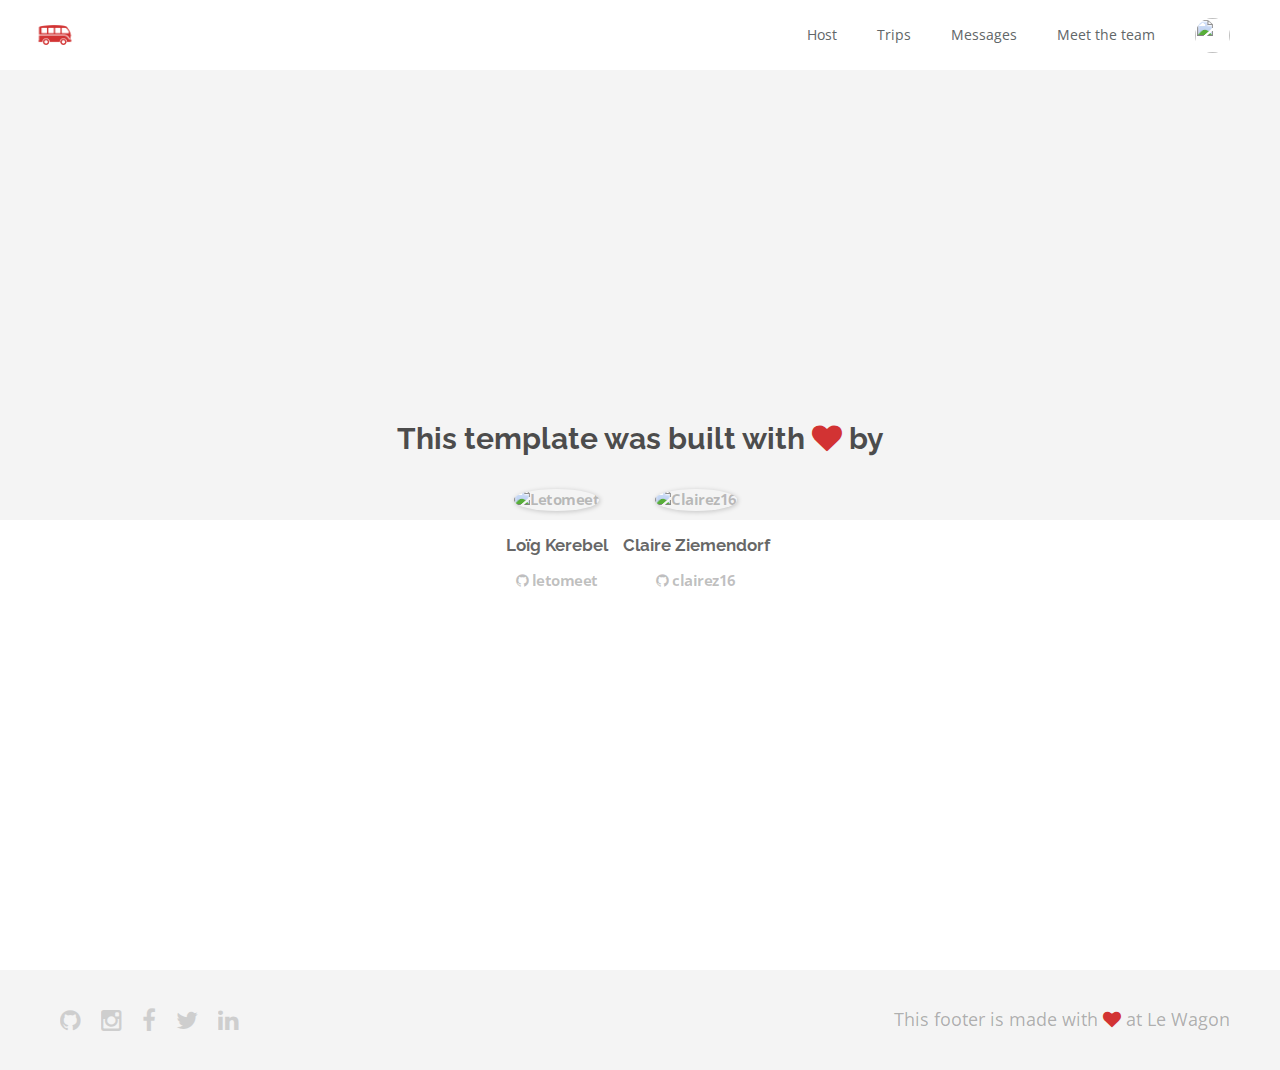
==== about.html @ 669a7488 "Automated commit at 2018-08-06 10:26:59 UTC by middleman-deploy 2.0.0-alpha" ====
<!doctype html>
<html>
  <head>
    <meta charset="utf-8">
    <meta http-equiv="x-ua-compatible" content="ie=edge">
    <meta name="viewport"
          content="width=device-width, initial-scale=1, shrink-to-fit=no">
    <!-- Use the title from a page's frontmatter if it has one -->
    <title>Le Wagon - Middleman - About</title>
    <link href="stylesheets/application-546c7dd5.css" rel="stylesheet" />
    <script src="javascripts/application-93de88c9.js"></script>
    <link href="images/favicon-f15af148.png" rel="icon" type="image/png" />
  </head>
  <body>
    <div class="navbar-wagon">
  <!-- Logo -->
  <a href="/" class="navbar-wagon-brand">
    <img src="images/logo-acc9c0ec.png" id="logo" alt="Logo" />
  </a>

  <!-- Right Navigation -->
  <div class="navbar-wagon-right hidden-xs hidden-sm">

    <a href="" class="navbar-wagon-item navbar-wagon-link">Host</a>
    <a href="" class="navbar-wagon-item navbar-wagon-link">Trips</a>
    <a href="" class="navbar-wagon-item navbar-wagon-link">Messages</a>
    <a href="team.html" class="navbar-wagon-item navbar-wagon-link">Meet the team</a>


    <!-- Profile picture with dropdown list -->
    <div class="navbar-wagon-item">
      <div class="dropdown">
        <img src="https://kitt.lewagon.com/placeholder/users/clairez16" class="avatar dropdown-toggle" id="navbar-wagon-menu" data-toggle="dropdown">
        <ul class="dropdown-menu dropdown-menu-right navbar-wagon-dropdown-menu">
          <li><a href="#">Profile</a></li>
          <li><a href="#">Dashboard</a></li>
          <li><a href="#">Log Out</a></li>
        </ul>
      </div>
    </div>
  </div>

  <!-- Dropdown appearing on mobile only -->
  <div class="navbar-wagon-item hidden-md hidden-lg">
    <div class="dropdown">
      <i class="fa fa-bars dropdown-toggle" data-toggle="dropdown"></i>
      <ul class="dropdown-menu dropdown-menu-right navbar-wagon-dropdown-menu">
        <li><a href="#">Host</a></li>
        <li><a href="#">Trips</a></li>
        <li><a href="#">Messages</a></li>
        <li><a href="team.html">Meet the team</a></li>
      </ul>
    </div>
  </div>
</div>

    <div id="about">
  <div class="about-content">
    <h1>This template was built with <i class="fa fa-heart"></i> by</h1>
    <ul class="list-inline">
        <li>
<a href="https://kitt.lewagon.com/alumni/letomeet" target="_blank">            <img src="https://kitt.lewagon.com/placeholder/users/letomeet" class="img-circle" alt="Letomeet" />
</a>          <h2>Loïg Kerebel</h2>
          <p>
<a href="https://github.com/letomeet" target="_blank">              <i class="fa fa-github"></i> letomeet
</a>          </p>
        </li>
        <li>
<a href="https://kitt.lewagon.com/alumni/clairez16" target="_blank">            <img src="https://kitt.lewagon.com/placeholder/users/clairez16" class="img-circle" alt="Clairez16" />
</a>          <h2>Claire Ziemendorf</h2>
          <p>
<a href="https://github.com/clairez16" target="_blank">              <i class="fa fa-github"></i> clairez16
</a>          </p>
        </li>
    </ul>
  </div>
</div>

    <div class="footer">
  <div class="footer-links">
    <a href="#"><i class="fa fa-github"></i></a>
    <a href="#"><i class="fa fa-instagram"></i></a>
    <a href="#"><i class="fa fa-facebook"></i></a>
    <a href="#"><i class="fa fa-twitter"></i></a>
    <a href="#"><i class="fa fa-linkedin"></i></a>
  </div>
  <div class="footer-copyright">
    This footer is made with <i class="fa fa-heart"></i> at Le Wagon
  </div>
</div>


  </body>
</html>
---- stylesheets/application-546c7dd5.css ----
@import url("https://fonts.googleapis.com/css?family=Open+Sans:400,300,700|Raleway:400,100,300,700,500");/*!
 * Bootstrap v3.3.7 (http://getbootstrap.com)
 * Copyright 2011-2016 Twitter, Inc.
 * Licensed under MIT (https://github.com/twbs/bootstrap/blob/master/LICENSE)
 *//*! normalize.css v3.0.3 | MIT License | github.com/necolas/normalize.css */html{font-family:sans-serif;-ms-text-size-adjust:100%;-webkit-text-size-adjust:100%}body{margin:0}article,aside,details,figcaption,figure,footer,header,hgroup,main,menu,nav,section,summary{display:block}audio,canvas,progress,video{display:inline-block;vertical-align:baseline}audio:not([controls]){display:none;height:0}[hidden],template{display:none}a{background-color:transparent}a:active,a:hover{outline:0}abbr[title]{border-bottom:1px dotted}b,strong{font-weight:bold}dfn{font-style:italic}h1{font-size:2em;margin:0.67em 0}mark{background:#ff0;color:#000}small{font-size:80%}sub,sup{font-size:75%;line-height:0;position:relative;vertical-align:baseline}sup{top:-0.5em}sub{bottom:-0.25em}img{border:0}svg:not(:root){overflow:hidden}figure{margin:1em 40px}hr{-webkit-box-sizing:content-box;box-sizing:content-box;height:0}pre{overflow:auto}code,kbd,pre,samp{font-family:monospace, monospace;font-size:1em}button,input,optgroup,select,textarea{color:inherit;font:inherit;margin:0}button{overflow:visible}button,select{text-transform:none}button,html input[type="button"],input[type="reset"],input[type="submit"]{-webkit-appearance:button;cursor:pointer}button[disabled],html input[disabled]{cursor:default}button::-moz-focus-inner,input::-moz-focus-inner{border:0;padding:0}input{line-height:normal}input[type="checkbox"],input[type="radio"]{-webkit-box-sizing:border-box;box-sizing:border-box;padding:0}input[type="number"]::-webkit-inner-spin-button,input[type="number"]::-webkit-outer-spin-button{height:auto}input[type="search"]{-webkit-appearance:textfield;-webkit-box-sizing:content-box;box-sizing:content-box}input[type="search"]::-webkit-search-cancel-button,input[type="search"]::-webkit-search-decoration{-webkit-appearance:none}fieldset{border:1px solid #c0c0c0;margin:0 2px;padding:0.35em 0.625em 0.75em}legend{border:0;padding:0}textarea{overflow:auto}optgroup{font-weight:bold}table{border-collapse:collapse;border-spacing:0}td,th{padding:0}/*! Source: https://github.com/h5bp/html5-boilerplate/blob/master/src/css/main.css */@media print{*,*:before,*:after{background:transparent !important;color:#000 !important;-webkit-box-shadow:none !important;box-shadow:none !important;text-shadow:none !important}a,a:visited{text-decoration:underline}a[href]:after{content:" (" attr(href) ")"}abbr[title]:after{content:" (" attr(title) ")"}a[href^="#"]:after,a[href^="javascript:"]:after{content:""}pre,blockquote{border:1px solid #999;page-break-inside:avoid}thead{display:table-header-group}tr,img{page-break-inside:avoid}img{max-width:100% !important}p,h2,h3{orphans:3;widows:3}h2,h3{page-break-after:avoid}.navbar{display:none}.btn>.caret,.dropup>.btn>.caret{border-top-color:#000 !important}.label{border:1px solid #000}.table{border-collapse:collapse !important}.table td,.table th{background-color:#fff !important}.table-bordered th,.table-bordered td{border:1px solid #ddd !important}}@font-face{font-family:'Glyphicons Halflings';src:url("../assets/bootstrap/glyphicons-halflings-regular-86b6f62b.eot");src:url("../assets/bootstrap/glyphicons-halflings-regular-86b6f62b.eot?#iefix") format("embedded-opentype"),url("../assets/bootstrap/glyphicons-halflings-regular-ca35b697.woff2") format("woff2"),url("../assets/bootstrap/glyphicons-halflings-regular-278e49a8.woff") format("woff"),url("../assets/bootstrap/glyphicons-halflings-regular-44bc1850.ttf") format("truetype"),url("../assets/bootstrap/glyphicons-halflings-regular-de51a849.svg#glyphicons_halflingsregular") format("svg")}.glyphicon{position:relative;top:1px;display:inline-block;font-family:'Glyphicons Halflings';font-style:normal;font-weight:normal;line-height:1;-webkit-font-smoothing:antialiased;-moz-osx-font-smoothing:grayscale}.glyphicon-asterisk:before{content:"\002a"}.glyphicon-plus:before{content:"\002b"}.glyphicon-euro:before,.glyphicon-eur:before{content:"\20ac"}.glyphicon-minus:before{content:"\2212"}.glyphicon-cloud:before{content:"\2601"}.glyphicon-envelope:before{content:"\2709"}.glyphicon-pencil:before{content:"\270f"}.glyphicon-glass:before{content:"\e001"}.glyphicon-music:before{content:"\e002"}.glyphicon-search:before{content:"\e003"}.glyphicon-heart:before{content:"\e005"}.glyphicon-star:before{content:"\e006"}.glyphicon-star-empty:before{content:"\e007"}.glyphicon-user:before{content:"\e008"}.glyphicon-film:before{content:"\e009"}.glyphicon-th-large:before{content:"\e010"}.glyphicon-th:before{content:"\e011"}.glyphicon-th-list:before{content:"\e012"}.glyphicon-ok:before{content:"\e013"}.glyphicon-remove:before{content:"\e014"}.glyphicon-zoom-in:before{content:"\e015"}.glyphicon-zoom-out:before{content:"\e016"}.glyphicon-off:before{content:"\e017"}.glyphicon-signal:before{content:"\e018"}.glyphicon-cog:before{content:"\e019"}.glyphicon-trash:before{content:"\e020"}.glyphicon-home:before{content:"\e021"}.glyphicon-file:before{content:"\e022"}.glyphicon-time:before{content:"\e023"}.glyphicon-road:before{content:"\e024"}.glyphicon-download-alt:before{content:"\e025"}.glyphicon-download:before{content:"\e026"}.glyphicon-upload:before{content:"\e027"}.glyphicon-inbox:before{content:"\e028"}.glyphicon-play-circle:before{content:"\e029"}.glyphicon-repeat:before{content:"\e030"}.glyphicon-refresh:before{content:"\e031"}.glyphicon-list-alt:before{content:"\e032"}.glyphicon-lock:before{content:"\e033"}.glyphicon-flag:before{content:"\e034"}.glyphicon-headphones:before{content:"\e035"}.glyphicon-volume-off:before{content:"\e036"}.glyphicon-volume-down:before{content:"\e037"}.glyphicon-volume-up:before{content:"\e038"}.glyphicon-qrcode:before{content:"\e039"}.glyphicon-barcode:before{content:"\e040"}.glyphicon-tag:before{content:"\e041"}.glyphicon-tags:before{content:"\e042"}.glyphicon-book:before{content:"\e043"}.glyphicon-bookmark:before{content:"\e044"}.glyphicon-print:before{content:"\e045"}.glyphicon-camera:before{content:"\e046"}.glyphicon-font:before{content:"\e047"}.glyphicon-bold:before{content:"\e048"}.glyphicon-italic:before{content:"\e049"}.glyphicon-text-height:before{content:"\e050"}.glyphicon-text-width:before{content:"\e051"}.glyphicon-align-left:before{content:"\e052"}.glyphicon-align-center:before{content:"\e053"}.glyphicon-align-right:before{content:"\e054"}.glyphicon-align-justify:before{content:"\e055"}.glyphicon-list:before{content:"\e056"}.glyphicon-indent-left:before{content:"\e057"}.glyphicon-indent-right:before{content:"\e058"}.glyphicon-facetime-video:before{content:"\e059"}.glyphicon-picture:before{content:"\e060"}.glyphicon-map-marker:before{content:"\e062"}.glyphicon-adjust:before{content:"\e063"}.glyphicon-tint:before{content:"\e064"}.glyphicon-edit:before{content:"\e065"}.glyphicon-share:before{content:"\e066"}.glyphicon-check:before{content:"\e067"}.glyphicon-move:before{content:"\e068"}.glyphicon-step-backward:before{content:"\e069"}.glyphicon-fast-backward:before{content:"\e070"}.glyphicon-backward:before{content:"\e071"}.glyphicon-play:before{content:"\e072"}.glyphicon-pause:before{content:"\e073"}.glyphicon-stop:before{content:"\e074"}.glyphicon-forward:before{content:"\e075"}.glyphicon-fast-forward:before{content:"\e076"}.glyphicon-step-forward:before{content:"\e077"}.glyphicon-eject:before{content:"\e078"}.glyphicon-chevron-left:before{content:"\e079"}.glyphicon-chevron-right:before{content:"\e080"}.glyphicon-plus-sign:before{content:"\e081"}.glyphicon-minus-sign:before{content:"\e082"}.glyphicon-remove-sign:before{content:"\e083"}.glyphicon-ok-sign:before{content:"\e084"}.glyphicon-question-sign:before{content:"\e085"}.glyphicon-info-sign:before{content:"\e086"}.glyphicon-screenshot:before{content:"\e087"}.glyphicon-remove-circle:before{content:"\e088"}.glyphicon-ok-circle:before{content:"\e089"}.glyphicon-ban-circle:before{content:"\e090"}.glyphicon-arrow-left:before{content:"\e091"}.glyphicon-arrow-right:before{content:"\e092"}.glyphicon-arrow-up:before{content:"\e093"}.glyphicon-arrow-down:before{content:"\e094"}.glyphicon-share-alt:before{content:"\e095"}.glyphicon-resize-full:before{content:"\e096"}.glyphicon-resize-small:before{content:"\e097"}.glyphicon-exclamation-sign:before{content:"\e101"}.glyphicon-gift:before{content:"\e102"}.glyphicon-leaf:before{content:"\e103"}.glyphicon-fire:before{content:"\e104"}.glyphicon-eye-open:before{content:"\e105"}.glyphicon-eye-close:before{content:"\e106"}.glyphicon-warning-sign:before{content:"\e107"}.glyphicon-plane:before{content:"\e108"}.glyphicon-calendar:before{content:"\e109"}.glyphicon-random:before{content:"\e110"}.glyphicon-comment:before{content:"\e111"}.glyphicon-magnet:before{content:"\e112"}.glyphicon-chevron-up:before{content:"\e113"}.glyphicon-chevron-down:before{content:"\e114"}.glyphicon-retweet:before{content:"\e115"}.glyphicon-shopping-cart:before{content:"\e116"}.glyphicon-folder-close:before{content:"\e117"}.glyphicon-folder-open:before{content:"\e118"}.glyphicon-resize-vertical:before{content:"\e119"}.glyphicon-resize-horizontal:before{content:"\e120"}.glyphicon-hdd:before{content:"\e121"}.glyphicon-bullhorn:before{content:"\e122"}.glyphicon-bell:before{content:"\e123"}.glyphicon-certificate:before{content:"\e124"}.glyphicon-thumbs-up:before{content:"\e125"}.glyphicon-thumbs-down:before{content:"\e126"}.glyphicon-hand-right:before{content:"\e127"}.glyphicon-hand-left:before{content:"\e128"}.glyphicon-hand-up:before{content:"\e129"}.glyphicon-hand-down:before{content:"\e130"}.glyphicon-circle-arrow-right:before{content:"\e131"}.glyphicon-circle-arrow-left:before{content:"\e132"}.glyphicon-circle-arrow-up:before{content:"\e133"}.glyphicon-circle-arrow-down:before{content:"\e134"}.glyphicon-globe:before{content:"\e135"}.glyphicon-wrench:before{content:"\e136"}.glyphicon-tasks:before{content:"\e137"}.glyphicon-filter:before{content:"\e138"}.glyphicon-briefcase:before{content:"\e139"}.glyphicon-fullscreen:before{content:"\e140"}.glyphicon-dashboard:before{content:"\e141"}.glyphicon-paperclip:before{content:"\e142"}.glyphicon-heart-empty:before{content:"\e143"}.glyphicon-link:before{content:"\e144"}.glyphicon-phone:before{content:"\e145"}.glyphicon-pushpin:before{content:"\e146"}.glyphicon-usd:before{content:"\e148"}.glyphicon-gbp:before{content:"\e149"}.glyphicon-sort:before{content:"\e150"}.glyphicon-sort-by-alphabet:before{content:"\e151"}.glyphicon-sort-by-alphabet-alt:before{content:"\e152"}.glyphicon-sort-by-order:before{content:"\e153"}.glyphicon-sort-by-order-alt:before{content:"\e154"}.glyphicon-sort-by-attributes:before{content:"\e155"}.glyphicon-sort-by-attributes-alt:before{content:"\e156"}.glyphicon-unchecked:before{content:"\e157"}.glyphicon-expand:before{content:"\e158"}.glyphicon-collapse-down:before{content:"\e159"}.glyphicon-collapse-up:before{content:"\e160"}.glyphicon-log-in:before{content:"\e161"}.glyphicon-flash:before{content:"\e162"}.glyphicon-log-out:before{content:"\e163"}.glyphicon-new-window:before{content:"\e164"}.glyphicon-record:before{content:"\e165"}.glyphicon-save:before{content:"\e166"}.glyphicon-open:before{content:"\e167"}.glyphicon-saved:before{content:"\e168"}.glyphicon-import:before{content:"\e169"}.glyphicon-export:before{content:"\e170"}.glyphicon-send:before{content:"\e171"}.glyphicon-floppy-disk:before{content:"\e172"}.glyphicon-floppy-saved:before{content:"\e173"}.glyphicon-floppy-remove:before{content:"\e174"}.glyphicon-floppy-save:before{content:"\e175"}.glyphicon-floppy-open:before{content:"\e176"}.glyphicon-credit-card:before{content:"\e177"}.glyphicon-transfer:before{content:"\e178"}.glyphicon-cutlery:before{content:"\e179"}.glyphicon-header:before{content:"\e180"}.glyphicon-compressed:before{content:"\e181"}.glyphicon-earphone:before{content:"\e182"}.glyphicon-phone-alt:before{content:"\e183"}.glyphicon-tower:before{content:"\e184"}.glyphicon-stats:before{content:"\e185"}.glyphicon-sd-video:before{content:"\e186"}.glyphicon-hd-video:before{content:"\e187"}.glyphicon-subtitles:before{content:"\e188"}.glyphicon-sound-stereo:before{content:"\e189"}.glyphicon-sound-dolby:before{content:"\e190"}.glyphicon-sound-5-1:before{content:"\e191"}.glyphicon-sound-6-1:before{content:"\e192"}.glyphicon-sound-7-1:before{content:"\e193"}.glyphicon-copyright-mark:before{content:"\e194"}.glyphicon-registration-mark:before{content:"\e195"}.glyphicon-cloud-download:before{content:"\e197"}.glyphicon-cloud-upload:before{content:"\e198"}.glyphicon-tree-conifer:before{content:"\e199"}.glyphicon-tree-deciduous:before{content:"\e200"}.glyphicon-cd:before{content:"\e201"}.glyphicon-save-file:before{content:"\e202"}.glyphicon-open-file:before{content:"\e203"}.glyphicon-level-up:before{content:"\e204"}.glyphicon-copy:before{content:"\e205"}.glyphicon-paste:before{content:"\e206"}.glyphicon-alert:before{content:"\e209"}.glyphicon-equalizer:before{content:"\e210"}.glyphicon-king:before{content:"\e211"}.glyphicon-queen:before{content:"\e212"}.glyphicon-pawn:before{content:"\e213"}.glyphicon-bishop:before{content:"\e214"}.glyphicon-knight:before{content:"\e215"}.glyphicon-baby-formula:before{content:"\e216"}.glyphicon-tent:before{content:"\26fa"}.glyphicon-blackboard:before{content:"\e218"}.glyphicon-bed:before{content:"\e219"}.glyphicon-apple:before{content:"\f8ff"}.glyphicon-erase:before{content:"\e221"}.glyphicon-hourglass:before{content:"\231b"}.glyphicon-lamp:before{content:"\e223"}.glyphicon-duplicate:before{content:"\e224"}.glyphicon-piggy-bank:before{content:"\e225"}.glyphicon-scissors:before{content:"\e226"}.glyphicon-bitcoin:before{content:"\e227"}.glyphicon-btc:before{content:"\e227"}.glyphicon-xbt:before{content:"\e227"}.glyphicon-yen:before{content:"\00a5"}.glyphicon-jpy:before{content:"\00a5"}.glyphicon-ruble:before{content:"\20bd"}.glyphicon-rub:before{content:"\20bd"}.glyphicon-scale:before{content:"\e230"}.glyphicon-ice-lolly:before{content:"\e231"}.glyphicon-ice-lolly-tasted:before{content:"\e232"}.glyphicon-education:before{content:"\e233"}.glyphicon-option-horizontal:before{content:"\e234"}.glyphicon-option-vertical:before{content:"\e235"}.glyphicon-menu-hamburger:before{content:"\e236"}.glyphicon-modal-window:before{content:"\e237"}.glyphicon-oil:before{content:"\e238"}.glyphicon-grain:before{content:"\e239"}.glyphicon-sunglasses:before{content:"\e240"}.glyphicon-text-size:before{content:"\e241"}.glyphicon-text-color:before{content:"\e242"}.glyphicon-text-background:before{content:"\e243"}.glyphicon-object-align-top:before{content:"\e244"}.glyphicon-object-align-bottom:before{content:"\e245"}.glyphicon-object-align-horizontal:before{content:"\e246"}.glyphicon-object-align-left:before{content:"\e247"}.glyphicon-object-align-vertical:before{content:"\e248"}.glyphicon-object-align-right:before{content:"\e249"}.glyphicon-triangle-right:before{content:"\e250"}.glyphicon-triangle-left:before{content:"\e251"}.glyphicon-triangle-bottom:before{content:"\e252"}.glyphicon-triangle-top:before{content:"\e253"}.glyphicon-console:before{content:"\e254"}.glyphicon-superscript:before{content:"\e255"}.glyphicon-subscript:before{content:"\e256"}.glyphicon-menu-left:before{content:"\e257"}.glyphicon-menu-right:before{content:"\e258"}.glyphicon-menu-down:before{content:"\e259"}.glyphicon-menu-up:before{content:"\e260"}*{-webkit-box-sizing:border-box;box-sizing:border-box}*:before,*:after{-webkit-box-sizing:border-box;box-sizing:border-box}html{font-size:10px;-webkit-tap-highlight-color:transparent}body{font-family:"Open Sans", "Helvetica", "sans-serif";font-size:18px;line-height:1.42857143;color:#333333;background-color:#F4F4F4}input,button,select,textarea{font-family:inherit;font-size:inherit;line-height:inherit}a{color:#469AE0;text-decoration:none}a:hover,a:focus{color:#1f74ba;text-decoration:underline}a:focus{outline:5px auto -webkit-focus-ring-color;outline-offset:-2px}figure{margin:0}img{vertical-align:middle}.img-responsive{display:block;max-width:100%;height:auto}.img-rounded{border-radius:2px}.img-thumbnail{padding:4px;line-height:1.42857143;background-color:#F4F4F4;border:1px solid #ddd;border-radius:2px;-webkit-transition:all 0.2s ease-in-out;transition:all 0.2s ease-in-out;display:inline-block;max-width:100%;height:auto}.img-circle{border-radius:50%}hr{margin-top:25px;margin-bottom:25px;border:0;border-top:1px solid #eeeeee}.sr-only{position:absolute;width:1px;height:1px;margin:-1px;padding:0;overflow:hidden;clip:rect(0, 0, 0, 0);border:0}.sr-only-focusable:active,.sr-only-focusable:focus{position:static;width:auto;height:auto;margin:0;overflow:visible;clip:auto}[role="button"]{cursor:pointer}h1,h2,h3,h4,h5,h6,.h1,.h2,.h3,.h4,.h5,.h6{font-family:"Raleway", "Helvetica", "sans-serif";font-weight:500;line-height:1.1;color:inherit}h1 small,h1 .small,h2 small,h2 .small,h3 small,h3 .small,h4 small,h4 .small,h5 small,h5 .small,h6 small,h6 .small,.h1 small,.h1 .small,.h2 small,.h2 .small,.h3 small,.h3 .small,.h4 small,.h4 .small,.h5 small,.h5 .small,.h6 small,.h6 .small{font-weight:normal;line-height:1;color:#777777}h1,.h1,h2,.h2,h3,.h3{margin-top:25px;margin-bottom:12.5px}h1 small,h1 .small,.h1 small,.h1 .small,h2 small,h2 .small,.h2 small,.h2 .small,h3 small,h3 .small,.h3 small,.h3 .small{font-size:65%}h4,.h4,h5,.h5,h6,.h6{margin-top:12.5px;margin-bottom:12.5px}h4 small,h4 .small,.h4 small,.h4 .small,h5 small,h5 .small,.h5 small,.h5 .small,h6 small,h6 .small,.h6 small,.h6 .small{font-size:75%}h1,.h1{font-size:46px}h2,.h2{font-size:38px}h3,.h3{font-size:31px}h4,.h4{font-size:23px}h5,.h5{font-size:18px}h6,.h6{font-size:16px}p{margin:0 0 12.5px}.lead{margin-bottom:25px;font-size:20px;font-weight:300;line-height:1.4}@media (min-width: 768px){.lead{font-size:27px}}small,.small{font-size:88%}mark,.mark{background-color:#fcf8e3;padding:.2em}.text-left{text-align:left}.text-right{text-align:right}.text-center{text-align:center}.text-justify{text-align:justify}.text-nowrap{white-space:nowrap}.text-lowercase{text-transform:lowercase}.text-uppercase,.initialism{text-transform:uppercase}.text-capitalize{text-transform:capitalize}.text-muted{color:#777777}.text-primary{color:#469AE0}a.text-primary:hover,a.text-primary:focus{color:#2381d0}.text-success{color:#3c763d}a.text-success:hover,a.text-success:focus{color:#2b542c}.text-info{color:#31708f}a.text-info:hover,a.text-info:focus{color:#245269}.text-warning{color:#8a6d3b}a.text-warning:hover,a.text-warning:focus{color:#66512c}.text-danger{color:#a94442}a.text-danger:hover,a.text-danger:focus{color:#843534}.bg-primary{color:#fff}.bg-primary{background-color:#469AE0}a.bg-primary:hover,a.bg-primary:focus{background-color:#2381d0}.bg-success{background-color:#dff0d8}a.bg-success:hover,a.bg-success:focus{background-color:#c1e2b3}.bg-info{background-color:#d9edf7}a.bg-info:hover,a.bg-info:focus{background-color:#afd9ee}.bg-warning{background-color:#fcf8e3}a.bg-warning:hover,a.bg-warning:focus{background-color:#f7ecb5}.bg-danger{background-color:#f2dede}a.bg-danger:hover,a.bg-danger:focus{background-color:#e4b9b9}.page-header{padding-bottom:11.5px;margin:50px 0 25px;border-bottom:1px solid #eeeeee}ul,ol{margin-top:0;margin-bottom:12.5px}ul ul,ul ol,ol ul,ol ol{margin-bottom:0}.list-unstyled{padding-left:0;list-style:none}.list-inline{padding-left:0;list-style:none;margin-left:-5px}.list-inline>li{display:inline-block;padding-left:5px;padding-right:5px}dl{margin-top:0;margin-bottom:25px}dt,dd{line-height:1.42857143}dt{font-weight:bold}dd{margin-left:0}.dl-horizontal dd:before,.dl-horizontal dd:after{content:" ";display:table}.dl-horizontal dd:after{clear:both}@media (min-width: 768px){.dl-horizontal dt{float:left;width:160px;clear:left;text-align:right;overflow:hidden;text-overflow:ellipsis;white-space:nowrap}.dl-horizontal dd{margin-left:180px}}abbr[title],abbr[data-original-title]{cursor:help;border-bottom:1px dotted #777777}.initialism{font-size:90%}blockquote{padding:12.5px 25px;margin:0 0 25px;font-size:22.5px;border-left:5px solid #eeeeee}blockquote p:last-child,blockquote ul:last-child,blockquote ol:last-child{margin-bottom:0}blockquote footer,blockquote small,blockquote .small{display:block;font-size:80%;line-height:1.42857143;color:#777777}blockquote footer:before,blockquote small:before,blockquote .small:before{content:'\2014 \00A0'}.blockquote-reverse,blockquote.pull-right{padding-right:15px;padding-left:0;border-right:5px solid #eeeeee;border-left:0;text-align:right}.blockquote-reverse footer:before,.blockquote-reverse small:before,.blockquote-reverse .small:before,blockquote.pull-right footer:before,blockquote.pull-right small:before,blockquote.pull-right .small:before{content:''}.blockquote-reverse footer:after,.blockquote-reverse small:after,.blockquote-reverse .small:after,blockquote.pull-right footer:after,blockquote.pull-right small:after,blockquote.pull-right .small:after{content:'\00A0 \2014'}address{margin-bottom:25px;font-style:normal;line-height:1.42857143}code,kbd,pre,samp{font-family:Menlo, Monaco, Consolas, "Courier New", monospace}code{padding:2px 4px;font-size:90%;color:#c7254e;background-color:#f9f2f4;border-radius:2px}kbd{padding:2px 4px;font-size:90%;color:#fff;background-color:#333;border-radius:2px;-webkit-box-shadow:inset 0 -1px 0 rgba(0,0,0,0.25);box-shadow:inset 0 -1px 0 rgba(0,0,0,0.25)}kbd kbd{padding:0;font-size:100%;font-weight:bold;-webkit-box-shadow:none;box-shadow:none}pre{display:block;padding:12px;margin:0 0 12.5px;font-size:17px;line-height:1.42857143;word-break:break-all;word-wrap:break-word;color:#333333;background-color:#f5f5f5;border:1px solid #ccc;border-radius:2px}pre code{padding:0;font-size:inherit;color:inherit;white-space:pre-wrap;background-color:transparent;border-radius:0}.pre-scrollable{max-height:340px;overflow-y:scroll}.container{margin-right:auto;margin-left:auto;padding-left:15px;padding-right:15px}.container:before,.container:after{content:" ";display:table}.container:after{clear:both}@media (min-width: 768px){.container{width:750px}}@media (min-width: 992px){.container{width:970px}}@media (min-width: 1200px){.container{width:1170px}}.container-fluid{margin-right:auto;margin-left:auto;padding-left:15px;padding-right:15px}.container-fluid:before,.container-fluid:after{content:" ";display:table}.container-fluid:after{clear:both}.row{margin-left:-15px;margin-right:-15px}.row:before,.row:after{content:" ";display:table}.row:after{clear:both}.col-xs-1,.col-sm-1,.col-md-1,.col-lg-1,.col-xs-2,.col-sm-2,.col-md-2,.col-lg-2,.col-xs-3,.col-sm-3,.col-md-3,.col-lg-3,.col-xs-4,.col-sm-4,.col-md-4,.col-lg-4,.col-xs-5,.col-sm-5,.col-md-5,.col-lg-5,.col-xs-6,.col-sm-6,.col-md-6,.col-lg-6,.col-xs-7,.col-sm-7,.col-md-7,.col-lg-7,.col-xs-8,.col-sm-8,.col-md-8,.col-lg-8,.col-xs-9,.col-sm-9,.col-md-9,.col-lg-9,.col-xs-10,.col-sm-10,.col-md-10,.col-lg-10,.col-xs-11,.col-sm-11,.col-md-11,.col-lg-11,.col-xs-12,.col-sm-12,.col-md-12,.col-lg-12{position:relative;min-height:1px;padding-left:15px;padding-right:15px}.col-xs-1,.col-xs-2,.col-xs-3,.col-xs-4,.col-xs-5,.col-xs-6,.col-xs-7,.col-xs-8,.col-xs-9,.col-xs-10,.col-xs-11,.col-xs-12{float:left}.col-xs-1{width:8.33333333%}.col-xs-2{width:16.66666667%}.col-xs-3{width:25%}.col-xs-4{width:33.33333333%}.col-xs-5{width:41.66666667%}.col-xs-6{width:50%}.col-xs-7{width:58.33333333%}.col-xs-8{width:66.66666667%}.col-xs-9{width:75%}.col-xs-10{width:83.33333333%}.col-xs-11{width:91.66666667%}.col-xs-12{width:100%}.col-xs-pull-0{right:auto}.col-xs-pull-1{right:8.33333333%}.col-xs-pull-2{right:16.66666667%}.col-xs-pull-3{right:25%}.col-xs-pull-4{right:33.33333333%}.col-xs-pull-5{right:41.66666667%}.col-xs-pull-6{right:50%}.col-xs-pull-7{right:58.33333333%}.col-xs-pull-8{right:66.66666667%}.col-xs-pull-9{right:75%}.col-xs-pull-10{right:83.33333333%}.col-xs-pull-11{right:91.66666667%}.col-xs-pull-12{right:100%}.col-xs-push-0{left:auto}.col-xs-push-1{left:8.33333333%}.col-xs-push-2{left:16.66666667%}.col-xs-push-3{left:25%}.col-xs-push-4{left:33.33333333%}.col-xs-push-5{left:41.66666667%}.col-xs-push-6{left:50%}.col-xs-push-7{left:58.33333333%}.col-xs-push-8{left:66.66666667%}.col-xs-push-9{left:75%}.col-xs-push-10{left:83.33333333%}.col-xs-push-11{left:91.66666667%}.col-xs-push-12{left:100%}.col-xs-offset-0{margin-left:0%}.col-xs-offset-1{margin-left:8.33333333%}.col-xs-offset-2{margin-left:16.66666667%}.col-xs-offset-3{margin-left:25%}.col-xs-offset-4{margin-left:33.33333333%}.col-xs-offset-5{margin-left:41.66666667%}.col-xs-offset-6{margin-left:50%}.col-xs-offset-7{margin-left:58.33333333%}.col-xs-offset-8{margin-left:66.66666667%}.col-xs-offset-9{margin-left:75%}.col-xs-offset-10{margin-left:83.33333333%}.col-xs-offset-11{margin-left:91.66666667%}.col-xs-offset-12{margin-left:100%}@media (min-width: 768px){.col-sm-1,.col-sm-2,.col-sm-3,.col-sm-4,.col-sm-5,.col-sm-6,.col-sm-7,.col-sm-8,.col-sm-9,.col-sm-10,.col-sm-11,.col-sm-12{float:left}.col-sm-1{width:8.33333333%}.col-sm-2{width:16.66666667%}.col-sm-3{width:25%}.col-sm-4{width:33.33333333%}.col-sm-5{width:41.66666667%}.col-sm-6{width:50%}.col-sm-7{width:58.33333333%}.col-sm-8{width:66.66666667%}.col-sm-9{width:75%}.col-sm-10{width:83.33333333%}.col-sm-11{width:91.66666667%}.col-sm-12{width:100%}.col-sm-pull-0{right:auto}.col-sm-pull-1{right:8.33333333%}.col-sm-pull-2{right:16.66666667%}.col-sm-pull-3{right:25%}.col-sm-pull-4{right:33.33333333%}.col-sm-pull-5{right:41.66666667%}.col-sm-pull-6{right:50%}.col-sm-pull-7{right:58.33333333%}.col-sm-pull-8{right:66.66666667%}.col-sm-pull-9{right:75%}.col-sm-pull-10{right:83.33333333%}.col-sm-pull-11{right:91.66666667%}.col-sm-pull-12{right:100%}.col-sm-push-0{left:auto}.col-sm-push-1{left:8.33333333%}.col-sm-push-2{left:16.66666667%}.col-sm-push-3{left:25%}.col-sm-push-4{left:33.33333333%}.col-sm-push-5{left:41.66666667%}.col-sm-push-6{left:50%}.col-sm-push-7{left:58.33333333%}.col-sm-push-8{left:66.66666667%}.col-sm-push-9{left:75%}.col-sm-push-10{left:83.33333333%}.col-sm-push-11{left:91.66666667%}.col-sm-push-12{left:100%}.col-sm-offset-0{margin-left:0%}.col-sm-offset-1{margin-left:8.33333333%}.col-sm-offset-2{margin-left:16.66666667%}.col-sm-offset-3{margin-left:25%}.col-sm-offset-4{margin-left:33.33333333%}.col-sm-offset-5{margin-left:41.66666667%}.col-sm-offset-6{margin-left:50%}.col-sm-offset-7{margin-left:58.33333333%}.col-sm-offset-8{margin-left:66.66666667%}.col-sm-offset-9{margin-left:75%}.col-sm-offset-10{margin-left:83.33333333%}.col-sm-offset-11{margin-left:91.66666667%}.col-sm-offset-12{margin-left:100%}}@media (min-width: 992px){.col-md-1,.col-md-2,.col-md-3,.col-md-4,.col-md-5,.col-md-6,.col-md-7,.col-md-8,.col-md-9,.col-md-10,.col-md-11,.col-md-12{float:left}.col-md-1{width:8.33333333%}.col-md-2{width:16.66666667%}.col-md-3{width:25%}.col-md-4{width:33.33333333%}.col-md-5{width:41.66666667%}.col-md-6{width:50%}.col-md-7{width:58.33333333%}.col-md-8{width:66.66666667%}.col-md-9{width:75%}.col-md-10{width:83.33333333%}.col-md-11{width:91.66666667%}.col-md-12{width:100%}.col-md-pull-0{right:auto}.col-md-pull-1{right:8.33333333%}.col-md-pull-2{right:16.66666667%}.col-md-pull-3{right:25%}.col-md-pull-4{right:33.33333333%}.col-md-pull-5{right:41.66666667%}.col-md-pull-6{right:50%}.col-md-pull-7{right:58.33333333%}.col-md-pull-8{right:66.66666667%}.col-md-pull-9{right:75%}.col-md-pull-10{right:83.33333333%}.col-md-pull-11{right:91.66666667%}.col-md-pull-12{right:100%}.col-md-push-0{left:auto}.col-md-push-1{left:8.33333333%}.col-md-push-2{left:16.66666667%}.col-md-push-3{left:25%}.col-md-push-4{left:33.33333333%}.col-md-push-5{left:41.66666667%}.col-md-push-6{left:50%}.col-md-push-7{left:58.33333333%}.col-md-push-8{left:66.66666667%}.col-md-push-9{left:75%}.col-md-push-10{left:83.33333333%}.col-md-push-11{left:91.66666667%}.col-md-push-12{left:100%}.col-md-offset-0{margin-left:0%}.col-md-offset-1{margin-left:8.33333333%}.col-md-offset-2{margin-left:16.66666667%}.col-md-offset-3{margin-left:25%}.col-md-offset-4{margin-left:33.33333333%}.col-md-offset-5{margin-left:41.66666667%}.col-md-offset-6{margin-left:50%}.col-md-offset-7{margin-left:58.33333333%}.col-md-offset-8{margin-left:66.66666667%}.col-md-offset-9{margin-left:75%}.col-md-offset-10{margin-left:83.33333333%}.col-md-offset-11{margin-left:91.66666667%}.col-md-offset-12{margin-left:100%}}@media (min-width: 1200px){.col-lg-1,.col-lg-2,.col-lg-3,.col-lg-4,.col-lg-5,.col-lg-6,.col-lg-7,.col-lg-8,.col-lg-9,.col-lg-10,.col-lg-11,.col-lg-12{float:left}.col-lg-1{width:8.33333333%}.col-lg-2{width:16.66666667%}.col-lg-3{width:25%}.col-lg-4{width:33.33333333%}.col-lg-5{width:41.66666667%}.col-lg-6{width:50%}.col-lg-7{width:58.33333333%}.col-lg-8{width:66.66666667%}.col-lg-9{width:75%}.col-lg-10{width:83.33333333%}.col-lg-11{width:91.66666667%}.col-lg-12{width:100%}.col-lg-pull-0{right:auto}.col-lg-pull-1{right:8.33333333%}.col-lg-pull-2{right:16.66666667%}.col-lg-pull-3{right:25%}.col-lg-pull-4{right:33.33333333%}.col-lg-pull-5{right:41.66666667%}.col-lg-pull-6{right:50%}.col-lg-pull-7{right:58.33333333%}.col-lg-pull-8{right:66.66666667%}.col-lg-pull-9{right:75%}.col-lg-pull-10{right:83.33333333%}.col-lg-pull-11{right:91.66666667%}.col-lg-pull-12{right:100%}.col-lg-push-0{left:auto}.col-lg-push-1{left:8.33333333%}.col-lg-push-2{left:16.66666667%}.col-lg-push-3{left:25%}.col-lg-push-4{left:33.33333333%}.col-lg-push-5{left:41.66666667%}.col-lg-push-6{left:50%}.col-lg-push-7{left:58.33333333%}.col-lg-push-8{left:66.66666667%}.col-lg-push-9{left:75%}.col-lg-push-10{left:83.33333333%}.col-lg-push-11{left:91.66666667%}.col-lg-push-12{left:100%}.col-lg-offset-0{margin-left:0%}.col-lg-offset-1{margin-left:8.33333333%}.col-lg-offset-2{margin-left:16.66666667%}.col-lg-offset-3{margin-left:25%}.col-lg-offset-4{margin-left:33.33333333%}.col-lg-offset-5{margin-left:41.66666667%}.col-lg-offset-6{margin-left:50%}.col-lg-offset-7{margin-left:58.33333333%}.col-lg-offset-8{margin-left:66.66666667%}.col-lg-offset-9{margin-left:75%}.col-lg-offset-10{margin-left:83.33333333%}.col-lg-offset-11{margin-left:91.66666667%}.col-lg-offset-12{margin-left:100%}}table{background-color:transparent}caption{padding-top:8px;padding-bottom:8px;color:#777777;text-align:left}th{text-align:left}.table{width:100%;max-width:100%;margin-bottom:25px}.table>thead>tr>th,.table>thead>tr>td,.table>tbody>tr>th,.table>tbody>tr>td,.table>tfoot>tr>th,.table>tfoot>tr>td{padding:8px;line-height:1.42857143;vertical-align:top;border-top:1px solid #ddd}.table>thead>tr>th{vertical-align:bottom;border-bottom:2px solid #ddd}.table>caption+thead>tr:first-child>th,.table>caption+thead>tr:first-child>td,.table>colgroup+thead>tr:first-child>th,.table>colgroup+thead>tr:first-child>td,.table>thead:first-child>tr:first-child>th,.table>thead:first-child>tr:first-child>td{border-top:0}.table>tbody+tbody{border-top:2px solid #ddd}.table .table{background-color:#F4F4F4}.table-condensed>thead>tr>th,.table-condensed>thead>tr>td,.table-condensed>tbody>tr>th,.table-condensed>tbody>tr>td,.table-condensed>tfoot>tr>th,.table-condensed>tfoot>tr>td{padding:5px}.table-bordered{border:1px solid #ddd}.table-bordered>thead>tr>th,.table-bordered>thead>tr>td,.table-bordered>tbody>tr>th,.table-bordered>tbody>tr>td,.table-bordered>tfoot>tr>th,.table-bordered>tfoot>tr>td{border:1px solid #ddd}.table-bordered>thead>tr>th,.table-bordered>thead>tr>td{border-bottom-width:2px}.table-striped>tbody>tr:nth-of-type(odd){background-color:#f9f9f9}.table-hover>tbody>tr:hover{background-color:#f5f5f5}table col[class*="col-"]{position:static;float:none;display:table-column}table td[class*="col-"],table th[class*="col-"]{position:static;float:none;display:table-cell}.table>thead>tr>td.active,.table>thead>tr>th.active,.table>thead>tr.active>td,.table>thead>tr.active>th,.table>tbody>tr>td.active,.table>tbody>tr>th.active,.table>tbody>tr.active>td,.table>tbody>tr.active>th,.table>tfoot>tr>td.active,.table>tfoot>tr>th.active,.table>tfoot>tr.active>td,.table>tfoot>tr.active>th{background-color:#f5f5f5}.table-hover>tbody>tr>td.active:hover,.table-hover>tbody>tr>th.active:hover,.table-hover>tbody>tr.active:hover>td,.table-hover>tbody>tr:hover>.active,.table-hover>tbody>tr.active:hover>th{background-color:#e8e8e8}.table>thead>tr>td.success,.table>thead>tr>th.success,.table>thead>tr.success>td,.table>thead>tr.success>th,.table>tbody>tr>td.success,.table>tbody>tr>th.success,.table>tbody>tr.success>td,.table>tbody>tr.success>th,.table>tfoot>tr>td.success,.table>tfoot>tr>th.success,.table>tfoot>tr.success>td,.table>tfoot>tr.success>th{background-color:#dff0d8}.table-hover>tbody>tr>td.success:hover,.table-hover>tbody>tr>th.success:hover,.table-hover>tbody>tr.success:hover>td,.table-hover>tbody>tr:hover>.success,.table-hover>tbody>tr.success:hover>th{background-color:#d0e9c6}.table>thead>tr>td.info,.table>thead>tr>th.info,.table>thead>tr.info>td,.table>thead>tr.info>th,.table>tbody>tr>td.info,.table>tbody>tr>th.info,.table>tbody>tr.info>td,.table>tbody>tr.info>th,.table>tfoot>tr>td.info,.table>tfoot>tr>th.info,.table>tfoot>tr.info>td,.table>tfoot>tr.info>th{background-color:#d9edf7}.table-hover>tbody>tr>td.info:hover,.table-hover>tbody>tr>th.info:hover,.table-hover>tbody>tr.info:hover>td,.table-hover>tbody>tr:hover>.info,.table-hover>tbody>tr.info:hover>th{background-color:#c4e3f3}.table>thead>tr>td.warning,.table>thead>tr>th.warning,.table>thead>tr.warning>td,.table>thead>tr.warning>th,.table>tbody>tr>td.warning,.table>tbody>tr>th.warning,.table>tbody>tr.warning>td,.table>tbody>tr.warning>th,.table>tfoot>tr>td.warning,.table>tfoot>tr>th.warning,.table>tfoot>tr.warning>td,.table>tfoot>tr.warning>th{background-color:#fcf8e3}.table-hover>tbody>tr>td.warning:hover,.table-hover>tbody>tr>th.warning:hover,.table-hover>tbody>tr.warning:hover>td,.table-hover>tbody>tr:hover>.warning,.table-hover>tbody>tr.warning:hover>th{background-color:#faf2cc}.table>thead>tr>td.danger,.table>thead>tr>th.danger,.table>thead>tr.danger>td,.table>thead>tr.danger>th,.table>tbody>tr>td.danger,.table>tbody>tr>th.danger,.table>tbody>tr.danger>td,.table>tbody>tr.danger>th,.table>tfoot>tr>td.danger,.table>tfoot>tr>th.danger,.table>tfoot>tr.danger>td,.table>tfoot>tr.danger>th{background-color:#f2dede}.table-hover>tbody>tr>td.danger:hover,.table-hover>tbody>tr>th.danger:hover,.table-hover>tbody>tr.danger:hover>td,.table-hover>tbody>tr:hover>.danger,.table-hover>tbody>tr.danger:hover>th{background-color:#ebcccc}.table-responsive{overflow-x:auto;min-height:0.01%}@media screen and (max-width: 767px){.table-responsive{width:100%;margin-bottom:18.75px;overflow-y:hidden;-ms-overflow-style:-ms-autohiding-scrollbar;border:1px solid #ddd}.table-responsive>.table{margin-bottom:0}.table-responsive>.table>thead>tr>th,.table-responsive>.table>thead>tr>td,.table-responsive>.table>tbody>tr>th,.table-responsive>.table>tbody>tr>td,.table-responsive>.table>tfoot>tr>th,.table-responsive>.table>tfoot>tr>td{white-space:nowrap}.table-responsive>.table-bordered{border:0}.table-responsive>.table-bordered>thead>tr>th:first-child,.table-responsive>.table-bordered>thead>tr>td:first-child,.table-responsive>.table-bordered>tbody>tr>th:first-child,.table-responsive>.table-bordered>tbody>tr>td:first-child,.table-responsive>.table-bordered>tfoot>tr>th:first-child,.table-responsive>.table-bordered>tfoot>tr>td:first-child{border-left:0}.table-responsive>.table-bordered>thead>tr>th:last-child,.table-responsive>.table-bordered>thead>tr>td:last-child,.table-responsive>.table-bordered>tbody>tr>th:last-child,.table-responsive>.table-bordered>tbody>tr>td:last-child,.table-responsive>.table-bordered>tfoot>tr>th:last-child,.table-responsive>.table-bordered>tfoot>tr>td:last-child{border-right:0}.table-responsive>.table-bordered>tbody>tr:last-child>th,.table-responsive>.table-bordered>tbody>tr:last-child>td,.table-responsive>.table-bordered>tfoot>tr:last-child>th,.table-responsive>.table-bordered>tfoot>tr:last-child>td{border-bottom:0}}fieldset{padding:0;margin:0;border:0;min-width:0}legend{display:block;width:100%;padding:0;margin-bottom:25px;font-size:27px;line-height:inherit;color:#333333;border:0;border-bottom:1px solid #e5e5e5}label{display:inline-block;max-width:100%;margin-bottom:5px;font-weight:bold}input[type="search"]{-webkit-box-sizing:border-box;box-sizing:border-box}input[type="radio"],input[type="checkbox"]{margin:4px 0 0;margin-top:1px \9;line-height:normal}input[type="file"]{display:block}input[type="range"]{display:block;width:100%}select[multiple],select[size]{height:auto}input[type="file"]:focus,input[type="radio"]:focus,input[type="checkbox"]:focus{outline:5px auto -webkit-focus-ring-color;outline-offset:-2px}output{display:block;padding-top:7px;font-size:18px;line-height:1.42857143;color:#000000}.form-control{display:block;width:100%;height:39px;padding:6px 12px;font-size:18px;line-height:1.42857143;color:#000000;background-color:#fff;background-image:none;border:1px solid #ccc;border-radius:2px;-webkit-box-shadow:inset 0 1px 1px rgba(0,0,0,0.075);box-shadow:inset 0 1px 1px rgba(0,0,0,0.075);-webkit-transition:border-color ease-in-out 0.15s, box-shadow ease-in-out 0.15s;-webkit-transition:border-color ease-in-out 0.15s, -webkit-box-shadow ease-in-out 0.15s;transition:border-color ease-in-out 0.15s, -webkit-box-shadow ease-in-out 0.15s;transition:border-color ease-in-out 0.15s, box-shadow ease-in-out 0.15s;transition:border-color ease-in-out 0.15s, box-shadow ease-in-out 0.15s, -webkit-box-shadow ease-in-out 0.15s}.form-control:focus{border-color:#66afe9;outline:0;-webkit-box-shadow:inset 0 1px 1px rgba(0,0,0,0.075),0 0 8px rgba(102,175,233,0.6);box-shadow:inset 0 1px 1px rgba(0,0,0,0.075),0 0 8px rgba(102,175,233,0.6)}.form-control::-moz-placeholder{color:#999;opacity:1}.form-control:-ms-input-placeholder{color:#999}.form-control::-webkit-input-placeholder{color:#999}.form-control::-ms-expand{border:0;background-color:transparent}.form-control[disabled],.form-control[readonly],fieldset[disabled] .form-control{background-color:#eeeeee;opacity:1}.form-control[disabled],fieldset[disabled] .form-control{cursor:not-allowed}textarea.form-control{height:auto}input[type="search"]{-webkit-appearance:none}@media screen and (-webkit-min-device-pixel-ratio: 0){input[type="date"].form-control,input[type="time"].form-control,input[type="datetime-local"].form-control,input[type="month"].form-control{line-height:39px}input[type="date"].input-sm,.input-group-sm>input[type="date"].form-control,.input-group-sm>input[type="date"].input-group-addon,.input-group-sm>.input-group-btn>input[type="date"].btn,.input-group-sm input[type="date"],input[type="time"].input-sm,.input-group-sm>input[type="time"].form-control,.input-group-sm>input[type="time"].input-group-addon,.input-group-sm>.input-group-btn>input[type="time"].btn,.input-group-sm input[type="time"],input[type="datetime-local"].input-sm,.input-group-sm>input[type="datetime-local"].form-control,.input-group-sm>input[type="datetime-local"].input-group-addon,.input-group-sm>.input-group-btn>input[type="datetime-local"].btn,.input-group-sm input[type="datetime-local"],input[type="month"].input-sm,.input-group-sm>input[type="month"].form-control,.input-group-sm>input[type="month"].input-group-addon,.input-group-sm>.input-group-btn>input[type="month"].btn,.input-group-sm input[type="month"]{line-height:36px}input[type="date"].input-lg,.input-group-lg>input[type="date"].form-control,.input-group-lg>input[type="date"].input-group-addon,.input-group-lg>.input-group-btn>input[type="date"].btn,.input-group-lg input[type="date"],input[type="time"].input-lg,.input-group-lg>input[type="time"].form-control,.input-group-lg>input[type="time"].input-group-addon,.input-group-lg>.input-group-btn>input[type="time"].btn,.input-group-lg input[type="time"],input[type="datetime-local"].input-lg,.input-group-lg>input[type="datetime-local"].form-control,.input-group-lg>input[type="datetime-local"].input-group-addon,.input-group-lg>.input-group-btn>input[type="datetime-local"].btn,.input-group-lg input[type="datetime-local"],input[type="month"].input-lg,.input-group-lg>input[type="month"].form-control,.input-group-lg>input[type="month"].input-group-addon,.input-group-lg>.input-group-btn>input[type="month"].btn,.input-group-lg input[type="month"]{line-height:53px}}.form-group{margin-bottom:15px}.radio,.checkbox{position:relative;display:block;margin-top:10px;margin-bottom:10px}.radio label,.checkbox label{min-height:25px;padding-left:20px;margin-bottom:0;font-weight:normal;cursor:pointer}.radio input[type="radio"],.radio-inline input[type="radio"],.checkbox input[type="checkbox"],.checkbox-inline input[type="checkbox"]{position:absolute;margin-left:-20px;margin-top:4px \9}.radio+.radio,.checkbox+.checkbox{margin-top:-5px}.radio-inline,.checkbox-inline{position:relative;display:inline-block;padding-left:20px;margin-bottom:0;vertical-align:middle;font-weight:normal;cursor:pointer}.radio-inline+.radio-inline,.checkbox-inline+.checkbox-inline{margin-top:0;margin-left:10px}input[type="radio"][disabled],input[type="radio"].disabled,fieldset[disabled] input[type="radio"],input[type="checkbox"][disabled],input[type="checkbox"].disabled,fieldset[disabled] input[type="checkbox"]{cursor:not-allowed}.radio-inline.disabled,fieldset[disabled] .radio-inline,.checkbox-inline.disabled,fieldset[disabled] .checkbox-inline{cursor:not-allowed}.radio.disabled label,fieldset[disabled] .radio label,.checkbox.disabled label,fieldset[disabled] .checkbox label{cursor:not-allowed}.form-control-static{padding-top:7px;padding-bottom:7px;margin-bottom:0;min-height:43px}.form-control-static.input-lg,.input-group-lg>.form-control-static.form-control,.input-group-lg>.form-control-static.input-group-addon,.input-group-lg>.input-group-btn>.form-control-static.btn,.form-control-static.input-sm,.input-group-sm>.form-control-static.form-control,.input-group-sm>.form-control-static.input-group-addon,.input-group-sm>.input-group-btn>.form-control-static.btn{padding-left:0;padding-right:0}.input-sm,.input-group-sm>.form-control,.input-group-sm>.input-group-addon,.input-group-sm>.input-group-btn>.btn{height:36px;padding:5px 10px;font-size:16px;line-height:1.5;border-radius:2px}select.input-sm,.input-group-sm>select.form-control,.input-group-sm>select.input-group-addon,.input-group-sm>.input-group-btn>select.btn{height:36px;line-height:36px}textarea.input-sm,.input-group-sm>textarea.form-control,.input-group-sm>textarea.input-group-addon,.input-group-sm>.input-group-btn>textarea.btn,select[multiple].input-sm,.input-group-sm>select[multiple].form-control,.input-group-sm>select[multiple].input-group-addon,.input-group-sm>.input-group-btn>select[multiple].btn{height:auto}.form-group-sm .form-control{height:36px;padding:5px 10px;font-size:16px;line-height:1.5;border-radius:2px}.form-group-sm select.form-control{height:36px;line-height:36px}.form-group-sm textarea.form-control,.form-group-sm select[multiple].form-control{height:auto}.form-group-sm .form-control-static{height:36px;min-height:41px;padding:6px 10px;font-size:16px;line-height:1.5}.input-lg,.input-group-lg>.form-control,.input-group-lg>.input-group-addon,.input-group-lg>.input-group-btn>.btn{height:53px;padding:10px 16px;font-size:23px;line-height:1.3333333;border-radius:2px}select.input-lg,.input-group-lg>select.form-control,.input-group-lg>select.input-group-addon,.input-group-lg>.input-group-btn>select.btn{height:53px;line-height:53px}textarea.input-lg,.input-group-lg>textarea.form-control,.input-group-lg>textarea.input-group-addon,.input-group-lg>.input-group-btn>textarea.btn,select[multiple].input-lg,.input-group-lg>select[multiple].form-control,.input-group-lg>select[multiple].input-group-addon,.input-group-lg>.input-group-btn>select[multiple].btn{height:auto}.form-group-lg .form-control{height:53px;padding:10px 16px;font-size:23px;line-height:1.3333333;border-radius:2px}.form-group-lg select.form-control{height:53px;line-height:53px}.form-group-lg textarea.form-control,.form-group-lg select[multiple].form-control{height:auto}.form-group-lg .form-control-static{height:53px;min-height:48px;padding:11px 16px;font-size:23px;line-height:1.3333333}.has-feedback{position:relative}.has-feedback .form-control{padding-right:48.75px}.form-control-feedback{position:absolute;top:0;right:0;z-index:2;display:block;width:39px;height:39px;line-height:39px;text-align:center;pointer-events:none}.input-lg+.form-control-feedback,.input-group-lg>.form-control+.form-control-feedback,.input-group-lg>.input-group-addon+.form-control-feedback,.input-group-lg>.input-group-btn>.btn+.form-control-feedback,.input-group-lg+.form-control-feedback,.form-group-lg .form-control+.form-control-feedback{width:53px;height:53px;line-height:53px}.input-sm+.form-control-feedback,.input-group-sm>.form-control+.form-control-feedback,.input-group-sm>.input-group-addon+.form-control-feedback,.input-group-sm>.input-group-btn>.btn+.form-control-feedback,.input-group-sm+.form-control-feedback,.form-group-sm .form-control+.form-control-feedback{width:36px;height:36px;line-height:36px}.has-success .help-block,.has-success .control-label,.has-success .radio,.has-success .checkbox,.has-success .radio-inline,.has-success .checkbox-inline,.has-success.radio label,.has-success.checkbox label,.has-success.radio-inline label,.has-success.checkbox-inline label{color:#3c763d}.has-success .form-control{border-color:#3c763d;-webkit-box-shadow:inset 0 1px 1px rgba(0,0,0,0.075);box-shadow:inset 0 1px 1px rgba(0,0,0,0.075)}.has-success .form-control:focus{border-color:#2b542c;-webkit-box-shadow:inset 0 1px 1px rgba(0,0,0,0.075),0 0 6px #67b168;box-shadow:inset 0 1px 1px rgba(0,0,0,0.075),0 0 6px #67b168}.has-success .input-group-addon{color:#3c763d;border-color:#3c763d;background-color:#dff0d8}.has-success .form-control-feedback{color:#3c763d}.has-warning .help-block,.has-warning .control-label,.has-warning .radio,.has-warning .checkbox,.has-warning .radio-inline,.has-warning .checkbox-inline,.has-warning.radio label,.has-warning.checkbox label,.has-warning.radio-inline label,.has-warning.checkbox-inline label{color:#8a6d3b}.has-warning .form-control{border-color:#8a6d3b;-webkit-box-shadow:inset 0 1px 1px rgba(0,0,0,0.075);box-shadow:inset 0 1px 1px rgba(0,0,0,0.075)}.has-warning .form-control:focus{border-color:#66512c;-webkit-box-shadow:inset 0 1px 1px rgba(0,0,0,0.075),0 0 6px #c0a16b;box-shadow:inset 0 1px 1px rgba(0,0,0,0.075),0 0 6px #c0a16b}.has-warning .input-group-addon{color:#8a6d3b;border-color:#8a6d3b;background-color:#fcf8e3}.has-warning .form-control-feedback{color:#8a6d3b}.has-error .help-block,.has-error .control-label,.has-error .radio,.has-error .checkbox,.has-error .radio-inline,.has-error .checkbox-inline,.has-error.radio label,.has-error.checkbox label,.has-error.radio-inline label,.has-error.checkbox-inline label{color:#a94442}.has-error .form-control{border-color:#a94442;-webkit-box-shadow:inset 0 1px 1px rgba(0,0,0,0.075);box-shadow:inset 0 1px 1px rgba(0,0,0,0.075)}.has-error .form-control:focus{border-color:#843534;-webkit-box-shadow:inset 0 1px 1px rgba(0,0,0,0.075),0 0 6px #ce8483;box-shadow:inset 0 1px 1px rgba(0,0,0,0.075),0 0 6px #ce8483}.has-error .input-group-addon{color:#a94442;border-color:#a94442;background-color:#f2dede}.has-error .form-control-feedback{color:#a94442}.has-feedback label ~ .form-control-feedback{top:30px}.has-feedback label.sr-only ~ .form-control-feedback{top:0}.help-block{display:block;margin-top:5px;margin-bottom:10px;color:#737373}@media (min-width: 768px){.form-inline .form-group{display:inline-block;margin-bottom:0;vertical-align:middle}.form-inline .form-control{display:inline-block;width:auto;vertical-align:middle}.form-inline .form-control-static{display:inline-block}.form-inline .input-group{display:inline-table;vertical-align:middle}.form-inline .input-group .input-group-addon,.form-inline .input-group .input-group-btn,.form-inline .input-group .form-control{width:auto}.form-inline .input-group>.form-control{width:100%}.form-inline .control-label{margin-bottom:0;vertical-align:middle}.form-inline .radio,.form-inline .checkbox{display:inline-block;margin-top:0;margin-bottom:0;vertical-align:middle}.form-inline .radio label,.form-inline .checkbox label{padding-left:0}.form-inline .radio input[type="radio"],.form-inline .checkbox input[type="checkbox"]{position:relative;margin-left:0}.form-inline .has-feedback .form-control-feedback{top:0}}.form-horizontal .radio,.form-horizontal .checkbox,.form-horizontal .radio-inline,.form-horizontal .checkbox-inline{margin-top:0;margin-bottom:0;padding-top:7px}.form-horizontal .radio,.form-horizontal .checkbox{min-height:32px}.form-horizontal .form-group{margin-left:-15px;margin-right:-15px}.form-horizontal .form-group:before,.form-horizontal .form-group:after{content:" ";display:table}.form-horizontal .form-group:after{clear:both}@media (min-width: 768px){.form-horizontal .control-label{text-align:right;margin-bottom:0;padding-top:7px}}.form-horizontal .has-feedback .form-control-feedback{right:15px}@media (min-width: 768px){.form-horizontal .form-group-lg .control-label{padding-top:11px;font-size:23px}}@media (min-width: 768px){.form-horizontal .form-group-sm .control-label{padding-top:6px;font-size:16px}}.btn{display:inline-block;margin-bottom:0;font-weight:normal;text-align:center;vertical-align:middle;-ms-touch-action:manipulation;touch-action:manipulation;cursor:pointer;background-image:none;border:1px solid transparent;white-space:nowrap;padding:6px 12px;font-size:18px;line-height:1.42857143;border-radius:2px;-webkit-user-select:none;-moz-user-select:none;-ms-user-select:none;user-select:none}.btn:focus,.btn.focus,.btn:active:focus,.btn:active.focus,.btn.active:focus,.btn.active.focus{outline:5px auto -webkit-focus-ring-color;outline-offset:-2px}.btn:hover,.btn:focus,.btn.focus{color:#333;text-decoration:none}.btn:active,.btn.active{outline:0;background-image:none;-webkit-box-shadow:inset 0 3px 5px rgba(0,0,0,0.125);box-shadow:inset 0 3px 5px rgba(0,0,0,0.125)}.btn.disabled,.btn[disabled],fieldset[disabled] .btn{cursor:not-allowed;opacity:0.65;filter:alpha(opacity=65);-webkit-box-shadow:none;box-shadow:none}a.btn.disabled,fieldset[disabled] a.btn{pointer-events:none}.btn-default{color:#333;background-color:#fff;border-color:#ccc}.btn-default:focus,.btn-default.focus{color:#333;background-color:#e6e6e6;border-color:#8c8c8c}.btn-default:hover{color:#333;background-color:#e6e6e6;border-color:#adadad}.btn-default:active,.btn-default.active,.open>.btn-default.dropdown-toggle{color:#333;background-color:#e6e6e6;border-color:#adadad}.btn-default:active:hover,.btn-default:active:focus,.btn-default:active.focus,.btn-default.active:hover,.btn-default.active:focus,.btn-default.active.focus,.open>.btn-default.dropdown-toggle:hover,.open>.btn-default.dropdown-toggle:focus,.open>.btn-default.dropdown-toggle.focus{color:#333;background-color:#d4d4d4;border-color:#8c8c8c}.btn-default:active,.btn-default.active,.open>.btn-default.dropdown-toggle{background-image:none}.btn-default.disabled:hover,.btn-default.disabled:focus,.btn-default.disabled.focus,.btn-default[disabled]:hover,.btn-default[disabled]:focus,.btn-default[disabled].focus,fieldset[disabled] .btn-default:hover,fieldset[disabled] .btn-default:focus,fieldset[disabled] .btn-default.focus{background-color:#fff;border-color:#ccc}.btn-default .badge{color:#fff;background-color:#333}.btn-primary{color:#fff;background-color:#469AE0;border-color:#308edc}.btn-primary:focus,.btn-primary.focus{color:#fff;background-color:#2381d0;border-color:#144b79}.btn-primary:hover{color:#fff;background-color:#2381d0;border-color:#1e6eb2}.btn-primary:active,.btn-primary.active,.open>.btn-primary.dropdown-toggle{color:#fff;background-color:#2381d0;border-color:#1e6eb2}.btn-primary:active:hover,.btn-primary:active:focus,.btn-primary:active.focus,.btn-primary.active:hover,.btn-primary.active:focus,.btn-primary.active.focus,.open>.btn-primary.dropdown-toggle:hover,.open>.btn-primary.dropdown-toggle:focus,.open>.btn-primary.dropdown-toggle.focus{color:#fff;background-color:#1e6eb2;border-color:#144b79}.btn-primary:active,.btn-primary.active,.open>.btn-primary.dropdown-toggle{background-image:none}.btn-primary.disabled:hover,.btn-primary.disabled:focus,.btn-primary.disabled.focus,.btn-primary[disabled]:hover,.btn-primary[disabled]:focus,.btn-primary[disabled].focus,fieldset[disabled] .btn-primary:hover,fieldset[disabled] .btn-primary:focus,fieldset[disabled] .btn-primary.focus{background-color:#469AE0;border-color:#308edc}.btn-primary .badge{color:#469AE0;background-color:#fff}.btn-success{color:#fff;background-color:#32B796;border-color:#2da386}.btn-success:focus,.btn-success.focus{color:#fff;background-color:#278f75;border-color:#113f34}.btn-success:hover{color:#fff;background-color:#278f75;border-color:#1f735e}.btn-success:active,.btn-success.active,.open>.btn-success.dropdown-toggle{color:#fff;background-color:#278f75;border-color:#1f735e}.btn-success:active:hover,.btn-success:active:focus,.btn-success:active.focus,.btn-success.active:hover,.btn-success.active:focus,.btn-success.active.focus,.open>.btn-success.dropdown-toggle:hover,.open>.btn-success.dropdown-toggle:focus,.open>.btn-success.dropdown-toggle.focus{color:#fff;background-color:#1f735e;border-color:#113f34}.btn-success:active,.btn-success.active,.open>.btn-success.dropdown-toggle{background-image:none}.btn-success.disabled:hover,.btn-success.disabled:focus,.btn-success.disabled.focus,.btn-success[disabled]:hover,.btn-success[disabled]:focus,.btn-success[disabled].focus,fieldset[disabled] .btn-success:hover,fieldset[disabled] .btn-success:focus,fieldset[disabled] .btn-success.focus{background-color:#32B796;border-color:#2da386}.btn-success .badge{color:#32B796;background-color:#fff}.btn-info{color:#fff;background-color:#FDB631;border-color:#fdad18}.btn-info:focus,.btn-info.focus{color:#fff;background-color:#f9a302;border-color:#946101}.btn-info:hover{color:#fff;background-color:#f9a302;border-color:#d58c02}.btn-info:active,.btn-info.active,.open>.btn-info.dropdown-toggle{color:#fff;background-color:#f9a302;border-color:#d58c02}.btn-info:active:hover,.btn-info:active:focus,.btn-info:active.focus,.btn-info.active:hover,.btn-info.active:focus,.btn-info.active.focus,.open>.btn-info.dropdown-toggle:hover,.open>.btn-info.dropdown-toggle:focus,.open>.btn-info.dropdown-toggle.focus{color:#fff;background-color:#d58c02;border-color:#946101}.btn-info:active,.btn-info.active,.open>.btn-info.dropdown-toggle{background-image:none}.btn-info.disabled:hover,.btn-info.disabled:focus,.btn-info.disabled.focus,.btn-info[disabled]:hover,.btn-info[disabled]:focus,.btn-info[disabled].focus,fieldset[disabled] .btn-info:hover,fieldset[disabled] .btn-info:focus,fieldset[disabled] .btn-info.focus{background-color:#FDB631;border-color:#fdad18}.btn-info .badge{color:#FDB631;background-color:#fff}.btn-warning{color:#fff;background-color:#E67E22;border-color:#d67118}.btn-warning:focus,.btn-warning.focus{color:#fff;background-color:#bf6516;border-color:#64350b}.btn-warning:hover{color:#fff;background-color:#bf6516;border-color:#9f5412}.btn-warning:active,.btn-warning.active,.open>.btn-warning.dropdown-toggle{color:#fff;background-color:#bf6516;border-color:#9f5412}.btn-warning:active:hover,.btn-warning:active:focus,.btn-warning:active.focus,.btn-warning.active:hover,.btn-warning.active:focus,.btn-warning.active.focus,.open>.btn-warning.dropdown-toggle:hover,.open>.btn-warning.dropdown-toggle:focus,.open>.btn-warning.dropdown-toggle.focus{color:#fff;background-color:#9f5412;border-color:#64350b}.btn-warning:active,.btn-warning.active,.open>.btn-warning.dropdown-toggle{background-image:none}.btn-warning.disabled:hover,.btn-warning.disabled:focus,.btn-warning.disabled.focus,.btn-warning[disabled]:hover,.btn-warning[disabled]:focus,.btn-warning[disabled].focus,fieldset[disabled] .btn-warning:hover,fieldset[disabled] .btn-warning:focus,fieldset[disabled] .btn-warning.focus{background-color:#E67E22;border-color:#d67118}.btn-warning .badge{color:#E67E22;background-color:#fff}.btn-danger{color:#fff;background-color:#EE5F5B;border-color:#ec4844}.btn-danger:focus,.btn-danger.focus{color:#fff;background-color:#e9322d;border-color:#9f1411}.btn-danger:hover{color:#fff;background-color:#e9322d;border-color:#dc1c17}.btn-danger:active,.btn-danger.active,.open>.btn-danger.dropdown-toggle{color:#fff;background-color:#e9322d;border-color:#dc1c17}.btn-danger:active:hover,.btn-danger:active:focus,.btn-danger:active.focus,.btn-danger.active:hover,.btn-danger.active:focus,.btn-danger.active.focus,.open>.btn-danger.dropdown-toggle:hover,.open>.btn-danger.dropdown-toggle:focus,.open>.btn-danger.dropdown-toggle.focus{color:#fff;background-color:#dc1c17;border-color:#9f1411}.btn-danger:active,.btn-danger.active,.open>.btn-danger.dropdown-toggle{background-image:none}.btn-danger.disabled:hover,.btn-danger.disabled:focus,.btn-danger.disabled.focus,.btn-danger[disabled]:hover,.btn-danger[disabled]:focus,.btn-danger[disabled].focus,fieldset[disabled] .btn-danger:hover,fieldset[disabled] .btn-danger:focus,fieldset[disabled] .btn-danger.focus{background-color:#EE5F5B;border-color:#ec4844}.btn-danger .badge{color:#EE5F5B;background-color:#fff}.btn-link{color:#469AE0;font-weight:normal;border-radius:0}.btn-link,.btn-link:active,.btn-link.active,.btn-link[disabled],fieldset[disabled] .btn-link{background-color:transparent;-webkit-box-shadow:none;box-shadow:none}.btn-link,.btn-link:hover,.btn-link:focus,.btn-link:active{border-color:transparent}.btn-link:hover,.btn-link:focus{color:#1f74ba;text-decoration:underline;background-color:transparent}.btn-link[disabled]:hover,.btn-link[disabled]:focus,fieldset[disabled] .btn-link:hover,fieldset[disabled] .btn-link:focus{color:#777777;text-decoration:none}.btn-lg,.btn-group-lg>.btn{padding:10px 16px;font-size:23px;line-height:1.3333333;border-radius:2px}.btn-sm,.btn-group-sm>.btn{padding:5px 10px;font-size:16px;line-height:1.5;border-radius:2px}.btn-xs,.btn-group-xs>.btn{padding:1px 5px;font-size:16px;line-height:1.5;border-radius:2px}.btn-block{display:block;width:100%}.btn-block+.btn-block{margin-top:5px}input[type="submit"].btn-block,input[type="reset"].btn-block,input[type="button"].btn-block{width:100%}.fade{opacity:0;-webkit-transition:opacity 0.15s linear;transition:opacity 0.15s linear}.fade.in{opacity:1}.collapse{display:none}.collapse.in{display:block}tr.collapse.in{display:table-row}tbody.collapse.in{display:table-row-group}.collapsing{position:relative;height:0;overflow:hidden;-webkit-transition-property:height, visibility;transition-property:height, visibility;-webkit-transition-duration:0.35s;transition-duration:0.35s;-webkit-transition-timing-function:ease;transition-timing-function:ease}.caret{display:inline-block;width:0;height:0;margin-left:2px;vertical-align:middle;border-top:4px dashed;border-top:4px solid \9;border-right:4px solid transparent;border-left:4px solid transparent}.dropup,.dropdown{position:relative}.dropdown-toggle:focus{outline:0}.dropdown-menu{position:absolute;top:100%;left:0;z-index:1000;display:none;float:left;min-width:160px;padding:5px 0;margin:2px 0 0;list-style:none;font-size:18px;text-align:left;background-color:#fff;border:1px solid #ccc;border:1px solid rgba(0,0,0,0.15);border-radius:2px;-webkit-box-shadow:0 6px 12px rgba(0,0,0,0.175);box-shadow:0 6px 12px rgba(0,0,0,0.175);background-clip:padding-box}.dropdown-menu.pull-right{right:0;left:auto}.dropdown-menu .divider{height:1px;margin:11.5px 0;overflow:hidden;background-color:#e5e5e5}.dropdown-menu>li>a{display:block;padding:3px 20px;clear:both;font-weight:normal;line-height:1.42857143;color:#333333;white-space:nowrap}.dropdown-menu>li>a:hover,.dropdown-menu>li>a:focus{text-decoration:none;color:#262626;background-color:#f5f5f5}.dropdown-menu>.active>a,.dropdown-menu>.active>a:hover,.dropdown-menu>.active>a:focus{color:#fff;text-decoration:none;outline:0;background-color:#469AE0}.dropdown-menu>.disabled>a,.dropdown-menu>.disabled>a:hover,.dropdown-menu>.disabled>a:focus{color:#777777}.dropdown-menu>.disabled>a:hover,.dropdown-menu>.disabled>a:focus{text-decoration:none;background-color:transparent;background-image:none;filter:progid:DXImageTransform.Microsoft.gradient(enabled = false);cursor:not-allowed}.open>.dropdown-menu{display:block}.open>a{outline:0}.dropdown-menu-right{left:auto;right:0}.dropdown-menu-left{left:0;right:auto}.dropdown-header{display:block;padding:3px 20px;font-size:16px;line-height:1.42857143;color:#777777;white-space:nowrap}.dropdown-backdrop{position:fixed;left:0;right:0;bottom:0;top:0;z-index:990}.pull-right>.dropdown-menu{right:0;left:auto}.dropup .caret,.navbar-fixed-bottom .dropdown .caret{border-top:0;border-bottom:4px dashed;border-bottom:4px solid \9;content:""}.dropup .dropdown-menu,.navbar-fixed-bottom .dropdown .dropdown-menu{top:auto;bottom:100%;margin-bottom:2px}@media (min-width: 768px){.navbar-right .dropdown-menu{right:0;left:auto}.navbar-right .dropdown-menu-left{left:0;right:auto}}.btn-group,.btn-group-vertical{position:relative;display:inline-block;vertical-align:middle}.btn-group>.btn,.btn-group-vertical>.btn{position:relative;float:left}.btn-group>.btn:hover,.btn-group>.btn:focus,.btn-group>.btn:active,.btn-group>.btn.active,.btn-group-vertical>.btn:hover,.btn-group-vertical>.btn:focus,.btn-group-vertical>.btn:active,.btn-group-vertical>.btn.active{z-index:2}.btn-group .btn+.btn,.btn-group .btn+.btn-group,.btn-group .btn-group+.btn,.btn-group .btn-group+.btn-group{margin-left:-1px}.btn-toolbar{margin-left:-5px}.btn-toolbar:before,.btn-toolbar:after{content:" ";display:table}.btn-toolbar:after{clear:both}.btn-toolbar .btn,.btn-toolbar .btn-group,.btn-toolbar .input-group{float:left}.btn-toolbar>.btn,.btn-toolbar>.btn-group,.btn-toolbar>.input-group{margin-left:5px}.btn-group>.btn:not(:first-child):not(:last-child):not(.dropdown-toggle){border-radius:0}.btn-group>.btn:first-child{margin-left:0}.btn-group>.btn:first-child:not(:last-child):not(.dropdown-toggle){border-bottom-right-radius:0;border-top-right-radius:0}.btn-group>.btn:last-child:not(:first-child),.btn-group>.dropdown-toggle:not(:first-child){border-bottom-left-radius:0;border-top-left-radius:0}.btn-group>.btn-group{float:left}.btn-group>.btn-group:not(:first-child):not(:last-child)>.btn{border-radius:0}.btn-group>.btn-group:first-child:not(:last-child)>.btn:last-child,.btn-group>.btn-group:first-child:not(:last-child)>.dropdown-toggle{border-bottom-right-radius:0;border-top-right-radius:0}.btn-group>.btn-group:last-child:not(:first-child)>.btn:first-child{border-bottom-left-radius:0;border-top-left-radius:0}.btn-group .dropdown-toggle:active,.btn-group.open .dropdown-toggle{outline:0}.btn-group>.btn+.dropdown-toggle{padding-left:8px;padding-right:8px}.btn-group>.btn-lg+.dropdown-toggle,.btn-group-lg.btn-group>.btn+.dropdown-toggle{padding-left:12px;padding-right:12px}.btn-group.open .dropdown-toggle{-webkit-box-shadow:inset 0 3px 5px rgba(0,0,0,0.125);box-shadow:inset 0 3px 5px rgba(0,0,0,0.125)}.btn-group.open .dropdown-toggle.btn-link{-webkit-box-shadow:none;box-shadow:none}.btn .caret{margin-left:0}.btn-lg .caret,.btn-group-lg>.btn .caret{border-width:5px 5px 0;border-bottom-width:0}.dropup .btn-lg .caret,.dropup .btn-group-lg>.btn .caret{border-width:0 5px 5px}.btn-group-vertical>.btn,.btn-group-vertical>.btn-group,.btn-group-vertical>.btn-group>.btn{display:block;float:none;width:100%;max-width:100%}.btn-group-vertical>.btn-group:before,.btn-group-vertical>.btn-group:after{content:" ";display:table}.btn-group-vertical>.btn-group:after{clear:both}.btn-group-vertical>.btn-group>.btn{float:none}.btn-group-vertical>.btn+.btn,.btn-group-vertical>.btn+.btn-group,.btn-group-vertical>.btn-group+.btn,.btn-group-vertical>.btn-group+.btn-group{margin-top:-1px;margin-left:0}.btn-group-vertical>.btn:not(:first-child):not(:last-child){border-radius:0}.btn-group-vertical>.btn:first-child:not(:last-child){border-top-right-radius:2px;border-top-left-radius:2px;border-bottom-right-radius:0;border-bottom-left-radius:0}.btn-group-vertical>.btn:last-child:not(:first-child){border-top-right-radius:0;border-top-left-radius:0;border-bottom-right-radius:2px;border-bottom-left-radius:2px}.btn-group-vertical>.btn-group:not(:first-child):not(:last-child)>.btn{border-radius:0}.btn-group-vertical>.btn-group:first-child:not(:last-child)>.btn:last-child,.btn-group-vertical>.btn-group:first-child:not(:last-child)>.dropdown-toggle{border-bottom-right-radius:0;border-bottom-left-radius:0}.btn-group-vertical>.btn-group:last-child:not(:first-child)>.btn:first-child{border-top-right-radius:0;border-top-left-radius:0}.btn-group-justified{display:table;width:100%;table-layout:fixed;border-collapse:separate}.btn-group-justified>.btn,.btn-group-justified>.btn-group{float:none;display:table-cell;width:1%}.btn-group-justified>.btn-group .btn{width:100%}.btn-group-justified>.btn-group .dropdown-menu{left:auto}[data-toggle="buttons"]>.btn input[type="radio"],[data-toggle="buttons"]>.btn input[type="checkbox"],[data-toggle="buttons"]>.btn-group>.btn input[type="radio"],[data-toggle="buttons"]>.btn-group>.btn input[type="checkbox"]{position:absolute;clip:rect(0, 0, 0, 0);pointer-events:none}.input-group{position:relative;display:table;border-collapse:separate}.input-group[class*="col-"]{float:none;padding-left:0;padding-right:0}.input-group .form-control{position:relative;z-index:2;float:left;width:100%;margin-bottom:0}.input-group .form-control:focus{z-index:3}.input-group-addon,.input-group-btn,.input-group .form-control{display:table-cell}.input-group-addon:not(:first-child):not(:last-child),.input-group-btn:not(:first-child):not(:last-child),.input-group .form-control:not(:first-child):not(:last-child){border-radius:0}.input-group-addon,.input-group-btn{width:1%;white-space:nowrap;vertical-align:middle}.input-group-addon{padding:6px 12px;font-size:18px;font-weight:normal;line-height:1;color:#000000;text-align:center;background-color:#eeeeee;border:1px solid #ccc;border-radius:2px}.input-group-addon.input-sm,.input-group-sm>.input-group-addon,.input-group-sm>.input-group-btn>.input-group-addon.btn{padding:5px 10px;font-size:16px;border-radius:2px}.input-group-addon.input-lg,.input-group-lg>.input-group-addon,.input-group-lg>.input-group-btn>.input-group-addon.btn{padding:10px 16px;font-size:23px;border-radius:2px}.input-group-addon input[type="radio"],.input-group-addon input[type="checkbox"]{margin-top:0}.input-group .form-control:first-child,.input-group-addon:first-child,.input-group-btn:first-child>.btn,.input-group-btn:first-child>.btn-group>.btn,.input-group-btn:first-child>.dropdown-toggle,.input-group-btn:last-child>.btn:not(:last-child):not(.dropdown-toggle),.input-group-btn:last-child>.btn-group:not(:last-child)>.btn{border-bottom-right-radius:0;border-top-right-radius:0}.input-group-addon:first-child{border-right:0}.input-group .form-control:last-child,.input-group-addon:last-child,.input-group-btn:last-child>.btn,.input-group-btn:last-child>.btn-group>.btn,.input-group-btn:last-child>.dropdown-toggle,.input-group-btn:first-child>.btn:not(:first-child),.input-group-btn:first-child>.btn-group:not(:first-child)>.btn{border-bottom-left-radius:0;border-top-left-radius:0}.input-group-addon:last-child{border-left:0}.input-group-btn{position:relative;font-size:0;white-space:nowrap}.input-group-btn>.btn{position:relative}.input-group-btn>.btn+.btn{margin-left:-1px}.input-group-btn>.btn:hover,.input-group-btn>.btn:focus,.input-group-btn>.btn:active{z-index:2}.input-group-btn:first-child>.btn,.input-group-btn:first-child>.btn-group{margin-right:-1px}.input-group-btn:last-child>.btn,.input-group-btn:last-child>.btn-group{z-index:2;margin-left:-1px}.nav{margin-bottom:0;padding-left:0;list-style:none}.nav:before,.nav:after{content:" ";display:table}.nav:after{clear:both}.nav>li{position:relative;display:block}.nav>li>a{position:relative;display:block;padding:10px 15px}.nav>li>a:hover,.nav>li>a:focus{text-decoration:none;background-color:#eeeeee}.nav>li.disabled>a{color:#777777}.nav>li.disabled>a:hover,.nav>li.disabled>a:focus{color:#777777;text-decoration:none;background-color:transparent;cursor:not-allowed}.nav .open>a,.nav .open>a:hover,.nav .open>a:focus{background-color:#eeeeee;border-color:#469AE0}.nav .nav-divider{height:1px;margin:11.5px 0;overflow:hidden;background-color:#e5e5e5}.nav>li>a>img{max-width:none}.nav-tabs{border-bottom:1px solid #ddd}.nav-tabs>li{float:left;margin-bottom:-1px}.nav-tabs>li>a{margin-right:2px;line-height:1.42857143;border:1px solid transparent;border-radius:2px 2px 0 0}.nav-tabs>li>a:hover{border-color:#eeeeee #eeeeee #ddd}.nav-tabs>li.active>a,.nav-tabs>li.active>a:hover,.nav-tabs>li.active>a:focus{color:#000000;background-color:#F4F4F4;border:1px solid #ddd;border-bottom-color:transparent;cursor:default}.nav-pills>li{float:left}.nav-pills>li>a{border-radius:2px}.nav-pills>li+li{margin-left:2px}.nav-pills>li.active>a,.nav-pills>li.active>a:hover,.nav-pills>li.active>a:focus{color:#fff;background-color:#469AE0}.nav-stacked>li{float:none}.nav-stacked>li+li{margin-top:2px;margin-left:0}.nav-justified,.nav-tabs.nav-justified{width:100%}.nav-justified>li,.nav-tabs.nav-justified>li{float:none}.nav-justified>li>a,.nav-tabs.nav-justified>li>a{text-align:center;margin-bottom:5px}.nav-justified>.dropdown .dropdown-menu{top:auto;left:auto}@media (min-width: 768px){.nav-justified>li,.nav-tabs.nav-justified>li{display:table-cell;width:1%}.nav-justified>li>a,.nav-tabs.nav-justified>li>a{margin-bottom:0}}.nav-tabs-justified,.nav-tabs.nav-justified{border-bottom:0}.nav-tabs-justified>li>a,.nav-tabs.nav-justified>li>a{margin-right:0;border-radius:2px}.nav-tabs-justified>.active>a,.nav-tabs.nav-justified>.active>a,.nav-tabs-justified>.active>a:hover,.nav-tabs.nav-justified>.active>a:hover,.nav-tabs-justified>.active>a:focus,.nav-tabs.nav-justified>.active>a:focus{border:1px solid #ddd}@media (min-width: 768px){.nav-tabs-justified>li>a,.nav-tabs.nav-justified>li>a{border-bottom:1px solid #ddd;border-radius:2px 2px 0 0}.nav-tabs-justified>.active>a,.nav-tabs.nav-justified>.active>a,.nav-tabs-justified>.active>a:hover,.nav-tabs.nav-justified>.active>a:hover,.nav-tabs-justified>.active>a:focus,.nav-tabs.nav-justified>.active>a:focus{border-bottom-color:#F4F4F4}}.tab-content>.tab-pane{display:none}.tab-content>.active{display:block}.nav-tabs .dropdown-menu{margin-top:-1px;border-top-right-radius:0;border-top-left-radius:0}.navbar{position:relative;min-height:50px;margin-bottom:25px;border:1px solid transparent}.navbar:before,.navbar:after{content:" ";display:table}.navbar:after{clear:both}@media (min-width: 768px){.navbar{border-radius:2px}}.navbar-header:before,.navbar-header:after{content:" ";display:table}.navbar-header:after{clear:both}@media (min-width: 768px){.navbar-header{float:left}}.navbar-collapse{overflow-x:visible;padding-right:15px;padding-left:15px;border-top:1px solid transparent;-webkit-box-shadow:inset 0 1px 0 rgba(255,255,255,0.1);box-shadow:inset 0 1px 0 rgba(255,255,255,0.1);-webkit-overflow-scrolling:touch}.navbar-collapse:before,.navbar-collapse:after{content:" ";display:table}.navbar-collapse:after{clear:both}.navbar-collapse.in{overflow-y:auto}@media (min-width: 768px){.navbar-collapse{width:auto;border-top:0;-webkit-box-shadow:none;box-shadow:none}.navbar-collapse.collapse{display:block !important;height:auto !important;padding-bottom:0;overflow:visible !important}.navbar-collapse.in{overflow-y:visible}.navbar-fixed-top .navbar-collapse,.navbar-static-top .navbar-collapse,.navbar-fixed-bottom .navbar-collapse{padding-left:0;padding-right:0}}.navbar-fixed-top .navbar-collapse,.navbar-fixed-bottom .navbar-collapse{max-height:340px}@media (max-device-width: 480px) and (orientation: landscape){.navbar-fixed-top .navbar-collapse,.navbar-fixed-bottom .navbar-collapse{max-height:200px}}.container>.navbar-header,.container>.navbar-collapse,.container-fluid>.navbar-header,.container-fluid>.navbar-collapse{margin-right:-15px;margin-left:-15px}@media (min-width: 768px){.container>.navbar-header,.container>.navbar-collapse,.container-fluid>.navbar-header,.container-fluid>.navbar-collapse{margin-right:0;margin-left:0}}.navbar-static-top{z-index:1000;border-width:0 0 1px}@media (min-width: 768px){.navbar-static-top{border-radius:0}}.navbar-fixed-top,.navbar-fixed-bottom{position:fixed;right:0;left:0;z-index:1030}@media (min-width: 768px){.navbar-fixed-top,.navbar-fixed-bottom{border-radius:0}}.navbar-fixed-top{top:0;border-width:0 0 1px}.navbar-fixed-bottom{bottom:0;margin-bottom:0;border-width:1px 0 0}.navbar-brand{float:left;padding:12.5px 15px;font-size:23px;line-height:25px;height:50px}.navbar-brand:hover,.navbar-brand:focus{text-decoration:none}.navbar-brand>img{display:block}@media (min-width: 768px){.navbar>.container .navbar-brand,.navbar>.container-fluid .navbar-brand{margin-left:-15px}}.navbar-toggle{position:relative;float:right;margin-right:15px;padding:9px 10px;margin-top:8px;margin-bottom:8px;background-color:transparent;background-image:none;border:1px solid transparent;border-radius:2px}.navbar-toggle:focus{outline:0}.navbar-toggle .icon-bar{display:block;width:22px;height:2px;border-radius:1px}.navbar-toggle .icon-bar+.icon-bar{margin-top:4px}@media (min-width: 768px){.navbar-toggle{display:none}}.navbar-nav{margin:6.25px -15px}.navbar-nav>li>a{padding-top:10px;padding-bottom:10px;line-height:25px}@media (max-width: 767px){.navbar-nav .open .dropdown-menu{position:static;float:none;width:auto;margin-top:0;background-color:transparent;border:0;-webkit-box-shadow:none;box-shadow:none}.navbar-nav .open .dropdown-menu>li>a,.navbar-nav .open .dropdown-menu .dropdown-header{padding:5px 15px 5px 25px}.navbar-nav .open .dropdown-menu>li>a{line-height:25px}.navbar-nav .open .dropdown-menu>li>a:hover,.navbar-nav .open .dropdown-menu>li>a:focus{background-image:none}}@media (min-width: 768px){.navbar-nav{float:left;margin:0}.navbar-nav>li{float:left}.navbar-nav>li>a{padding-top:12.5px;padding-bottom:12.5px}}.navbar-form{margin-left:-15px;margin-right:-15px;padding:10px 15px;border-top:1px solid transparent;border-bottom:1px solid transparent;-webkit-box-shadow:inset 0 1px 0 rgba(255,255,255,0.1),0 1px 0 rgba(255,255,255,0.1);box-shadow:inset 0 1px 0 rgba(255,255,255,0.1),0 1px 0 rgba(255,255,255,0.1);margin-top:5.5px;margin-bottom:5.5px}@media (min-width: 768px){.navbar-form .form-group{display:inline-block;margin-bottom:0;vertical-align:middle}.navbar-form .form-control{display:inline-block;width:auto;vertical-align:middle}.navbar-form .form-control-static{display:inline-block}.navbar-form .input-group{display:inline-table;vertical-align:middle}.navbar-form .input-group .input-group-addon,.navbar-form .input-group .input-group-btn,.navbar-form .input-group .form-control{width:auto}.navbar-form .input-group>.form-control{width:100%}.navbar-form .control-label{margin-bottom:0;vertical-align:middle}.navbar-form .radio,.navbar-form .checkbox{display:inline-block;margin-top:0;margin-bottom:0;vertical-align:middle}.navbar-form .radio label,.navbar-form .checkbox label{padding-left:0}.navbar-form .radio input[type="radio"],.navbar-form .checkbox input[type="checkbox"]{position:relative;margin-left:0}.navbar-form .has-feedback .form-control-feedback{top:0}}@media (max-width: 767px){.navbar-form .form-group{margin-bottom:5px}.navbar-form .form-group:last-child{margin-bottom:0}}@media (min-width: 768px){.navbar-form{width:auto;border:0;margin-left:0;margin-right:0;padding-top:0;padding-bottom:0;-webkit-box-shadow:none;box-shadow:none}}.navbar-nav>li>.dropdown-menu{margin-top:0;border-top-right-radius:0;border-top-left-radius:0}.navbar-fixed-bottom .navbar-nav>li>.dropdown-menu{margin-bottom:0;border-top-right-radius:2px;border-top-left-radius:2px;border-bottom-right-radius:0;border-bottom-left-radius:0}.navbar-btn{margin-top:5.5px;margin-bottom:5.5px}.navbar-btn.btn-sm,.btn-group-sm>.navbar-btn.btn{margin-top:7px;margin-bottom:7px}.navbar-btn.btn-xs,.btn-group-xs>.navbar-btn.btn{margin-top:14px;margin-bottom:14px}.navbar-text{margin-top:12.5px;margin-bottom:12.5px}@media (min-width: 768px){.navbar-text{float:left;margin-left:15px;margin-right:15px}}@media (min-width: 768px){.navbar-left{float:left !important}.navbar-right{float:right !important;margin-right:-15px}.navbar-right ~ .navbar-right{margin-right:0}}.navbar-default{background-color:#f8f8f8;border-color:#e7e7e7}.navbar-default .navbar-brand{color:#777}.navbar-default .navbar-brand:hover,.navbar-default .navbar-brand:focus{color:#5e5e5e;background-color:transparent}.navbar-default .navbar-text{color:#777}.navbar-default .navbar-nav>li>a{color:#777}.navbar-default .navbar-nav>li>a:hover,.navbar-default .navbar-nav>li>a:focus{color:#333;background-color:transparent}.navbar-default .navbar-nav>.active>a,.navbar-default .navbar-nav>.active>a:hover,.navbar-default .navbar-nav>.active>a:focus{color:#555;background-color:#e7e7e7}.navbar-default .navbar-nav>.disabled>a,.navbar-default .navbar-nav>.disabled>a:hover,.navbar-default .navbar-nav>.disabled>a:focus{color:#ccc;background-color:transparent}.navbar-default .navbar-toggle{border-color:#ddd}.navbar-default .navbar-toggle:hover,.navbar-default .navbar-toggle:focus{background-color:#ddd}.navbar-default .navbar-toggle .icon-bar{background-color:#888}.navbar-default .navbar-collapse,.navbar-default .navbar-form{border-color:#e7e7e7}.navbar-default .navbar-nav>.open>a,.navbar-default .navbar-nav>.open>a:hover,.navbar-default .navbar-nav>.open>a:focus{background-color:#e7e7e7;color:#555}@media (max-width: 767px){.navbar-default .navbar-nav .open .dropdown-menu>li>a{color:#777}.navbar-default .navbar-nav .open .dropdown-menu>li>a:hover,.navbar-default .navbar-nav .open .dropdown-menu>li>a:focus{color:#333;background-color:transparent}.navbar-default .navbar-nav .open .dropdown-menu>.active>a,.navbar-default .navbar-nav .open .dropdown-menu>.active>a:hover,.navbar-default .navbar-nav .open .dropdown-menu>.active>a:focus{color:#555;background-color:#e7e7e7}.navbar-default .navbar-nav .open .dropdown-menu>.disabled>a,.navbar-default .navbar-nav .open .dropdown-menu>.disabled>a:hover,.navbar-default .navbar-nav .open .dropdown-menu>.disabled>a:focus{color:#ccc;background-color:transparent}}.navbar-default .navbar-link{color:#777}.navbar-default .navbar-link:hover{color:#333}.navbar-default .btn-link{color:#777}.navbar-default .btn-link:hover,.navbar-default .btn-link:focus{color:#333}.navbar-default .btn-link[disabled]:hover,.navbar-default .btn-link[disabled]:focus,fieldset[disabled] .navbar-default .btn-link:hover,fieldset[disabled] .navbar-default .btn-link:focus{color:#ccc}.navbar-inverse{background-color:#222;border-color:#090909}.navbar-inverse .navbar-brand{color:#9d9d9d}.navbar-inverse .navbar-brand:hover,.navbar-inverse .navbar-brand:focus{color:#fff;background-color:transparent}.navbar-inverse .navbar-text{color:#9d9d9d}.navbar-inverse .navbar-nav>li>a{color:#9d9d9d}.navbar-inverse .navbar-nav>li>a:hover,.navbar-inverse .navbar-nav>li>a:focus{color:#fff;background-color:transparent}.navbar-inverse .navbar-nav>.active>a,.navbar-inverse .navbar-nav>.active>a:hover,.navbar-inverse .navbar-nav>.active>a:focus{color:#fff;background-color:#090909}.navbar-inverse .navbar-nav>.disabled>a,.navbar-inverse .navbar-nav>.disabled>a:hover,.navbar-inverse .navbar-nav>.disabled>a:focus{color:#444;background-color:transparent}.navbar-inverse .navbar-toggle{border-color:#333}.navbar-inverse .navbar-toggle:hover,.navbar-inverse .navbar-toggle:focus{background-color:#333}.navbar-inverse .navbar-toggle .icon-bar{background-color:#fff}.navbar-inverse .navbar-collapse,.navbar-inverse .navbar-form{border-color:#101010}.navbar-inverse .navbar-nav>.open>a,.navbar-inverse .navbar-nav>.open>a:hover,.navbar-inverse .navbar-nav>.open>a:focus{background-color:#090909;color:#fff}@media (max-width: 767px){.navbar-inverse .navbar-nav .open .dropdown-menu>.dropdown-header{border-color:#090909}.navbar-inverse .navbar-nav .open .dropdown-menu .divider{background-color:#090909}.navbar-inverse .navbar-nav .open .dropdown-menu>li>a{color:#9d9d9d}.navbar-inverse .navbar-nav .open .dropdown-menu>li>a:hover,.navbar-inverse .navbar-nav .open .dropdown-menu>li>a:focus{color:#fff;background-color:transparent}.navbar-inverse .navbar-nav .open .dropdown-menu>.active>a,.navbar-inverse .navbar-nav .open .dropdown-menu>.active>a:hover,.navbar-inverse .navbar-nav .open .dropdown-menu>.active>a:focus{color:#fff;background-color:#090909}.navbar-inverse .navbar-nav .open .dropdown-menu>.disabled>a,.navbar-inverse .navbar-nav .open .dropdown-menu>.disabled>a:hover,.navbar-inverse .navbar-nav .open .dropdown-menu>.disabled>a:focus{color:#444;background-color:transparent}}.navbar-inverse .navbar-link{color:#9d9d9d}.navbar-inverse .navbar-link:hover{color:#fff}.navbar-inverse .btn-link{color:#9d9d9d}.navbar-inverse .btn-link:hover,.navbar-inverse .btn-link:focus{color:#fff}.navbar-inverse .btn-link[disabled]:hover,.navbar-inverse .btn-link[disabled]:focus,fieldset[disabled] .navbar-inverse .btn-link:hover,fieldset[disabled] .navbar-inverse .btn-link:focus{color:#444}.breadcrumb{padding:8px 15px;margin-bottom:25px;list-style:none;background-color:#f5f5f5;border-radius:2px}.breadcrumb>li{display:inline-block}.breadcrumb>li+li:before{content:"/ ";padding:0 5px;color:#ccc}.breadcrumb>.active{color:#777777}.pagination{display:inline-block;padding-left:0;margin:25px 0;border-radius:2px}.pagination>li{display:inline}.pagination>li>a,.pagination>li>span{position:relative;float:left;padding:6px 12px;line-height:1.42857143;text-decoration:none;color:#469AE0;background-color:#fff;border:1px solid #ddd;margin-left:-1px}.pagination>li:first-child>a,.pagination>li:first-child>span{margin-left:0;border-bottom-left-radius:2px;border-top-left-radius:2px}.pagination>li:last-child>a,.pagination>li:last-child>span{border-bottom-right-radius:2px;border-top-right-radius:2px}.pagination>li>a:hover,.pagination>li>a:focus,.pagination>li>span:hover,.pagination>li>span:focus{z-index:2;color:#1f74ba;background-color:#eeeeee;border-color:#ddd}.pagination>.active>a,.pagination>.active>a:hover,.pagination>.active>a:focus,.pagination>.active>span,.pagination>.active>span:hover,.pagination>.active>span:focus{z-index:3;color:#fff;background-color:#469AE0;border-color:#469AE0;cursor:default}.pagination>.disabled>span,.pagination>.disabled>span:hover,.pagination>.disabled>span:focus,.pagination>.disabled>a,.pagination>.disabled>a:hover,.pagination>.disabled>a:focus{color:#777777;background-color:#fff;border-color:#ddd;cursor:not-allowed}.pagination-lg>li>a,.pagination-lg>li>span{padding:10px 16px;font-size:23px;line-height:1.3333333}.pagination-lg>li:first-child>a,.pagination-lg>li:first-child>span{border-bottom-left-radius:2px;border-top-left-radius:2px}.pagination-lg>li:last-child>a,.pagination-lg>li:last-child>span{border-bottom-right-radius:2px;border-top-right-radius:2px}.pagination-sm>li>a,.pagination-sm>li>span{padding:5px 10px;font-size:16px;line-height:1.5}.pagination-sm>li:first-child>a,.pagination-sm>li:first-child>span{border-bottom-left-radius:2px;border-top-left-radius:2px}.pagination-sm>li:last-child>a,.pagination-sm>li:last-child>span{border-bottom-right-radius:2px;border-top-right-radius:2px}.pager{padding-left:0;margin:25px 0;list-style:none;text-align:center}.pager:before,.pager:after{content:" ";display:table}.pager:after{clear:both}.pager li{display:inline}.pager li>a,.pager li>span{display:inline-block;padding:5px 14px;background-color:#fff;border:1px solid #ddd;border-radius:15px}.pager li>a:hover,.pager li>a:focus{text-decoration:none;background-color:#eeeeee}.pager .next>a,.pager .next>span{float:right}.pager .previous>a,.pager .previous>span{float:left}.pager .disabled>a,.pager .disabled>a:hover,.pager .disabled>a:focus,.pager .disabled>span{color:#777777;background-color:#fff;cursor:not-allowed}.label{display:inline;padding:.2em .6em .3em;font-size:75%;font-weight:bold;line-height:1;color:#fff;text-align:center;white-space:nowrap;vertical-align:baseline;border-radius:.25em}.label:empty{display:none}.btn .label{position:relative;top:-1px}a.label:hover,a.label:focus{color:#fff;text-decoration:none;cursor:pointer}.label-default{background-color:#777777}.label-default[href]:hover,.label-default[href]:focus{background-color:#5e5e5e}.label-primary{background-color:#469AE0}.label-primary[href]:hover,.label-primary[href]:focus{background-color:#2381d0}.label-success{background-color:#32B796}.label-success[href]:hover,.label-success[href]:focus{background-color:#278f75}.label-info{background-color:#FDB631}.label-info[href]:hover,.label-info[href]:focus{background-color:#f9a302}.label-warning{background-color:#E67E22}.label-warning[href]:hover,.label-warning[href]:focus{background-color:#bf6516}.label-danger{background-color:#EE5F5B}.label-danger[href]:hover,.label-danger[href]:focus{background-color:#e9322d}.badge{display:inline-block;min-width:10px;padding:3px 7px;font-size:16px;font-weight:bold;color:#fff;line-height:1;vertical-align:middle;white-space:nowrap;text-align:center;background-color:#777777;border-radius:10px}.badge:empty{display:none}.btn .badge{position:relative;top:-1px}.btn-xs .badge,.btn-group-xs>.btn .badge,.btn-group-xs>.btn .badge{top:0;padding:1px 5px}.list-group-item.active>.badge,.nav-pills>.active>a>.badge{color:#469AE0;background-color:#fff}.list-group-item>.badge{float:right}.list-group-item>.badge+.badge{margin-right:5px}.nav-pills>li>a>.badge{margin-left:3px}a.badge:hover,a.badge:focus{color:#fff;text-decoration:none;cursor:pointer}.jumbotron{padding-top:30px;padding-bottom:30px;margin-bottom:30px;color:inherit;background-color:#eeeeee}.jumbotron h1,.jumbotron .h1{color:inherit}.jumbotron p{margin-bottom:15px;font-size:27px;font-weight:200}.jumbotron>hr{border-top-color:#d5d5d5}.container .jumbotron,.container-fluid .jumbotron{border-radius:2px;padding-left:15px;padding-right:15px}.jumbotron .container{max-width:100%}@media screen and (min-width: 768px){.jumbotron{padding-top:48px;padding-bottom:48px}.container .jumbotron,.container-fluid .jumbotron{padding-left:60px;padding-right:60px}.jumbotron h1,.jumbotron .h1{font-size:81px}}.thumbnail{display:block;padding:4px;margin-bottom:25px;line-height:1.42857143;background-color:#F4F4F4;border:1px solid #ddd;border-radius:2px;-webkit-transition:border 0.2s ease-in-out;transition:border 0.2s ease-in-out}.thumbnail>img,.thumbnail a>img{display:block;max-width:100%;height:auto;margin-left:auto;margin-right:auto}.thumbnail .caption{padding:9px;color:#333333}a.thumbnail:hover,a.thumbnail:focus,a.thumbnail.active{border-color:#469AE0}.alert{padding:15px;margin-bottom:25px;border:1px solid transparent;border-radius:2px}.alert h4{margin-top:0;color:inherit}.alert .alert-link{font-weight:bold}.alert>p,.alert>ul{margin-bottom:0}.alert>p+p{margin-top:5px}.alert-dismissable,.alert-dismissible{padding-right:35px}.alert-dismissable .close,.alert-dismissible .close{position:relative;top:-2px;right:-21px;color:inherit}.alert-success{background-color:#dff0d8;border-color:#d6e9c6;color:#3c763d}.alert-success hr{border-top-color:#c9e2b3}.alert-success .alert-link{color:#2b542c}.alert-info{background-color:#d9edf7;border-color:#bce8f1;color:#31708f}.alert-info hr{border-top-color:#a6e1ec}.alert-info .alert-link{color:#245269}.alert-warning{background-color:#fcf8e3;border-color:#faebcc;color:#8a6d3b}.alert-warning hr{border-top-color:#f7e1b5}.alert-warning .alert-link{color:#66512c}.alert-danger{background-color:#f2dede;border-color:#ebccd1;color:#a94442}.alert-danger hr{border-top-color:#e4b9c0}.alert-danger .alert-link{color:#843534}@-webkit-keyframes progress-bar-stripes{from{background-position:40px 0}to{background-position:0 0}}@keyframes progress-bar-stripes{from{background-position:40px 0}to{background-position:0 0}}.progress{overflow:hidden;height:25px;margin-bottom:25px;background-color:#f5f5f5;border-radius:2px;-webkit-box-shadow:inset 0 1px 2px rgba(0,0,0,0.1);box-shadow:inset 0 1px 2px rgba(0,0,0,0.1)}.progress-bar{float:left;width:0%;height:100%;font-size:16px;line-height:25px;color:#fff;text-align:center;background-color:#469AE0;-webkit-box-shadow:inset 0 -1px 0 rgba(0,0,0,0.15);box-shadow:inset 0 -1px 0 rgba(0,0,0,0.15);-webkit-transition:width 0.6s ease;transition:width 0.6s ease}.progress-striped .progress-bar,.progress-bar-striped{background-image:linear-gradient(45deg, rgba(255,255,255,0.15) 25%, transparent 25%, transparent 50%, rgba(255,255,255,0.15) 50%, rgba(255,255,255,0.15) 75%, transparent 75%, transparent);background-size:40px 40px}.progress.active .progress-bar,.progress-bar.active{-webkit-animation:progress-bar-stripes 2s linear infinite;animation:progress-bar-stripes 2s linear infinite}.progress-bar-success{background-color:#32B796}.progress-striped .progress-bar-success{background-image:linear-gradient(45deg, rgba(255,255,255,0.15) 25%, transparent 25%, transparent 50%, rgba(255,255,255,0.15) 50%, rgba(255,255,255,0.15) 75%, transparent 75%, transparent)}.progress-bar-info{background-color:#FDB631}.progress-striped .progress-bar-info{background-image:linear-gradient(45deg, rgba(255,255,255,0.15) 25%, transparent 25%, transparent 50%, rgba(255,255,255,0.15) 50%, rgba(255,255,255,0.15) 75%, transparent 75%, transparent)}.progress-bar-warning{background-color:#E67E22}.progress-striped .progress-bar-warning{background-image:linear-gradient(45deg, rgba(255,255,255,0.15) 25%, transparent 25%, transparent 50%, rgba(255,255,255,0.15) 50%, rgba(255,255,255,0.15) 75%, transparent 75%, transparent)}.progress-bar-danger{background-color:#EE5F5B}.progress-striped .progress-bar-danger{background-image:linear-gradient(45deg, rgba(255,255,255,0.15) 25%, transparent 25%, transparent 50%, rgba(255,255,255,0.15) 50%, rgba(255,255,255,0.15) 75%, transparent 75%, transparent)}.media{margin-top:15px}.media:first-child{margin-top:0}.media,.media-body{zoom:1;overflow:hidden}.media-body{width:10000px}.media-object{display:block}.media-object.img-thumbnail{max-width:none}.media-right,.media>.pull-right{padding-left:10px}.media-left,.media>.pull-left{padding-right:10px}.media-left,.media-right,.media-body{display:table-cell;vertical-align:top}.media-middle{vertical-align:middle}.media-bottom{vertical-align:bottom}.media-heading{margin-top:0;margin-bottom:5px}.media-list{padding-left:0;list-style:none}.list-group{margin-bottom:20px;padding-left:0}.list-group-item{position:relative;display:block;padding:10px 15px;margin-bottom:-1px;background-color:#fff;border:1px solid #ddd}.list-group-item:first-child{border-top-right-radius:2px;border-top-left-radius:2px}.list-group-item:last-child{margin-bottom:0;border-bottom-right-radius:2px;border-bottom-left-radius:2px}a.list-group-item,button.list-group-item{color:#555}a.list-group-item .list-group-item-heading,button.list-group-item .list-group-item-heading{color:#333}a.list-group-item:hover,a.list-group-item:focus,button.list-group-item:hover,button.list-group-item:focus{text-decoration:none;color:#555;background-color:#f5f5f5}button.list-group-item{width:100%;text-align:left}.list-group-item.disabled,.list-group-item.disabled:hover,.list-group-item.disabled:focus{background-color:#eeeeee;color:#777777;cursor:not-allowed}.list-group-item.disabled .list-group-item-heading,.list-group-item.disabled:hover .list-group-item-heading,.list-group-item.disabled:focus .list-group-item-heading{color:inherit}.list-group-item.disabled .list-group-item-text,.list-group-item.disabled:hover .list-group-item-text,.list-group-item.disabled:focus .list-group-item-text{color:#777777}.list-group-item.active,.list-group-item.active:hover,.list-group-item.active:focus{z-index:2;color:#fff;background-color:#469AE0;border-color:#469AE0}.list-group-item.active .list-group-item-heading,.list-group-item.active .list-group-item-heading>small,.list-group-item.active .list-group-item-heading>.small,.list-group-item.active:hover .list-group-item-heading,.list-group-item.active:hover .list-group-item-heading>small,.list-group-item.active:hover .list-group-item-heading>.small,.list-group-item.active:focus .list-group-item-heading,.list-group-item.active:focus .list-group-item-heading>small,.list-group-item.active:focus .list-group-item-heading>.small{color:inherit}.list-group-item.active .list-group-item-text,.list-group-item.active:hover .list-group-item-text,.list-group-item.active:focus .list-group-item-text{color:#f5f9fd}.list-group-item-success{color:#3c763d;background-color:#dff0d8}a.list-group-item-success,button.list-group-item-success{color:#3c763d}a.list-group-item-success .list-group-item-heading,button.list-group-item-success .list-group-item-heading{color:inherit}a.list-group-item-success:hover,a.list-group-item-success:focus,button.list-group-item-success:hover,button.list-group-item-success:focus{color:#3c763d;background-color:#d0e9c6}a.list-group-item-success.active,a.list-group-item-success.active:hover,a.list-group-item-success.active:focus,button.list-group-item-success.active,button.list-group-item-success.active:hover,button.list-group-item-success.active:focus{color:#fff;background-color:#3c763d;border-color:#3c763d}.list-group-item-info{color:#31708f;background-color:#d9edf7}a.list-group-item-info,button.list-group-item-info{color:#31708f}a.list-group-item-info .list-group-item-heading,button.list-group-item-info .list-group-item-heading{color:inherit}a.list-group-item-info:hover,a.list-group-item-info:focus,button.list-group-item-info:hover,button.list-group-item-info:focus{color:#31708f;background-color:#c4e3f3}a.list-group-item-info.active,a.list-group-item-info.active:hover,a.list-group-item-info.active:focus,button.list-group-item-info.active,button.list-group-item-info.active:hover,button.list-group-item-info.active:focus{color:#fff;background-color:#31708f;border-color:#31708f}.list-group-item-warning{color:#8a6d3b;background-color:#fcf8e3}a.list-group-item-warning,button.list-group-item-warning{color:#8a6d3b}a.list-group-item-warning .list-group-item-heading,button.list-group-item-warning .list-group-item-heading{color:inherit}a.list-group-item-warning:hover,a.list-group-item-warning:focus,button.list-group-item-warning:hover,button.list-group-item-warning:focus{color:#8a6d3b;background-color:#faf2cc}a.list-group-item-warning.active,a.list-group-item-warning.active:hover,a.list-group-item-warning.active:focus,button.list-group-item-warning.active,button.list-group-item-warning.active:hover,button.list-group-item-warning.active:focus{color:#fff;background-color:#8a6d3b;border-color:#8a6d3b}.list-group-item-danger{color:#a94442;background-color:#f2dede}a.list-group-item-danger,button.list-group-item-danger{color:#a94442}a.list-group-item-danger .list-group-item-heading,button.list-group-item-danger .list-group-item-heading{color:inherit}a.list-group-item-danger:hover,a.list-group-item-danger:focus,button.list-group-item-danger:hover,button.list-group-item-danger:focus{color:#a94442;background-color:#ebcccc}a.list-group-item-danger.active,a.list-group-item-danger.active:hover,a.list-group-item-danger.active:focus,button.list-group-item-danger.active,button.list-group-item-danger.active:hover,button.list-group-item-danger.active:focus{color:#fff;background-color:#a94442;border-color:#a94442}.list-group-item-heading{margin-top:0;margin-bottom:5px}.list-group-item-text{margin-bottom:0;line-height:1.3}.panel{margin-bottom:25px;background-color:#fff;border:1px solid transparent;border-radius:2px;-webkit-box-shadow:0 1px 1px rgba(0,0,0,0.05);box-shadow:0 1px 1px rgba(0,0,0,0.05)}.panel-body{padding:15px}.panel-body:before,.panel-body:after{content:" ";display:table}.panel-body:after{clear:both}.panel-heading{padding:10px 15px;border-bottom:1px solid transparent;border-top-right-radius:1px;border-top-left-radius:1px}.panel-heading>.dropdown .dropdown-toggle{color:inherit}.panel-title{margin-top:0;margin-bottom:0;font-size:21px;color:inherit}.panel-title>a,.panel-title>small,.panel-title>.small,.panel-title>small>a,.panel-title>.small>a{color:inherit}.panel-footer{padding:10px 15px;background-color:#f5f5f5;border-top:1px solid #ddd;border-bottom-right-radius:1px;border-bottom-left-radius:1px}.panel>.list-group,.panel>.panel-collapse>.list-group{margin-bottom:0}.panel>.list-group .list-group-item,.panel>.panel-collapse>.list-group .list-group-item{border-width:1px 0;border-radius:0}.panel>.list-group:first-child .list-group-item:first-child,.panel>.panel-collapse>.list-group:first-child .list-group-item:first-child{border-top:0;border-top-right-radius:1px;border-top-left-radius:1px}.panel>.list-group:last-child .list-group-item:last-child,.panel>.panel-collapse>.list-group:last-child .list-group-item:last-child{border-bottom:0;border-bottom-right-radius:1px;border-bottom-left-radius:1px}.panel>.panel-heading+.panel-collapse>.list-group .list-group-item:first-child{border-top-right-radius:0;border-top-left-radius:0}.panel-heading+.list-group .list-group-item:first-child{border-top-width:0}.list-group+.panel-footer{border-top-width:0}.panel>.table,.panel>.table-responsive>.table,.panel>.panel-collapse>.table{margin-bottom:0}.panel>.table caption,.panel>.table-responsive>.table caption,.panel>.panel-collapse>.table caption{padding-left:15px;padding-right:15px}.panel>.table:first-child,.panel>.table-responsive:first-child>.table:first-child{border-top-right-radius:1px;border-top-left-radius:1px}.panel>.table:first-child>thead:first-child>tr:first-child,.panel>.table:first-child>tbody:first-child>tr:first-child,.panel>.table-responsive:first-child>.table:first-child>thead:first-child>tr:first-child,.panel>.table-responsive:first-child>.table:first-child>tbody:first-child>tr:first-child{border-top-left-radius:1px;border-top-right-radius:1px}.panel>.table:first-child>thead:first-child>tr:first-child td:first-child,.panel>.table:first-child>thead:first-child>tr:first-child th:first-child,.panel>.table:first-child>tbody:first-child>tr:first-child td:first-child,.panel>.table:first-child>tbody:first-child>tr:first-child th:first-child,.panel>.table-responsive:first-child>.table:first-child>thead:first-child>tr:first-child td:first-child,.panel>.table-responsive:first-child>.table:first-child>thead:first-child>tr:first-child th:first-child,.panel>.table-responsive:first-child>.table:first-child>tbody:first-child>tr:first-child td:first-child,.panel>.table-responsive:first-child>.table:first-child>tbody:first-child>tr:first-child th:first-child{border-top-left-radius:1px}.panel>.table:first-child>thead:first-child>tr:first-child td:last-child,.panel>.table:first-child>thead:first-child>tr:first-child th:last-child,.panel>.table:first-child>tbody:first-child>tr:first-child td:last-child,.panel>.table:first-child>tbody:first-child>tr:first-child th:last-child,.panel>.table-responsive:first-child>.table:first-child>thead:first-child>tr:first-child td:last-child,.panel>.table-responsive:first-child>.table:first-child>thead:first-child>tr:first-child th:last-child,.panel>.table-responsive:first-child>.table:first-child>tbody:first-child>tr:first-child td:last-child,.panel>.table-responsive:first-child>.table:first-child>tbody:first-child>tr:first-child th:last-child{border-top-right-radius:1px}.panel>.table:last-child,.panel>.table-responsive:last-child>.table:last-child{border-bottom-right-radius:1px;border-bottom-left-radius:1px}.panel>.table:last-child>tbody:last-child>tr:last-child,.panel>.table:last-child>tfoot:last-child>tr:last-child,.panel>.table-responsive:last-child>.table:last-child>tbody:last-child>tr:last-child,.panel>.table-responsive:last-child>.table:last-child>tfoot:last-child>tr:last-child{border-bottom-left-radius:1px;border-bottom-right-radius:1px}.panel>.table:last-child>tbody:last-child>tr:last-child td:first-child,.panel>.table:last-child>tbody:last-child>tr:last-child th:first-child,.panel>.table:last-child>tfoot:last-child>tr:last-child td:first-child,.panel>.table:last-child>tfoot:last-child>tr:last-child th:first-child,.panel>.table-responsive:last-child>.table:last-child>tbody:last-child>tr:last-child td:first-child,.panel>.table-responsive:last-child>.table:last-child>tbody:last-child>tr:last-child th:first-child,.panel>.table-responsive:last-child>.table:last-child>tfoot:last-child>tr:last-child td:first-child,.panel>.table-responsive:last-child>.table:last-child>tfoot:last-child>tr:last-child th:first-child{border-bottom-left-radius:1px}.panel>.table:last-child>tbody:last-child>tr:last-child td:last-child,.panel>.table:last-child>tbody:last-child>tr:last-child th:last-child,.panel>.table:last-child>tfoot:last-child>tr:last-child td:last-child,.panel>.table:last-child>tfoot:last-child>tr:last-child th:last-child,.panel>.table-responsive:last-child>.table:last-child>tbody:last-child>tr:last-child td:last-child,.panel>.table-responsive:last-child>.table:last-child>tbody:last-child>tr:last-child th:last-child,.panel>.table-responsive:last-child>.table:last-child>tfoot:last-child>tr:last-child td:last-child,.panel>.table-responsive:last-child>.table:last-child>tfoot:last-child>tr:last-child th:last-child{border-bottom-right-radius:1px}.panel>.panel-body+.table,.panel>.panel-body+.table-responsive,.panel>.table+.panel-body,.panel>.table-responsive+.panel-body{border-top:1px solid #ddd}.panel>.table>tbody:first-child>tr:first-child th,.panel>.table>tbody:first-child>tr:first-child td{border-top:0}.panel>.table-bordered,.panel>.table-responsive>.table-bordered{border:0}.panel>.table-bordered>thead>tr>th:first-child,.panel>.table-bordered>thead>tr>td:first-child,.panel>.table-bordered>tbody>tr>th:first-child,.panel>.table-bordered>tbody>tr>td:first-child,.panel>.table-bordered>tfoot>tr>th:first-child,.panel>.table-bordered>tfoot>tr>td:first-child,.panel>.table-responsive>.table-bordered>thead>tr>th:first-child,.panel>.table-responsive>.table-bordered>thead>tr>td:first-child,.panel>.table-responsive>.table-bordered>tbody>tr>th:first-child,.panel>.table-responsive>.table-bordered>tbody>tr>td:first-child,.panel>.table-responsive>.table-bordered>tfoot>tr>th:first-child,.panel>.table-responsive>.table-bordered>tfoot>tr>td:first-child{border-left:0}.panel>.table-bordered>thead>tr>th:last-child,.panel>.table-bordered>thead>tr>td:last-child,.panel>.table-bordered>tbody>tr>th:last-child,.panel>.table-bordered>tbody>tr>td:last-child,.panel>.table-bordered>tfoot>tr>th:last-child,.panel>.table-bordered>tfoot>tr>td:last-child,.panel>.table-responsive>.table-bordered>thead>tr>th:last-child,.panel>.table-responsive>.table-bordered>thead>tr>td:last-child,.panel>.table-responsive>.table-bordered>tbody>tr>th:last-child,.panel>.table-responsive>.table-bordered>tbody>tr>td:last-child,.panel>.table-responsive>.table-bordered>tfoot>tr>th:last-child,.panel>.table-responsive>.table-bordered>tfoot>tr>td:last-child{border-right:0}.panel>.table-bordered>thead>tr:first-child>td,.panel>.table-bordered>thead>tr:first-child>th,.panel>.table-bordered>tbody>tr:first-child>td,.panel>.table-bordered>tbody>tr:first-child>th,.panel>.table-responsive>.table-bordered>thead>tr:first-child>td,.panel>.table-responsive>.table-bordered>thead>tr:first-child>th,.panel>.table-responsive>.table-bordered>tbody>tr:first-child>td,.panel>.table-responsive>.table-bordered>tbody>tr:first-child>th{border-bottom:0}.panel>.table-bordered>tbody>tr:last-child>td,.panel>.table-bordered>tbody>tr:last-child>th,.panel>.table-bordered>tfoot>tr:last-child>td,.panel>.table-bordered>tfoot>tr:last-child>th,.panel>.table-responsive>.table-bordered>tbody>tr:last-child>td,.panel>.table-responsive>.table-bordered>tbody>tr:last-child>th,.panel>.table-responsive>.table-bordered>tfoot>tr:last-child>td,.panel>.table-responsive>.table-bordered>tfoot>tr:last-child>th{border-bottom:0}.panel>.table-responsive{border:0;margin-bottom:0}.panel-group{margin-bottom:25px}.panel-group .panel{margin-bottom:0;border-radius:2px}.panel-group .panel+.panel{margin-top:5px}.panel-group .panel-heading{border-bottom:0}.panel-group .panel-heading+.panel-collapse>.panel-body,.panel-group .panel-heading+.panel-collapse>.list-group{border-top:1px solid #ddd}.panel-group .panel-footer{border-top:0}.panel-group .panel-footer+.panel-collapse .panel-body{border-bottom:1px solid #ddd}.panel-default{border-color:#ddd}.panel-default>.panel-heading{color:#333333;background-color:#f5f5f5;border-color:#ddd}.panel-default>.panel-heading+.panel-collapse>.panel-body{border-top-color:#ddd}.panel-default>.panel-heading .badge{color:#f5f5f5;background-color:#333333}.panel-default>.panel-footer+.panel-collapse>.panel-body{border-bottom-color:#ddd}.panel-primary{border-color:#469AE0}.panel-primary>.panel-heading{color:#fff;background-color:#469AE0;border-color:#469AE0}.panel-primary>.panel-heading+.panel-collapse>.panel-body{border-top-color:#469AE0}.panel-primary>.panel-heading .badge{color:#469AE0;background-color:#fff}.panel-primary>.panel-footer+.panel-collapse>.panel-body{border-bottom-color:#469AE0}.panel-success{border-color:#d6e9c6}.panel-success>.panel-heading{color:#3c763d;background-color:#dff0d8;border-color:#d6e9c6}.panel-success>.panel-heading+.panel-collapse>.panel-body{border-top-color:#d6e9c6}.panel-success>.panel-heading .badge{color:#dff0d8;background-color:#3c763d}.panel-success>.panel-footer+.panel-collapse>.panel-body{border-bottom-color:#d6e9c6}.panel-info{border-color:#bce8f1}.panel-info>.panel-heading{color:#31708f;background-color:#d9edf7;border-color:#bce8f1}.panel-info>.panel-heading+.panel-collapse>.panel-body{border-top-color:#bce8f1}.panel-info>.panel-heading .badge{color:#d9edf7;background-color:#31708f}.panel-info>.panel-footer+.panel-collapse>.panel-body{border-bottom-color:#bce8f1}.panel-warning{border-color:#faebcc}.panel-warning>.panel-heading{color:#8a6d3b;background-color:#fcf8e3;border-color:#faebcc}.panel-warning>.panel-heading+.panel-collapse>.panel-body{border-top-color:#faebcc}.panel-warning>.panel-heading .badge{color:#fcf8e3;background-color:#8a6d3b}.panel-warning>.panel-footer+.panel-collapse>.panel-body{border-bottom-color:#faebcc}.panel-danger{border-color:#ebccd1}.panel-danger>.panel-heading{color:#a94442;background-color:#f2dede;border-color:#ebccd1}.panel-danger>.panel-heading+.panel-collapse>.panel-body{border-top-color:#ebccd1}.panel-danger>.panel-heading .badge{color:#f2dede;background-color:#a94442}.panel-danger>.panel-footer+.panel-collapse>.panel-body{border-bottom-color:#ebccd1}.embed-responsive{position:relative;display:block;height:0;padding:0;overflow:hidden}.embed-responsive .embed-responsive-item,.embed-responsive iframe,.embed-responsive embed,.embed-responsive object,.embed-responsive video{position:absolute;top:0;left:0;bottom:0;height:100%;width:100%;border:0}.embed-responsive-16by9{padding-bottom:56.25%}.embed-responsive-4by3{padding-bottom:75%}.well{min-height:20px;padding:19px;margin-bottom:20px;background-color:#f5f5f5;border:1px solid #e3e3e3;border-radius:2px;-webkit-box-shadow:inset 0 1px 1px rgba(0,0,0,0.05);box-shadow:inset 0 1px 1px rgba(0,0,0,0.05)}.well blockquote{border-color:#ddd;border-color:rgba(0,0,0,0.15)}.well-lg{padding:24px;border-radius:2px}.well-sm{padding:9px;border-radius:2px}.close{float:right;font-size:27px;font-weight:bold;line-height:1;color:#000;text-shadow:0 1px 0 #fff;opacity:0.2;filter:alpha(opacity=20)}.close:hover,.close:focus{color:#000;text-decoration:none;cursor:pointer;opacity:0.5;filter:alpha(opacity=50)}button.close{padding:0;cursor:pointer;background:transparent;border:0;-webkit-appearance:none}.modal-open{overflow:hidden}.modal{display:none;overflow:hidden;position:fixed;top:0;right:0;bottom:0;left:0;z-index:1050;-webkit-overflow-scrolling:touch;outline:0}.modal.fade .modal-dialog{-webkit-transform:translate(0, -25%);transform:translate(0, -25%);-webkit-transition:-webkit-transform 0.3s ease-out;transition:-webkit-transform 0.3s ease-out;transition:transform 0.3s ease-out;transition:transform 0.3s ease-out, -webkit-transform 0.3s ease-out}.modal.in .modal-dialog{-webkit-transform:translate(0, 0);transform:translate(0, 0)}.modal-open .modal{overflow-x:hidden;overflow-y:auto}.modal-dialog{position:relative;width:auto;margin:10px}.modal-content{position:relative;background-color:#fff;border:1px solid #999;border:1px solid rgba(0,0,0,0.2);border-radius:2px;-webkit-box-shadow:0 3px 9px rgba(0,0,0,0.5);box-shadow:0 3px 9px rgba(0,0,0,0.5);background-clip:padding-box;outline:0}.modal-backdrop{position:fixed;top:0;right:0;bottom:0;left:0;z-index:1040;background-color:#000}.modal-backdrop.fade{opacity:0;filter:alpha(opacity=0)}.modal-backdrop.in{opacity:0.5;filter:alpha(opacity=50)}.modal-header{padding:15px;border-bottom:1px solid #e5e5e5}.modal-header:before,.modal-header:after{content:" ";display:table}.modal-header:after{clear:both}.modal-header .close{margin-top:-2px}.modal-title{margin:0;line-height:1.42857143}.modal-body{position:relative;padding:15px}.modal-footer{padding:15px;text-align:right;border-top:1px solid #e5e5e5}.modal-footer:before,.modal-footer:after{content:" ";display:table}.modal-footer:after{clear:both}.modal-footer .btn+.btn{margin-left:5px;margin-bottom:0}.modal-footer .btn-group .btn+.btn{margin-left:-1px}.modal-footer .btn-block+.btn-block{margin-left:0}.modal-scrollbar-measure{position:absolute;top:-9999px;width:50px;height:50px;overflow:scroll}@media (min-width: 768px){.modal-dialog{width:600px;margin:30px auto}.modal-content{-webkit-box-shadow:0 5px 15px rgba(0,0,0,0.5);box-shadow:0 5px 15px rgba(0,0,0,0.5)}.modal-sm{width:300px}}@media (min-width: 992px){.modal-lg{width:900px}}.tooltip{position:absolute;z-index:1070;display:block;font-family:"Open Sans", "Helvetica", "sans-serif";font-style:normal;font-weight:normal;letter-spacing:normal;line-break:auto;line-height:1.42857143;text-align:left;text-align:start;text-decoration:none;text-shadow:none;text-transform:none;white-space:normal;word-break:normal;word-spacing:normal;word-wrap:normal;font-size:16px;opacity:0;filter:alpha(opacity=0)}.tooltip.in{opacity:0.9;filter:alpha(opacity=90)}.tooltip.top{margin-top:-3px;padding:5px 0}.tooltip.right{margin-left:3px;padding:0 5px}.tooltip.bottom{margin-top:3px;padding:5px 0}.tooltip.left{margin-left:-3px;padding:0 5px}.tooltip-inner{max-width:200px;padding:3px 8px;color:#fff;text-align:center;background-color:#000;border-radius:2px}.tooltip-arrow{position:absolute;width:0;height:0;border-color:transparent;border-style:solid}.tooltip.top .tooltip-arrow{bottom:0;left:50%;margin-left:-5px;border-width:5px 5px 0;border-top-color:#000}.tooltip.top-left .tooltip-arrow{bottom:0;right:5px;margin-bottom:-5px;border-width:5px 5px 0;border-top-color:#000}.tooltip.top-right .tooltip-arrow{bottom:0;left:5px;margin-bottom:-5px;border-width:5px 5px 0;border-top-color:#000}.tooltip.right .tooltip-arrow{top:50%;left:0;margin-top:-5px;border-width:5px 5px 5px 0;border-right-color:#000}.tooltip.left .tooltip-arrow{top:50%;right:0;margin-top:-5px;border-width:5px 0 5px 5px;border-left-color:#000}.tooltip.bottom .tooltip-arrow{top:0;left:50%;margin-left:-5px;border-width:0 5px 5px;border-bottom-color:#000}.tooltip.bottom-left .tooltip-arrow{top:0;right:5px;margin-top:-5px;border-width:0 5px 5px;border-bottom-color:#000}.tooltip.bottom-right .tooltip-arrow{top:0;left:5px;margin-top:-5px;border-width:0 5px 5px;border-bottom-color:#000}.popover{position:absolute;top:0;left:0;z-index:1060;display:none;max-width:276px;padding:1px;font-family:"Open Sans", "Helvetica", "sans-serif";font-style:normal;font-weight:normal;letter-spacing:normal;line-break:auto;line-height:1.42857143;text-align:left;text-align:start;text-decoration:none;text-shadow:none;text-transform:none;white-space:normal;word-break:normal;word-spacing:normal;word-wrap:normal;font-size:18px;background-color:#fff;background-clip:padding-box;border:1px solid #ccc;border:1px solid rgba(0,0,0,0.2);border-radius:2px;-webkit-box-shadow:0 5px 10px rgba(0,0,0,0.2);box-shadow:0 5px 10px rgba(0,0,0,0.2)}.popover.top{margin-top:-10px}.popover.right{margin-left:10px}.popover.bottom{margin-top:10px}.popover.left{margin-left:-10px}.popover-title{margin:0;padding:8px 14px;font-size:18px;background-color:#f7f7f7;border-bottom:1px solid #ebebeb;border-radius:1px 1px 0 0}.popover-content{padding:9px 14px}.popover>.arrow,.popover>.arrow:after{position:absolute;display:block;width:0;height:0;border-color:transparent;border-style:solid}.popover>.arrow{border-width:11px}.popover>.arrow:after{border-width:10px;content:""}.popover.top>.arrow{left:50%;margin-left:-11px;border-bottom-width:0;border-top-color:#999999;border-top-color:rgba(0,0,0,0.25);bottom:-11px}.popover.top>.arrow:after{content:" ";bottom:1px;margin-left:-10px;border-bottom-width:0;border-top-color:#fff}.popover.right>.arrow{top:50%;left:-11px;margin-top:-11px;border-left-width:0;border-right-color:#999999;border-right-color:rgba(0,0,0,0.25)}.popover.right>.arrow:after{content:" ";left:1px;bottom:-10px;border-left-width:0;border-right-color:#fff}.popover.bottom>.arrow{left:50%;margin-left:-11px;border-top-width:0;border-bottom-color:#999999;border-bottom-color:rgba(0,0,0,0.25);top:-11px}.popover.bottom>.arrow:after{content:" ";top:1px;margin-left:-10px;border-top-width:0;border-bottom-color:#fff}.popover.left>.arrow{top:50%;right:-11px;margin-top:-11px;border-right-width:0;border-left-color:#999999;border-left-color:rgba(0,0,0,0.25)}.popover.left>.arrow:after{content:" ";right:1px;border-right-width:0;border-left-color:#fff;bottom:-10px}.carousel{position:relative}.carousel-inner{position:relative;overflow:hidden;width:100%}.carousel-inner>.item{display:none;position:relative;-webkit-transition:0.6s ease-in-out left;transition:0.6s ease-in-out left}.carousel-inner>.item>img,.carousel-inner>.item>a>img{display:block;max-width:100%;height:auto;line-height:1}@media all and (transform-3d), (-webkit-transform-3d){.carousel-inner>.item{-webkit-transition:-webkit-transform 0.6s ease-in-out;transition:-webkit-transform 0.6s ease-in-out;transition:transform 0.6s ease-in-out;transition:transform 0.6s ease-in-out, -webkit-transform 0.6s ease-in-out;-webkit-backface-visibility:hidden;backface-visibility:hidden;-webkit-perspective:1000px;perspective:1000px}.carousel-inner>.item.next,.carousel-inner>.item.active.right{-webkit-transform:translate3d(100%, 0, 0);transform:translate3d(100%, 0, 0);left:0}.carousel-inner>.item.prev,.carousel-inner>.item.active.left{-webkit-transform:translate3d(-100%, 0, 0);transform:translate3d(-100%, 0, 0);left:0}.carousel-inner>.item.next.left,.carousel-inner>.item.prev.right,.carousel-inner>.item.active{-webkit-transform:translate3d(0, 0, 0);transform:translate3d(0, 0, 0);left:0}}.carousel-inner>.active,.carousel-inner>.next,.carousel-inner>.prev{display:block}.carousel-inner>.active{left:0}.carousel-inner>.next,.carousel-inner>.prev{position:absolute;top:0;width:100%}.carousel-inner>.next{left:100%}.carousel-inner>.prev{left:-100%}.carousel-inner>.next.left,.carousel-inner>.prev.right{left:0}.carousel-inner>.active.left{left:-100%}.carousel-inner>.active.right{left:100%}.carousel-control{position:absolute;top:0;left:0;bottom:0;width:15%;opacity:0.5;filter:alpha(opacity=50);font-size:20px;color:#fff;text-align:center;text-shadow:0 1px 2px rgba(0,0,0,0.6);background-color:transparent}.carousel-control.left{background-image:-webkit-gradient(linear, left top, right top, from(rgba(0,0,0,0.5)), to(rgba(0,0,0,0.0001)));background-image:linear-gradient(to right, rgba(0,0,0,0.5) 0%, rgba(0,0,0,0.0001) 100%);background-repeat:repeat-x;filter:progid:DXImageTransform.Microsoft.gradient(startColorstr='#80000000', endColorstr='#00000000', GradientType=1)}.carousel-control.right{left:auto;right:0;background-image:-webkit-gradient(linear, left top, right top, from(rgba(0,0,0,0.0001)), to(rgba(0,0,0,0.5)));background-image:linear-gradient(to right, rgba(0,0,0,0.0001) 0%, rgba(0,0,0,0.5) 100%);background-repeat:repeat-x;filter:progid:DXImageTransform.Microsoft.gradient(startColorstr='#00000000', endColorstr='#80000000', GradientType=1)}.carousel-control:hover,.carousel-control:focus{outline:0;color:#fff;text-decoration:none;opacity:0.9;filter:alpha(opacity=90)}.carousel-control .icon-prev,.carousel-control .icon-next,.carousel-control .glyphicon-chevron-left,.carousel-control .glyphicon-chevron-right{position:absolute;top:50%;margin-top:-10px;z-index:5;display:inline-block}.carousel-control .icon-prev,.carousel-control .glyphicon-chevron-left{left:50%;margin-left:-10px}.carousel-control .icon-next,.carousel-control .glyphicon-chevron-right{right:50%;margin-right:-10px}.carousel-control .icon-prev,.carousel-control .icon-next{width:20px;height:20px;line-height:1;font-family:serif}.carousel-control .icon-prev:before{content:'\2039'}.carousel-control .icon-next:before{content:'\203a'}.carousel-indicators{position:absolute;bottom:10px;left:50%;z-index:15;width:60%;margin-left:-30%;padding-left:0;list-style:none;text-align:center}.carousel-indicators li{display:inline-block;width:10px;height:10px;margin:1px;text-indent:-999px;border:1px solid #fff;border-radius:10px;cursor:pointer;background-color:#000 \9;background-color:transparent}.carousel-indicators .active{margin:0;width:12px;height:12px;background-color:#fff}.carousel-caption{position:absolute;left:15%;right:15%;bottom:20px;z-index:10;padding-top:20px;padding-bottom:20px;color:#fff;text-align:center;text-shadow:0 1px 2px rgba(0,0,0,0.6)}.carousel-caption .btn{text-shadow:none}@media screen and (min-width: 768px){.carousel-control .glyphicon-chevron-left,.carousel-control .glyphicon-chevron-right,.carousel-control .icon-prev,.carousel-control .icon-next{width:30px;height:30px;margin-top:-10px;font-size:30px}.carousel-control .glyphicon-chevron-left,.carousel-control .icon-prev{margin-left:-10px}.carousel-control .glyphicon-chevron-right,.carousel-control .icon-next{margin-right:-10px}.carousel-caption{left:20%;right:20%;padding-bottom:30px}.carousel-indicators{bottom:20px}}.clearfix:before,.clearfix:after{content:" ";display:table}.clearfix:after{clear:both}.center-block{display:block;margin-left:auto;margin-right:auto}.pull-right{float:right !important}.pull-left{float:left !important}.hide{display:none !important}.show{display:block !important}.invisible{visibility:hidden}.text-hide{font:0/0 a;color:transparent;text-shadow:none;background-color:transparent;border:0}.hidden{display:none !important}.affix{position:fixed}@-ms-viewport{width:device-width}.visible-xs{display:none !important}.visible-sm{display:none !important}.visible-md{display:none !important}.visible-lg{display:none !important}.visible-xs-block,.visible-xs-inline,.visible-xs-inline-block,.visible-sm-block,.visible-sm-inline,.visible-sm-inline-block,.visible-md-block,.visible-md-inline,.visible-md-inline-block,.visible-lg-block,.visible-lg-inline,.visible-lg-inline-block{display:none !important}@media (max-width: 767px){.visible-xs{display:block !important}table.visible-xs{display:table !important}tr.visible-xs{display:table-row !important}th.visible-xs,td.visible-xs{display:table-cell !important}}@media (max-width: 767px){.visible-xs-block{display:block !important}}@media (max-width: 767px){.visible-xs-inline{display:inline !important}}@media (max-width: 767px){.visible-xs-inline-block{display:inline-block !important}}@media (min-width: 768px) and (max-width: 991px){.visible-sm{display:block !important}table.visible-sm{display:table !important}tr.visible-sm{display:table-row !important}th.visible-sm,td.visible-sm{display:table-cell !important}}@media (min-width: 768px) and (max-width: 991px){.visible-sm-block{display:block !important}}@media (min-width: 768px) and (max-width: 991px){.visible-sm-inline{display:inline !important}}@media (min-width: 768px) and (max-width: 991px){.visible-sm-inline-block{display:inline-block !important}}@media (min-width: 992px) and (max-width: 1199px){.visible-md{display:block !important}table.visible-md{display:table !important}tr.visible-md{display:table-row !important}th.visible-md,td.visible-md{display:table-cell !important}}@media (min-width: 992px) and (max-width: 1199px){.visible-md-block{display:block !important}}@media (min-width: 992px) and (max-width: 1199px){.visible-md-inline{display:inline !important}}@media (min-width: 992px) and (max-width: 1199px){.visible-md-inline-block{display:inline-block !important}}@media (min-width: 1200px){.visible-lg{display:block !important}table.visible-lg{display:table !important}tr.visible-lg{display:table-row !important}th.visible-lg,td.visible-lg{display:table-cell !important}}@media (min-width: 1200px){.visible-lg-block{display:block !important}}@media (min-width: 1200px){.visible-lg-inline{display:inline !important}}@media (min-width: 1200px){.visible-lg-inline-block{display:inline-block !important}}@media (max-width: 767px){.hidden-xs{display:none !important}}@media (min-width: 768px) and (max-width: 991px){.hidden-sm{display:none !important}}@media (min-width: 992px) and (max-width: 1199px){.hidden-md{display:none !important}}@media (min-width: 1200px){.hidden-lg{display:none !important}}.visible-print{display:none !important}@media print{.visible-print{display:block !important}table.visible-print{display:table !important}tr.visible-print{display:table-row !important}th.visible-print,td.visible-print{display:table-cell !important}}.visible-print-block{display:none !important}@media print{.visible-print-block{display:block !important}}.visible-print-inline{display:none !important}@media print{.visible-print-inline{display:inline !important}}.visible-print-inline-block{display:none !important}@media print{.visible-print-inline-block{display:inline-block !important}}@media print{.hidden-print{display:none !important}}/*!
 *  Font Awesome 4.2.0 by @davegandy - http://fontawesome.io - @fontawesome
 *  License - http://fontawesome.io/license (Font: SIL OFL 1.1, CSS: MIT License)
 */@font-face{font-family:'FontAwesome';src:url(../assets/fontawesome-webfont-01839790.eot?v=4.2.0);src:url(../assets/fontawesome-webfont-01839790.eot?#iefix&v=4.2.0) format("embedded-opentype"),url(../assets/fontawesome-webfont-7d65e022.woff?v=4.2.0) format("woff"),url(../assets/fontawesome-webfont-6225ccc4.ttf?v=4.2.0) format("truetype"),url(../assets/fontawesome-webfont-cd980eab.svg?v=4.2.0#fontawesomeregular) format("svg");font-weight:normal;font-style:normal}.fa{display:inline-block;font:normal normal normal 14px/1 FontAwesome;font-size:inherit;text-rendering:auto;-webkit-font-smoothing:antialiased;-moz-osx-font-smoothing:grayscale}.fa-lg{font-size:1.33333333em;line-height:0.75em;vertical-align:-15%}.fa-2x{font-size:2em}.fa-3x{font-size:3em}.fa-4x{font-size:4em}.fa-5x{font-size:5em}.fa-fw{width:1.28571429em;text-align:center}.fa-ul{padding-left:0;margin-left:2.14285714em;list-style-type:none}.fa-ul>li{position:relative}.fa-li{position:absolute;left:-2.14285714em;width:2.14285714em;top:0.14285714em;text-align:center}.fa-li.fa-lg{left:-1.85714286em}.fa-border{padding:.2em .25em .15em;border:solid 0.08em #eee;border-radius:.1em}.pull-right{float:right}.pull-left{float:left}.fa.pull-left{margin-right:.3em}.fa.pull-right{margin-left:.3em}.fa-spin{-webkit-animation:fa-spin 2s infinite linear;animation:fa-spin 2s infinite linear}@-webkit-keyframes fa-spin{0%{-webkit-transform:rotate(0deg);transform:rotate(0deg)}100%{-webkit-transform:rotate(359deg);transform:rotate(359deg)}}@keyframes fa-spin{0%{-webkit-transform:rotate(0deg);transform:rotate(0deg)}100%{-webkit-transform:rotate(359deg);transform:rotate(359deg)}}.fa-rotate-90{filter:progid:DXImageTransform.Microsoft.BasicImage(rotation=1);-webkit-transform:rotate(90deg);transform:rotate(90deg)}.fa-rotate-180{filter:progid:DXImageTransform.Microsoft.BasicImage(rotation=2);-webkit-transform:rotate(180deg);transform:rotate(180deg)}.fa-rotate-270{filter:progid:DXImageTransform.Microsoft.BasicImage(rotation=3);-webkit-transform:rotate(270deg);transform:rotate(270deg)}.fa-flip-horizontal{filter:progid:DXImageTransform.Microsoft.BasicImage(rotation=0);-webkit-transform:scale(-1, 1);transform:scale(-1, 1)}.fa-flip-vertical{filter:progid:DXImageTransform.Microsoft.BasicImage(rotation=2);-webkit-transform:scale(1, -1);transform:scale(1, -1)}:root .fa-rotate-90,:root .fa-rotate-180,:root .fa-rotate-270,:root .fa-flip-horizontal,:root .fa-flip-vertical{-webkit-filter:none;filter:none}.fa-stack{position:relative;display:inline-block;width:2em;height:2em;line-height:2em;vertical-align:middle}.fa-stack-1x,.fa-stack-2x{position:absolute;left:0;width:100%;text-align:center}.fa-stack-1x{line-height:inherit}.fa-stack-2x{font-size:2em}.fa-inverse{color:#fff}.fa-glass:before{content:""}.fa-music:before{content:""}.fa-search:before{content:""}.fa-envelope-o:before{content:""}.fa-heart:before{content:""}.fa-star:before{content:""}.fa-star-o:before{content:""}.fa-user:before{content:""}.fa-film:before{content:""}.fa-th-large:before{content:""}.fa-th:before{content:""}.fa-th-list:before{content:""}.fa-check:before{content:""}.fa-remove:before,.fa-close:before,.fa-times:before{content:""}.fa-search-plus:before{content:""}.fa-search-minus:before{content:""}.fa-power-off:before{content:""}.fa-signal:before{content:""}.fa-gear:before,.fa-cog:before{content:""}.fa-trash-o:before{content:""}.fa-home:before{content:""}.fa-file-o:before{content:""}.fa-clock-o:before{content:""}.fa-road:before{content:""}.fa-download:before{content:""}.fa-arrow-circle-o-down:before{content:""}.fa-arrow-circle-o-up:before{content:""}.fa-inbox:before{content:""}.fa-play-circle-o:before{content:""}.fa-rotate-right:before,.fa-repeat:before{content:""}.fa-refresh:before{content:""}.fa-list-alt:before{content:""}.fa-lock:before{content:""}.fa-flag:before{content:""}.fa-headphones:before{content:""}.fa-volume-off:before{content:""}.fa-volume-down:before{content:""}.fa-volume-up:before{content:""}.fa-qrcode:before{content:""}.fa-barcode:before{content:""}.fa-tag:before{content:""}.fa-tags:before{content:""}.fa-book:before{content:""}.fa-bookmark:before{content:""}.fa-print:before{content:""}.fa-camera:before{content:""}.fa-font:before{content:""}.fa-bold:before{content:""}.fa-italic:before{content:""}.fa-text-height:before{content:""}.fa-text-width:before{content:""}.fa-align-left:before{content:""}.fa-align-center:before{content:""}.fa-align-right:before{content:""}.fa-align-justify:before{content:""}.fa-list:before{content:""}.fa-dedent:before,.fa-outdent:before{content:""}.fa-indent:before{content:""}.fa-video-camera:before{content:""}.fa-photo:before,.fa-image:before,.fa-picture-o:before{content:""}.fa-pencil:before{content:""}.fa-map-marker:before{content:""}.fa-adjust:before{content:""}.fa-tint:before{content:""}.fa-edit:before,.fa-pencil-square-o:before{content:""}.fa-share-square-o:before{content:""}.fa-check-square-o:before{content:""}.fa-arrows:before{content:""}.fa-step-backward:before{content:""}.fa-fast-backward:before{content:""}.fa-backward:before{content:""}.fa-play:before{content:""}.fa-pause:before{content:""}.fa-stop:before{content:""}.fa-forward:before{content:""}.fa-fast-forward:before{content:""}.fa-step-forward:before{content:""}.fa-eject:before{content:""}.fa-chevron-left:before{content:""}.fa-chevron-right:before{content:""}.fa-plus-circle:before{content:""}.fa-minus-circle:before{content:""}.fa-times-circle:before{content:""}.fa-check-circle:before{content:""}.fa-question-circle:before{content:""}.fa-info-circle:before{content:""}.fa-crosshairs:before{content:""}.fa-times-circle-o:before{content:""}.fa-check-circle-o:before{content:""}.fa-ban:before{content:""}.fa-arrow-left:before{content:""}.fa-arrow-right:before{content:""}.fa-arrow-up:before{content:""}.fa-arrow-down:before{content:""}.fa-mail-forward:before,.fa-share:before{content:""}.fa-expand:before{content:""}.fa-compress:before{content:""}.fa-plus:before{content:""}.fa-minus:before{content:""}.fa-asterisk:before{content:""}.fa-exclamation-circle:before{content:""}.fa-gift:before{content:""}.fa-leaf:before{content:""}.fa-fire:before{content:""}.fa-eye:before{content:""}.fa-eye-slash:before{content:""}.fa-warning:before,.fa-exclamation-triangle:before{content:""}.fa-plane:before{content:""}.fa-calendar:before{content:""}.fa-random:before{content:""}.fa-comment:before{content:""}.fa-magnet:before{content:""}.fa-chevron-up:before{content:""}.fa-chevron-down:before{content:""}.fa-retweet:before{content:""}.fa-shopping-cart:before{content:""}.fa-folder:before{content:""}.fa-folder-open:before{content:""}.fa-arrows-v:before{content:""}.fa-arrows-h:before{content:""}.fa-bar-chart-o:before,.fa-bar-chart:before{content:""}.fa-twitter-square:before{content:""}.fa-facebook-square:before{content:""}.fa-camera-retro:before{content:""}.fa-key:before{content:""}.fa-gears:before,.fa-cogs:before{content:""}.fa-comments:before{content:""}.fa-thumbs-o-up:before{content:""}.fa-thumbs-o-down:before{content:""}.fa-star-half:before{content:""}.fa-heart-o:before{content:""}.fa-sign-out:before{content:""}.fa-linkedin-square:before{content:""}.fa-thumb-tack:before{content:""}.fa-external-link:before{content:""}.fa-sign-in:before{content:""}.fa-trophy:before{content:""}.fa-github-square:before{content:""}.fa-upload:before{content:""}.fa-lemon-o:before{content:""}.fa-phone:before{content:""}.fa-square-o:before{content:""}.fa-bookmark-o:before{content:""}.fa-phone-square:before{content:""}.fa-twitter:before{content:""}.fa-facebook:before{content:""}.fa-github:before{content:""}.fa-unlock:before{content:""}.fa-credit-card:before{content:""}.fa-rss:before{content:""}.fa-hdd-o:before{content:""}.fa-bullhorn:before{content:""}.fa-bell:before{content:""}.fa-certificate:before{content:""}.fa-hand-o-right:before{content:""}.fa-hand-o-left:before{content:""}.fa-hand-o-up:before{content:""}.fa-hand-o-down:before{content:""}.fa-arrow-circle-left:before{content:""}.fa-arrow-circle-right:before{content:""}.fa-arrow-circle-up:before{content:""}.fa-arrow-circle-down:before{content:""}.fa-globe:before{content:""}.fa-wrench:before{content:""}.fa-tasks:before{content:""}.fa-filter:before{content:""}.fa-briefcase:before{content:""}.fa-arrows-alt:before{content:""}.fa-group:before,.fa-users:before{content:""}.fa-chain:before,.fa-link:before{content:""}.fa-cloud:before{content:""}.fa-flask:before{content:""}.fa-cut:before,.fa-scissors:before{content:""}.fa-copy:before,.fa-files-o:before{content:""}.fa-paperclip:before{content:""}.fa-save:before,.fa-floppy-o:before{content:""}.fa-square:before{content:""}.fa-navicon:before,.fa-reorder:before,.fa-bars:before{content:""}.fa-list-ul:before{content:""}.fa-list-ol:before{content:""}.fa-strikethrough:before{content:""}.fa-underline:before{content:""}.fa-table:before{content:""}.fa-magic:before{content:""}.fa-truck:before{content:""}.fa-pinterest:before{content:""}.fa-pinterest-square:before{content:""}.fa-google-plus-square:before{content:""}.fa-google-plus:before{content:""}.fa-money:before{content:""}.fa-caret-down:before{content:""}.fa-caret-up:before{content:""}.fa-caret-left:before{content:""}.fa-caret-right:before{content:""}.fa-columns:before{content:""}.fa-unsorted:before,.fa-sort:before{content:""}.fa-sort-down:before,.fa-sort-desc:before{content:""}.fa-sort-up:before,.fa-sort-asc:before{content:""}.fa-envelope:before{content:""}.fa-linkedin:before{content:""}.fa-rotate-left:before,.fa-undo:before{content:""}.fa-legal:before,.fa-gavel:before{content:""}.fa-dashboard:before,.fa-tachometer:before{content:""}.fa-comment-o:before{content:""}.fa-comments-o:before{content:""}.fa-flash:before,.fa-bolt:before{content:""}.fa-sitemap:before{content:""}.fa-umbrella:before{content:""}.fa-paste:before,.fa-clipboard:before{content:""}.fa-lightbulb-o:before{content:""}.fa-exchange:before{content:""}.fa-cloud-download:before{content:""}.fa-cloud-upload:before{content:""}.fa-user-md:before{content:""}.fa-stethoscope:before{content:""}.fa-suitcase:before{content:""}.fa-bell-o:before{content:""}.fa-coffee:before{content:""}.fa-cutlery:before{content:""}.fa-file-text-o:before{content:""}.fa-building-o:before{content:""}.fa-hospital-o:before{content:""}.fa-ambulance:before{content:""}.fa-medkit:before{content:""}.fa-fighter-jet:before{content:""}.fa-beer:before{content:""}.fa-h-square:before{content:""}.fa-plus-square:before{content:""}.fa-angle-double-left:before{content:""}.fa-angle-double-right:before{content:""}.fa-angle-double-up:before{content:""}.fa-angle-double-down:before{content:""}.fa-angle-left:before{content:""}.fa-angle-right:before{content:""}.fa-angle-up:before{content:""}.fa-angle-down:before{content:""}.fa-desktop:before{content:""}.fa-laptop:before{content:""}.fa-tablet:before{content:""}.fa-mobile-phone:before,.fa-mobile:before{content:""}.fa-circle-o:before{content:""}.fa-quote-left:before{content:""}.fa-quote-right:before{content:""}.fa-spinner:before{content:""}.fa-circle:before{content:""}.fa-mail-reply:before,.fa-reply:before{content:""}.fa-github-alt:before{content:""}.fa-folder-o:before{content:""}.fa-folder-open-o:before{content:""}.fa-smile-o:before{content:""}.fa-frown-o:before{content:""}.fa-meh-o:before{content:""}.fa-gamepad:before{content:""}.fa-keyboard-o:before{content:""}.fa-flag-o:before{content:""}.fa-flag-checkered:before{content:""}.fa-terminal:before{content:""}.fa-code:before{content:""}.fa-mail-reply-all:before,.fa-reply-all:before{content:""}.fa-star-half-empty:before,.fa-star-half-full:before,.fa-star-half-o:before{content:""}.fa-location-arrow:before{content:""}.fa-crop:before{content:""}.fa-code-fork:before{content:""}.fa-unlink:before,.fa-chain-broken:before{content:""}.fa-question:before{content:""}.fa-info:before{content:""}.fa-exclamation:before{content:""}.fa-superscript:before{content:""}.fa-subscript:before{content:""}.fa-eraser:before{content:""}.fa-puzzle-piece:before{content:""}.fa-microphone:before{content:""}.fa-microphone-slash:before{content:""}.fa-shield:before{content:""}.fa-calendar-o:before{content:""}.fa-fire-extinguisher:before{content:""}.fa-rocket:before{content:""}.fa-maxcdn:before{content:""}.fa-chevron-circle-left:before{content:""}.fa-chevron-circle-right:before{content:""}.fa-chevron-circle-up:before{content:""}.fa-chevron-circle-down:before{content:""}.fa-html5:before{content:""}.fa-css3:before{content:""}.fa-anchor:before{content:""}.fa-unlock-alt:before{content:""}.fa-bullseye:before{content:""}.fa-ellipsis-h:before{content:""}.fa-ellipsis-v:before{content:""}.fa-rss-square:before{content:""}.fa-play-circle:before{content:""}.fa-ticket:before{content:""}.fa-minus-square:before{content:""}.fa-minus-square-o:before{content:""}.fa-level-up:before{content:""}.fa-level-down:before{content:""}.fa-check-square:before{content:""}.fa-pencil-square:before{content:""}.fa-external-link-square:before{content:""}.fa-share-square:before{content:""}.fa-compass:before{content:""}.fa-toggle-down:before,.fa-caret-square-o-down:before{content:""}.fa-toggle-up:before,.fa-caret-square-o-up:before{content:""}.fa-toggle-right:before,.fa-caret-square-o-right:before{content:""}.fa-euro:before,.fa-eur:before{content:""}.fa-gbp:before{content:""}.fa-dollar:before,.fa-usd:before{content:""}.fa-rupee:before,.fa-inr:before{content:""}.fa-cny:before,.fa-rmb:before,.fa-yen:before,.fa-jpy:before{content:""}.fa-ruble:before,.fa-rouble:before,.fa-rub:before{content:""}.fa-won:before,.fa-krw:before{content:""}.fa-bitcoin:before,.fa-btc:before{content:""}.fa-file:before{content:""}.fa-file-text:before{content:""}.fa-sort-alpha-asc:before{content:""}.fa-sort-alpha-desc:before{content:""}.fa-sort-amount-asc:before{content:""}.fa-sort-amount-desc:before{content:""}.fa-sort-numeric-asc:before{content:""}.fa-sort-numeric-desc:before{content:""}.fa-thumbs-up:before{content:""}.fa-thumbs-down:before{content:""}.fa-youtube-square:before{content:""}.fa-youtube:before{content:""}.fa-xing:before{content:""}.fa-xing-square:before{content:""}.fa-youtube-play:before{content:""}.fa-dropbox:before{content:""}.fa-stack-overflow:before{content:""}.fa-instagram:before{content:""}.fa-flickr:before{content:""}.fa-adn:before{content:""}.fa-bitbucket:before{content:""}.fa-bitbucket-square:before{content:""}.fa-tumblr:before{content:""}.fa-tumblr-square:before{content:""}.fa-long-arrow-down:before{content:""}.fa-long-arrow-up:before{content:""}.fa-long-arrow-left:before{content:""}.fa-long-arrow-right:before{content:""}.fa-apple:before{content:""}.fa-windows:before{content:""}.fa-android:before{content:""}.fa-linux:before{content:""}.fa-dribbble:before{content:""}.fa-skype:before{content:""}.fa-foursquare:before{content:""}.fa-trello:before{content:""}.fa-female:before{content:""}.fa-male:before{content:""}.fa-gittip:before{content:""}.fa-sun-o:before{content:""}.fa-moon-o:before{content:""}.fa-archive:before{content:""}.fa-bug:before{content:""}.fa-vk:before{content:""}.fa-weibo:before{content:""}.fa-renren:before{content:""}.fa-pagelines:before{content:""}.fa-stack-exchange:before{content:""}.fa-arrow-circle-o-right:before{content:""}.fa-arrow-circle-o-left:before{content:""}.fa-toggle-left:before,.fa-caret-square-o-left:before{content:""}.fa-dot-circle-o:before{content:""}.fa-wheelchair:before{content:""}.fa-vimeo-square:before{content:""}.fa-turkish-lira:before,.fa-try:before{content:""}.fa-plus-square-o:before{content:""}.fa-space-shuttle:before{content:""}.fa-slack:before{content:""}.fa-envelope-square:before{content:""}.fa-wordpress:before{content:""}.fa-openid:before{content:""}.fa-institution:before,.fa-bank:before,.fa-university:before{content:""}.fa-mortar-board:before,.fa-graduation-cap:before{content:""}.fa-yahoo:before{content:""}.fa-google:before{content:""}.fa-reddit:before{content:""}.fa-reddit-square:before{content:""}.fa-stumbleupon-circle:before{content:""}.fa-stumbleupon:before{content:""}.fa-delicious:before{content:""}.fa-digg:before{content:""}.fa-pied-piper:before{content:""}.fa-pied-piper-alt:before{content:""}.fa-drupal:before{content:""}.fa-joomla:before{content:""}.fa-language:before{content:""}.fa-fax:before{content:""}.fa-building:before{content:""}.fa-child:before{content:""}.fa-paw:before{content:""}.fa-spoon:before{content:""}.fa-cube:before{content:""}.fa-cubes:before{content:""}.fa-behance:before{content:""}.fa-behance-square:before{content:""}.fa-steam:before{content:""}.fa-steam-square:before{content:""}.fa-recycle:before{content:""}.fa-automobile:before,.fa-car:before{content:""}.fa-cab:before,.fa-taxi:before{content:""}.fa-tree:before{content:""}.fa-spotify:before{content:""}.fa-deviantart:before{content:""}.fa-soundcloud:before{content:""}.fa-database:before{content:""}.fa-file-pdf-o:before{content:""}.fa-file-word-o:before{content:""}.fa-file-excel-o:before{content:""}.fa-file-powerpoint-o:before{content:""}.fa-file-photo-o:before,.fa-file-picture-o:before,.fa-file-image-o:before{content:""}.fa-file-zip-o:before,.fa-file-archive-o:before{content:""}.fa-file-sound-o:before,.fa-file-audio-o:before{content:""}.fa-file-movie-o:before,.fa-file-video-o:before{content:""}.fa-file-code-o:before{content:""}.fa-vine:before{content:""}.fa-codepen:before{content:""}.fa-jsfiddle:before{content:""}.fa-life-bouy:before,.fa-life-buoy:before,.fa-life-saver:before,.fa-support:before,.fa-life-ring:before{content:""}.fa-circle-o-notch:before{content:""}.fa-ra:before,.fa-rebel:before{content:""}.fa-ge:before,.fa-empire:before{content:""}.fa-git-square:before{content:""}.fa-git:before{content:""}.fa-hacker-news:before{content:""}.fa-tencent-weibo:before{content:""}.fa-qq:before{content:""}.fa-wechat:before,.fa-weixin:before{content:""}.fa-send:before,.fa-paper-plane:before{content:""}.fa-send-o:before,.fa-paper-plane-o:before{content:""}.fa-history:before{content:""}.fa-circle-thin:before{content:""}.fa-header:before{content:""}.fa-paragraph:before{content:""}.fa-sliders:before{content:""}.fa-share-alt:before{content:""}.fa-share-alt-square:before{content:""}.fa-bomb:before{content:""}.fa-soccer-ball-o:before,.fa-futbol-o:before{content:""}.fa-tty:before{content:""}.fa-binoculars:before{content:""}.fa-plug:before{content:""}.fa-slideshare:before{content:""}.fa-twitch:before{content:""}.fa-yelp:before{content:""}.fa-newspaper-o:before{content:""}.fa-wifi:before{content:""}.fa-calculator:before{content:""}.fa-paypal:before{content:""}.fa-google-wallet:before{content:""}.fa-cc-visa:before{content:""}.fa-cc-mastercard:before{content:""}.fa-cc-discover:before{content:""}.fa-cc-amex:before{content:""}.fa-cc-paypal:before{content:""}.fa-cc-stripe:before{content:""}.fa-bell-slash:before{content:""}.fa-bell-slash-o:before{content:""}.fa-trash:before{content:""}.fa-copyright:before{content:""}.fa-at:before{content:""}.fa-eyedropper:before{content:""}.fa-paint-brush:before{content:""}.fa-birthday-cake:before{content:""}.fa-area-chart:before{content:""}.fa-pie-chart:before{content:""}.fa-line-chart:before{content:""}.fa-lastfm:before{content:""}.fa-lastfm-square:before{content:""}.fa-toggle-off:before{content:""}.fa-toggle-on:before{content:""}.fa-bicycle:before{content:""}.fa-bus:before{content:""}.fa-ioxhost:before{content:""}.fa-angellist:before{content:""}.fa-cc:before{content:""}.fa-shekel:before,.fa-sheqel:before,.fa-ils:before{content:""}.fa-meanpath:before{content:""}.alert{margin:0;text-align:center;color:white}.alert-info{background:#32B796}.alert-warning{background:#EE5F5B}.navbar-wagon{-webkit-box-shadow:0 1px 5px 0 rgba(0,0,0,0.07),0 1px 0 0 rgba(0,0,0,0.03);box-shadow:0 1px 5px 0 rgba(0,0,0,0.07),0 1px 0 0 rgba(0,0,0,0.03);background:white;-webkit-transition:all 0.3s ease;transition:all 0.3s ease;height:70px;padding:0px 30px;display:-webkit-box;display:-ms-flexbox;display:flex;-webkit-box-align:center;-ms-flex-align:center;align-items:center;-webkit-box-pack:justify;-ms-flex-pack:justify;justify-content:space-between}.navbar-wagon-brand img{height:50px}.navbar-wagon .avatar{height:35px;width:35px;border-radius:50%}.navbar-wagon-right{display:-webkit-box;display:-ms-flexbox;display:flex;-webkit-box-align:center;-ms-flex-align:center;align-items:center;-webkit-box-pack:justify;-ms-flex-pack:justify;justify-content:space-between}.navbar-wagon-item{cursor:pointer;padding:0 20px}.navbar-wagon-link{color:#616668;font-size:14px}.navbar-wagon-link:hover{color:#da552f;text-decoration:none}.navbar-wagon-dropdown-menu{margin-top:15px;-webkit-box-shadow:1px 1px 4px #E6E6E6;box-shadow:1px 1px 4px #E6E6E6;border-color:#E6E6E6}.navbar-wagon-dropdown-menu li>a{-webkit-transition:color 0.3s ease;transition:color 0.3s ease;font-weight:lighter !important;color:#999999 !important;font-size:15px !important;line-height:22px !important;padding:10px 20px}.navbar-wagon-dropdown-menu li>a:hover{background:transparent !important;color:black !important}.navbar-wagon-dropdown-menu:before{content:' ';height:10px;width:10px;position:absolute;right:10px;top:-6px;background-color:white;-webkit-transform:rotate(45deg);transform:rotate(45deg);border-left:1px solid #E6E6E6;border-top:1px solid #E6E6E6}.footer{background:#F4F4F4;display:-webkit-box;display:-ms-flexbox;display:flex;-webkit-box-align:center;-ms-flex-align:center;align-items:center;-webkit-box-pack:justify;-ms-flex-pack:justify;justify-content:space-between;height:100px;padding:0px 50px;color:rgba(0,0,0,0.3)}.footer-links{display:-webkit-box;display:-ms-flexbox;display:flex;-webkit-box-align:center;-ms-flex-align:center;align-items:center}.footer-links a{color:black;opacity:0.15;text-decoration:none;font-size:24px;padding:0px 10px}.footer-links a:hover{opacity:1}.footer .fa-heart{color:#D23333}.card{height:175px;text-shadow:0 1px 3px rgba(0,0,0,0.6);background-size:cover !important;background-position:center;color:white;position:relative}.card-user{position:absolute;right:10px;top:10px;width:40px;border-radius:50%}.card-category{position:absolute;top:10px;left:10px;font-size:15px;text-transform:uppercase}.card-description{position:absolute;bottom:10px;left:10px}.card-description h2{font-size:24px}.card-description p{font-size:14px;opacity:0.7;font-weight:lighter}.card-link{position:absolute;top:0;bottom:0;right:0;width:100%;z-index:2;background:black;opacity:0}.card-link:hover{opacity:0.1}.banner{color:white;text-align:center;height:100vh;background-size:cover !important;display:-webkit-box;display:-ms-flexbox;display:flex;-webkit-box-align:center;-ms-flex-align:center;align-items:center;-webkit-box-pack:center;-ms-flex-pack:center;justify-content:center;margin-bottom:30px}.banner h1{font-size:50px;font-weight:bold;text-shadow:0px 1px rgba(0,0,0,0.2)}.banner p{font-size:25px;font-weight:lighter;color:white;opacity:0.6;margin-bottom:30px}#home{background-color:#D23333;color:white;height:100vh;display:-webkit-box;display:-ms-flexbox;display:flex;-webkit-box-align:center;-ms-flex-align:center;align-items:center;-ms-flex-pack:distribute;justify-content:space-around;text-align:center}#home p{margin-top:1.5em}#home a{color:rgba(0,0,0,0.4);font-weight:bold;font-size:16px}#about{height:100vh;display:-webkit-box;display:-ms-flexbox;display:flex;-webkit-box-align:center;-ms-flex-align:center;align-items:center;-ms-flex-pack:distribute;justify-content:space-around;text-align:center;background-image:-webkit-gradient(linear, left bottom, left top, color-stop(50%, #fff), color-stop(50%, #F4F4F4));background-image:linear-gradient(0deg, #fff 50%, #F4F4F4 50%)}#about img{width:150px;-webkit-box-shadow:1px 1px 5px rgba(0,0,0,0.2);box-shadow:1px 1px 5px rgba(0,0,0,0.2)}#about h1{font-size:30px;font-weight:bolder;margin-bottom:30px;margin-top:0px;color:rgba(0,0,0,0.7)}#about h2{font-size:17px;font-weight:bold;color:rgba(0,0,0,0.6)}#about a{color:rgba(0,0,0,0.25);font-weight:bold;letter-spacing:-0.5px;font-size:15px}#about .fa-heart{color:#D23333}
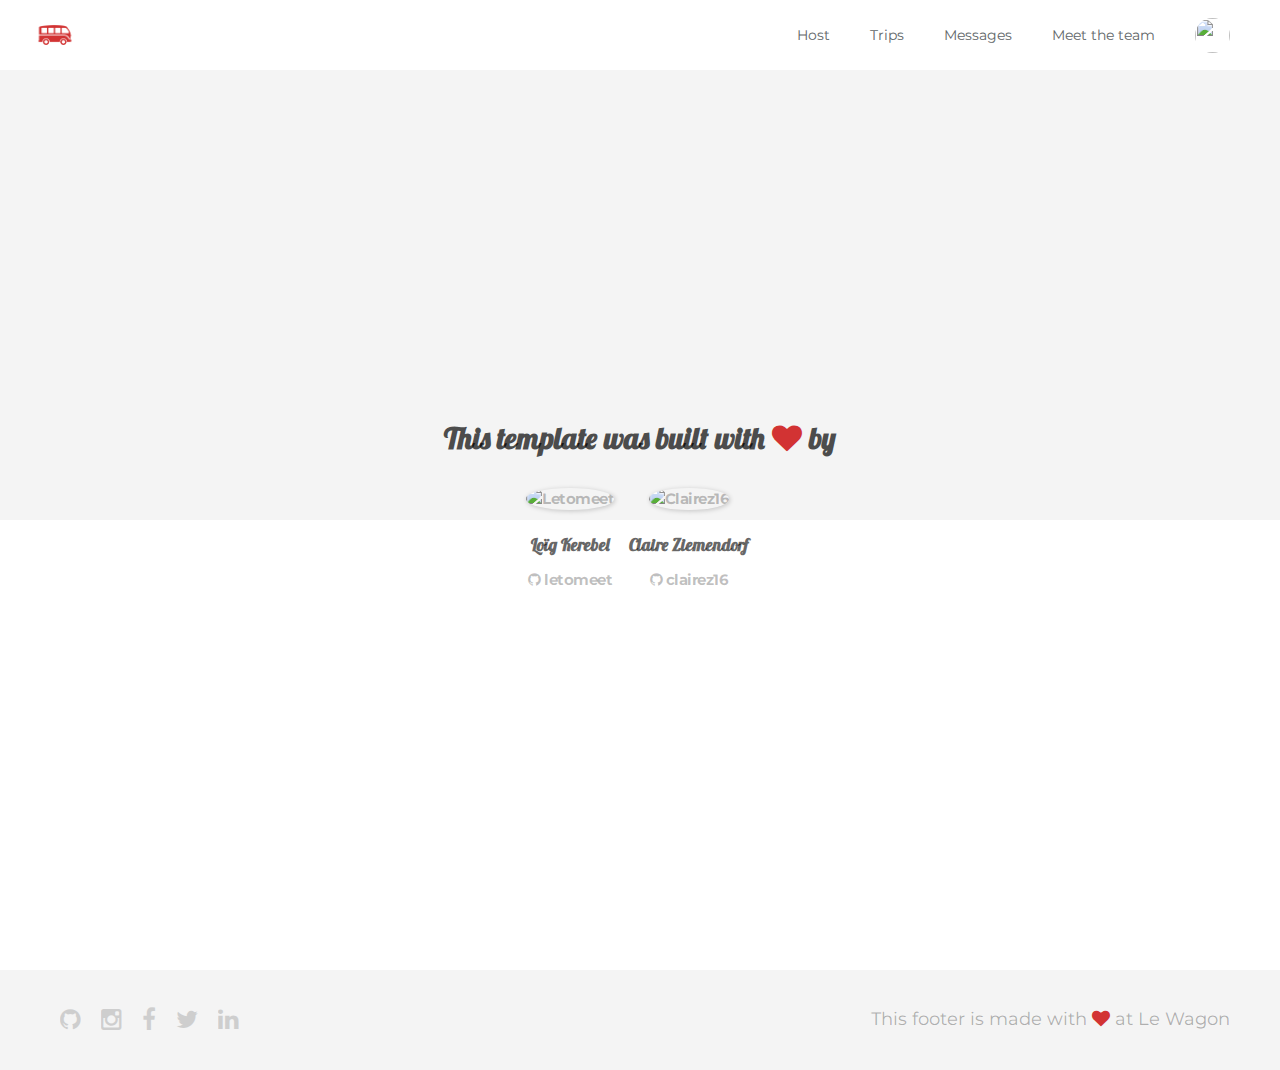
==== commit c2120381: "Automated commit at 2018-08-06 12:17:00 UTC by middleman-deploy 2.0.0-alpha" ====
--- a/about.html
+++ b/about.html
@@ -7,7 +7,7 @@
           content="width=device-width, initial-scale=1, shrink-to-fit=no">
     <!-- Use the title from a page's frontmatter if it has one -->
     <title>Le Wagon - Middleman - About</title>
-    <link href="stylesheets/application-546c7dd5.css" rel="stylesheet" />
+    <link href="stylesheets/application-93603388.css" rel="stylesheet" />
     <script src="javascripts/application-93de88c9.js"></script>
     <link href="images/favicon-f15af148.png" rel="icon" type="image/png" />
   </head>
--- a/stylesheets/application-93603388.css
+++ b/stylesheets/application-93603388.css
@@ -0,0 +1,8 @@
+@import url("https://fonts.googleapis.com/css?family=Lobster|Montserrat:300,400,700");/*!
+ * Bootstrap v3.3.7 (http://getbootstrap.com)
+ * Copyright 2011-2016 Twitter, Inc.
+ * Licensed under MIT (https://github.com/twbs/bootstrap/blob/master/LICENSE)
+ *//*! normalize.css v3.0.3 | MIT License | github.com/necolas/normalize.css */html{font-family:sans-serif;-ms-text-size-adjust:100%;-webkit-text-size-adjust:100%}body{margin:0}article,aside,details,figcaption,figure,footer,header,hgroup,main,menu,nav,section,summary{display:block}audio,canvas,progress,video{display:inline-block;vertical-align:baseline}audio:not([controls]){display:none;height:0}[hidden],template{display:none}a{background-color:transparent}a:active,a:hover{outline:0}abbr[title]{border-bottom:1px dotted}b,strong{font-weight:bold}dfn{font-style:italic}h1{font-size:2em;margin:0.67em 0}mark{background:#ff0;color:#000}small{font-size:80%}sub,sup{font-size:75%;line-height:0;position:relative;vertical-align:baseline}sup{top:-0.5em}sub{bottom:-0.25em}img{border:0}svg:not(:root){overflow:hidden}figure{margin:1em 40px}hr{-webkit-box-sizing:content-box;box-sizing:content-box;height:0}pre{overflow:auto}code,kbd,pre,samp{font-family:monospace, monospace;font-size:1em}button,input,optgroup,select,textarea{color:inherit;font:inherit;margin:0}button{overflow:visible}button,select{text-transform:none}button,html input[type="button"],input[type="reset"],input[type="submit"]{-webkit-appearance:button;cursor:pointer}button[disabled],html input[disabled]{cursor:default}button::-moz-focus-inner,input::-moz-focus-inner{border:0;padding:0}input{line-height:normal}input[type="checkbox"],input[type="radio"]{-webkit-box-sizing:border-box;box-sizing:border-box;padding:0}input[type="number"]::-webkit-inner-spin-button,input[type="number"]::-webkit-outer-spin-button{height:auto}input[type="search"]{-webkit-appearance:textfield;-webkit-box-sizing:content-box;box-sizing:content-box}input[type="search"]::-webkit-search-cancel-button,input[type="search"]::-webkit-search-decoration{-webkit-appearance:none}fieldset{border:1px solid #c0c0c0;margin:0 2px;padding:0.35em 0.625em 0.75em}legend{border:0;padding:0}textarea{overflow:auto}optgroup{font-weight:bold}table{border-collapse:collapse;border-spacing:0}td,th{padding:0}/*! Source: https://github.com/h5bp/html5-boilerplate/blob/master/src/css/main.css */@media print{*,*:before,*:after{background:transparent !important;color:#000 !important;-webkit-box-shadow:none !important;box-shadow:none !important;text-shadow:none !important}a,a:visited{text-decoration:underline}a[href]:after{content:" (" attr(href) ")"}abbr[title]:after{content:" (" attr(title) ")"}a[href^="#"]:after,a[href^="javascript:"]:after{content:""}pre,blockquote{border:1px solid #999;page-break-inside:avoid}thead{display:table-header-group}tr,img{page-break-inside:avoid}img{max-width:100% !important}p,h2,h3{orphans:3;widows:3}h2,h3{page-break-after:avoid}.navbar{display:none}.btn>.caret,.dropup>.btn>.caret{border-top-color:#000 !important}.label{border:1px solid #000}.table{border-collapse:collapse !important}.table td,.table th{background-color:#fff !important}.table-bordered th,.table-bordered td{border:1px solid #ddd !important}}@font-face{font-family:'Glyphicons Halflings';src:url("../assets/bootstrap/glyphicons-halflings-regular-86b6f62b.eot");src:url("../assets/bootstrap/glyphicons-halflings-regular-86b6f62b.eot?#iefix") format("embedded-opentype"),url("../assets/bootstrap/glyphicons-halflings-regular-ca35b697.woff2") format("woff2"),url("../assets/bootstrap/glyphicons-halflings-regular-278e49a8.woff") format("woff"),url("../assets/bootstrap/glyphicons-halflings-regular-44bc1850.ttf") format("truetype"),url("../assets/bootstrap/glyphicons-halflings-regular-de51a849.svg#glyphicons_halflingsregular") format("svg")}.glyphicon{position:relative;top:1px;display:inline-block;font-family:'Glyphicons Halflings';font-style:normal;font-weight:normal;line-height:1;-webkit-font-smoothing:antialiased;-moz-osx-font-smoothing:grayscale}.glyphicon-asterisk:before{content:"\002a"}.glyphicon-plus:before{content:"\002b"}.glyphicon-euro:before,.glyphicon-eur:before{content:"\20ac"}.glyphicon-minus:before{content:"\2212"}.glyphicon-cloud:before{content:"\2601"}.glyphicon-envelope:before{content:"\2709"}.glyphicon-pencil:before{content:"\270f"}.glyphicon-glass:before{content:"\e001"}.glyphicon-music:before{content:"\e002"}.glyphicon-search:before{content:"\e003"}.glyphicon-heart:before{content:"\e005"}.glyphicon-star:before{content:"\e006"}.glyphicon-star-empty:before{content:"\e007"}.glyphicon-user:before{content:"\e008"}.glyphicon-film:before{content:"\e009"}.glyphicon-th-large:before{content:"\e010"}.glyphicon-th:before{content:"\e011"}.glyphicon-th-list:before{content:"\e012"}.glyphicon-ok:before{content:"\e013"}.glyphicon-remove:before{content:"\e014"}.glyphicon-zoom-in:before{content:"\e015"}.glyphicon-zoom-out:before{content:"\e016"}.glyphicon-off:before{content:"\e017"}.glyphicon-signal:before{content:"\e018"}.glyphicon-cog:before{content:"\e019"}.glyphicon-trash:before{content:"\e020"}.glyphicon-home:before{content:"\e021"}.glyphicon-file:before{content:"\e022"}.glyphicon-time:before{content:"\e023"}.glyphicon-road:before{content:"\e024"}.glyphicon-download-alt:before{content:"\e025"}.glyphicon-download:before{content:"\e026"}.glyphicon-upload:before{content:"\e027"}.glyphicon-inbox:before{content:"\e028"}.glyphicon-play-circle:before{content:"\e029"}.glyphicon-repeat:before{content:"\e030"}.glyphicon-refresh:before{content:"\e031"}.glyphicon-list-alt:before{content:"\e032"}.glyphicon-lock:before{content:"\e033"}.glyphicon-flag:before{content:"\e034"}.glyphicon-headphones:before{content:"\e035"}.glyphicon-volume-off:before{content:"\e036"}.glyphicon-volume-down:before{content:"\e037"}.glyphicon-volume-up:before{content:"\e038"}.glyphicon-qrcode:before{content:"\e039"}.glyphicon-barcode:before{content:"\e040"}.glyphicon-tag:before{content:"\e041"}.glyphicon-tags:before{content:"\e042"}.glyphicon-book:before{content:"\e043"}.glyphicon-bookmark:before{content:"\e044"}.glyphicon-print:before{content:"\e045"}.glyphicon-camera:before{content:"\e046"}.glyphicon-font:before{content:"\e047"}.glyphicon-bold:before{content:"\e048"}.glyphicon-italic:before{content:"\e049"}.glyphicon-text-height:before{content:"\e050"}.glyphicon-text-width:before{content:"\e051"}.glyphicon-align-left:before{content:"\e052"}.glyphicon-align-center:before{content:"\e053"}.glyphicon-align-right:before{content:"\e054"}.glyphicon-align-justify:before{content:"\e055"}.glyphicon-list:before{content:"\e056"}.glyphicon-indent-left:before{content:"\e057"}.glyphicon-indent-right:before{content:"\e058"}.glyphicon-facetime-video:before{content:"\e059"}.glyphicon-picture:before{content:"\e060"}.glyphicon-map-marker:before{content:"\e062"}.glyphicon-adjust:before{content:"\e063"}.glyphicon-tint:before{content:"\e064"}.glyphicon-edit:before{content:"\e065"}.glyphicon-share:before{content:"\e066"}.glyphicon-check:before{content:"\e067"}.glyphicon-move:before{content:"\e068"}.glyphicon-step-backward:before{content:"\e069"}.glyphicon-fast-backward:before{content:"\e070"}.glyphicon-backward:before{content:"\e071"}.glyphicon-play:before{content:"\e072"}.glyphicon-pause:before{content:"\e073"}.glyphicon-stop:before{content:"\e074"}.glyphicon-forward:before{content:"\e075"}.glyphicon-fast-forward:before{content:"\e076"}.glyphicon-step-forward:before{content:"\e077"}.glyphicon-eject:before{content:"\e078"}.glyphicon-chevron-left:before{content:"\e079"}.glyphicon-chevron-right:before{content:"\e080"}.glyphicon-plus-sign:before{content:"\e081"}.glyphicon-minus-sign:before{content:"\e082"}.glyphicon-remove-sign:before{content:"\e083"}.glyphicon-ok-sign:before{content:"\e084"}.glyphicon-question-sign:before{content:"\e085"}.glyphicon-info-sign:before{content:"\e086"}.glyphicon-screenshot:before{content:"\e087"}.glyphicon-remove-circle:before{content:"\e088"}.glyphicon-ok-circle:before{content:"\e089"}.glyphicon-ban-circle:before{content:"\e090"}.glyphicon-arrow-left:before{content:"\e091"}.glyphicon-arrow-right:before{content:"\e092"}.glyphicon-arrow-up:before{content:"\e093"}.glyphicon-arrow-down:before{content:"\e094"}.glyphicon-share-alt:before{content:"\e095"}.glyphicon-resize-full:before{content:"\e096"}.glyphicon-resize-small:before{content:"\e097"}.glyphicon-exclamation-sign:before{content:"\e101"}.glyphicon-gift:before{content:"\e102"}.glyphicon-leaf:before{content:"\e103"}.glyphicon-fire:before{content:"\e104"}.glyphicon-eye-open:before{content:"\e105"}.glyphicon-eye-close:before{content:"\e106"}.glyphicon-warning-sign:before{content:"\e107"}.glyphicon-plane:before{content:"\e108"}.glyphicon-calendar:before{content:"\e109"}.glyphicon-random:before{content:"\e110"}.glyphicon-comment:before{content:"\e111"}.glyphicon-magnet:before{content:"\e112"}.glyphicon-chevron-up:before{content:"\e113"}.glyphicon-chevron-down:before{content:"\e114"}.glyphicon-retweet:before{content:"\e115"}.glyphicon-shopping-cart:before{content:"\e116"}.glyphicon-folder-close:before{content:"\e117"}.glyphicon-folder-open:before{content:"\e118"}.glyphicon-resize-vertical:before{content:"\e119"}.glyphicon-resize-horizontal:before{content:"\e120"}.glyphicon-hdd:before{content:"\e121"}.glyphicon-bullhorn:before{content:"\e122"}.glyphicon-bell:before{content:"\e123"}.glyphicon-certificate:before{content:"\e124"}.glyphicon-thumbs-up:before{content:"\e125"}.glyphicon-thumbs-down:before{content:"\e126"}.glyphicon-hand-right:before{content:"\e127"}.glyphicon-hand-left:before{content:"\e128"}.glyphicon-hand-up:before{content:"\e129"}.glyphicon-hand-down:before{content:"\e130"}.glyphicon-circle-arrow-right:before{content:"\e131"}.glyphicon-circle-arrow-left:before{content:"\e132"}.glyphicon-circle-arrow-up:before{content:"\e133"}.glyphicon-circle-arrow-down:before{content:"\e134"}.glyphicon-globe:before{content:"\e135"}.glyphicon-wrench:before{content:"\e136"}.glyphicon-tasks:before{content:"\e137"}.glyphicon-filter:before{content:"\e138"}.glyphicon-briefcase:before{content:"\e139"}.glyphicon-fullscreen:before{content:"\e140"}.glyphicon-dashboard:before{content:"\e141"}.glyphicon-paperclip:before{content:"\e142"}.glyphicon-heart-empty:before{content:"\e143"}.glyphicon-link:before{content:"\e144"}.glyphicon-phone:before{content:"\e145"}.glyphicon-pushpin:before{content:"\e146"}.glyphicon-usd:before{content:"\e148"}.glyphicon-gbp:before{content:"\e149"}.glyphicon-sort:before{content:"\e150"}.glyphicon-sort-by-alphabet:before{content:"\e151"}.glyphicon-sort-by-alphabet-alt:before{content:"\e152"}.glyphicon-sort-by-order:before{content:"\e153"}.glyphicon-sort-by-order-alt:before{content:"\e154"}.glyphicon-sort-by-attributes:before{content:"\e155"}.glyphicon-sort-by-attributes-alt:before{content:"\e156"}.glyphicon-unchecked:before{content:"\e157"}.glyphicon-expand:before{content:"\e158"}.glyphicon-collapse-down:before{content:"\e159"}.glyphicon-collapse-up:before{content:"\e160"}.glyphicon-log-in:before{content:"\e161"}.glyphicon-flash:before{content:"\e162"}.glyphicon-log-out:before{content:"\e163"}.glyphicon-new-window:before{content:"\e164"}.glyphicon-record:before{content:"\e165"}.glyphicon-save:before{content:"\e166"}.glyphicon-open:before{content:"\e167"}.glyphicon-saved:before{content:"\e168"}.glyphicon-import:before{content:"\e169"}.glyphicon-export:before{content:"\e170"}.glyphicon-send:before{content:"\e171"}.glyphicon-floppy-disk:before{content:"\e172"}.glyphicon-floppy-saved:before{content:"\e173"}.glyphicon-floppy-remove:before{content:"\e174"}.glyphicon-floppy-save:before{content:"\e175"}.glyphicon-floppy-open:before{content:"\e176"}.glyphicon-credit-card:before{content:"\e177"}.glyphicon-transfer:before{content:"\e178"}.glyphicon-cutlery:before{content:"\e179"}.glyphicon-header:before{content:"\e180"}.glyphicon-compressed:before{content:"\e181"}.glyphicon-earphone:before{content:"\e182"}.glyphicon-phone-alt:before{content:"\e183"}.glyphicon-tower:before{content:"\e184"}.glyphicon-stats:before{content:"\e185"}.glyphicon-sd-video:before{content:"\e186"}.glyphicon-hd-video:before{content:"\e187"}.glyphicon-subtitles:before{content:"\e188"}.glyphicon-sound-stereo:before{content:"\e189"}.glyphicon-sound-dolby:before{content:"\e190"}.glyphicon-sound-5-1:before{content:"\e191"}.glyphicon-sound-6-1:before{content:"\e192"}.glyphicon-sound-7-1:before{content:"\e193"}.glyphicon-copyright-mark:before{content:"\e194"}.glyphicon-registration-mark:before{content:"\e195"}.glyphicon-cloud-download:before{content:"\e197"}.glyphicon-cloud-upload:before{content:"\e198"}.glyphicon-tree-conifer:before{content:"\e199"}.glyphicon-tree-deciduous:before{content:"\e200"}.glyphicon-cd:before{content:"\e201"}.glyphicon-save-file:before{content:"\e202"}.glyphicon-open-file:before{content:"\e203"}.glyphicon-level-up:before{content:"\e204"}.glyphicon-copy:before{content:"\e205"}.glyphicon-paste:before{content:"\e206"}.glyphicon-alert:before{content:"\e209"}.glyphicon-equalizer:before{content:"\e210"}.glyphicon-king:before{content:"\e211"}.glyphicon-queen:before{content:"\e212"}.glyphicon-pawn:before{content:"\e213"}.glyphicon-bishop:before{content:"\e214"}.glyphicon-knight:before{content:"\e215"}.glyphicon-baby-formula:before{content:"\e216"}.glyphicon-tent:before{content:"\26fa"}.glyphicon-blackboard:before{content:"\e218"}.glyphicon-bed:before{content:"\e219"}.glyphicon-apple:before{content:"\f8ff"}.glyphicon-erase:before{content:"\e221"}.glyphicon-hourglass:before{content:"\231b"}.glyphicon-lamp:before{content:"\e223"}.glyphicon-duplicate:before{content:"\e224"}.glyphicon-piggy-bank:before{content:"\e225"}.glyphicon-scissors:before{content:"\e226"}.glyphicon-bitcoin:before{content:"\e227"}.glyphicon-btc:before{content:"\e227"}.glyphicon-xbt:before{content:"\e227"}.glyphicon-yen:before{content:"\00a5"}.glyphicon-jpy:before{content:"\00a5"}.glyphicon-ruble:before{content:"\20bd"}.glyphicon-rub:before{content:"\20bd"}.glyphicon-scale:before{content:"\e230"}.glyphicon-ice-lolly:before{content:"\e231"}.glyphicon-ice-lolly-tasted:before{content:"\e232"}.glyphicon-education:before{content:"\e233"}.glyphicon-option-horizontal:before{content:"\e234"}.glyphicon-option-vertical:before{content:"\e235"}.glyphicon-menu-hamburger:before{content:"\e236"}.glyphicon-modal-window:before{content:"\e237"}.glyphicon-oil:before{content:"\e238"}.glyphicon-grain:before{content:"\e239"}.glyphicon-sunglasses:before{content:"\e240"}.glyphicon-text-size:before{content:"\e241"}.glyphicon-text-color:before{content:"\e242"}.glyphicon-text-background:before{content:"\e243"}.glyphicon-object-align-top:before{content:"\e244"}.glyphicon-object-align-bottom:before{content:"\e245"}.glyphicon-object-align-horizontal:before{content:"\e246"}.glyphicon-object-align-left:before{content:"\e247"}.glyphicon-object-align-vertical:before{content:"\e248"}.glyphicon-object-align-right:before{content:"\e249"}.glyphicon-triangle-right:before{content:"\e250"}.glyphicon-triangle-left:before{content:"\e251"}.glyphicon-triangle-bottom:before{content:"\e252"}.glyphicon-triangle-top:before{content:"\e253"}.glyphicon-console:before{content:"\e254"}.glyphicon-superscript:before{content:"\e255"}.glyphicon-subscript:before{content:"\e256"}.glyphicon-menu-left:before{content:"\e257"}.glyphicon-menu-right:before{content:"\e258"}.glyphicon-menu-down:before{content:"\e259"}.glyphicon-menu-up:before{content:"\e260"}*{-webkit-box-sizing:border-box;box-sizing:border-box}*:before,*:after{-webkit-box-sizing:border-box;box-sizing:border-box}html{font-size:10px;-webkit-tap-highlight-color:transparent}body{font-family:"Montserrat", sans-serif;font-size:18px;line-height:1.42857143;color:#333333;background-color:#F4F4F4}input,button,select,textarea{font-family:inherit;font-size:inherit;line-height:inherit}a{color:#469AE0;text-decoration:none}a:hover,a:focus{color:#1f74ba;text-decoration:underline}a:focus{outline:5px auto -webkit-focus-ring-color;outline-offset:-2px}figure{margin:0}img{vertical-align:middle}.img-responsive{display:block;max-width:100%;height:auto}.img-rounded{border-radius:2px}.img-thumbnail{padding:4px;line-height:1.42857143;background-color:#F4F4F4;border:1px solid #ddd;border-radius:2px;-webkit-transition:all 0.2s ease-in-out;transition:all 0.2s ease-in-out;display:inline-block;max-width:100%;height:auto}.img-circle{border-radius:50%}hr{margin-top:25px;margin-bottom:25px;border:0;border-top:1px solid #eeeeee}.sr-only{position:absolute;width:1px;height:1px;margin:-1px;padding:0;overflow:hidden;clip:rect(0, 0, 0, 0);border:0}.sr-only-focusable:active,.sr-only-focusable:focus{position:static;width:auto;height:auto;margin:0;overflow:visible;clip:auto}[role="button"]{cursor:pointer}h1,h2,h3,h4,h5,h6,.h1,.h2,.h3,.h4,.h5,.h6{font-family:"Lobster", cursive;font-weight:500;line-height:1.1;color:inherit}h1 small,h1 .small,h2 small,h2 .small,h3 small,h3 .small,h4 small,h4 .small,h5 small,h5 .small,h6 small,h6 .small,.h1 small,.h1 .small,.h2 small,.h2 .small,.h3 small,.h3 .small,.h4 small,.h4 .small,.h5 small,.h5 .small,.h6 small,.h6 .small{font-weight:normal;line-height:1;color:#777777}h1,.h1,h2,.h2,h3,.h3{margin-top:25px;margin-bottom:12.5px}h1 small,h1 .small,.h1 small,.h1 .small,h2 small,h2 .small,.h2 small,.h2 .small,h3 small,h3 .small,.h3 small,.h3 .small{font-size:65%}h4,.h4,h5,.h5,h6,.h6{margin-top:12.5px;margin-bottom:12.5px}h4 small,h4 .small,.h4 small,.h4 .small,h5 small,h5 .small,.h5 small,.h5 .small,h6 small,h6 .small,.h6 small,.h6 .small{font-size:75%}h1,.h1{font-size:46px}h2,.h2{font-size:38px}h3,.h3{font-size:31px}h4,.h4{font-size:23px}h5,.h5{font-size:18px}h6,.h6{font-size:16px}p{margin:0 0 12.5px}.lead{margin-bottom:25px;font-size:20px;font-weight:300;line-height:1.4}@media (min-width: 768px){.lead{font-size:27px}}small,.small{font-size:88%}mark,.mark{background-color:#fcf8e3;padding:.2em}.text-left{text-align:left}.text-right{text-align:right}.text-center{text-align:center}.text-justify{text-align:justify}.text-nowrap{white-space:nowrap}.text-lowercase{text-transform:lowercase}.text-uppercase,.initialism{text-transform:uppercase}.text-capitalize{text-transform:capitalize}.text-muted{color:#777777}.text-primary{color:#469AE0}a.text-primary:hover,a.text-primary:focus{color:#2381d0}.text-success{color:#3c763d}a.text-success:hover,a.text-success:focus{color:#2b542c}.text-info{color:#31708f}a.text-info:hover,a.text-info:focus{color:#245269}.text-warning{color:#8a6d3b}a.text-warning:hover,a.text-warning:focus{color:#66512c}.text-danger{color:#a94442}a.text-danger:hover,a.text-danger:focus{color:#843534}.bg-primary{color:#fff}.bg-primary{background-color:#469AE0}a.bg-primary:hover,a.bg-primary:focus{background-color:#2381d0}.bg-success{background-color:#dff0d8}a.bg-success:hover,a.bg-success:focus{background-color:#c1e2b3}.bg-info{background-color:#d9edf7}a.bg-info:hover,a.bg-info:focus{background-color:#afd9ee}.bg-warning{background-color:#fcf8e3}a.bg-warning:hover,a.bg-warning:focus{background-color:#f7ecb5}.bg-danger{background-color:#f2dede}a.bg-danger:hover,a.bg-danger:focus{background-color:#e4b9b9}.page-header{padding-bottom:11.5px;margin:50px 0 25px;border-bottom:1px solid #eeeeee}ul,ol{margin-top:0;margin-bottom:12.5px}ul ul,ul ol,ol ul,ol ol{margin-bottom:0}.list-unstyled{padding-left:0;list-style:none}.list-inline{padding-left:0;list-style:none;margin-left:-5px}.list-inline>li{display:inline-block;padding-left:5px;padding-right:5px}dl{margin-top:0;margin-bottom:25px}dt,dd{line-height:1.42857143}dt{font-weight:bold}dd{margin-left:0}.dl-horizontal dd:before,.dl-horizontal dd:after{content:" ";display:table}.dl-horizontal dd:after{clear:both}@media (min-width: 768px){.dl-horizontal dt{float:left;width:160px;clear:left;text-align:right;overflow:hidden;text-overflow:ellipsis;white-space:nowrap}.dl-horizontal dd{margin-left:180px}}abbr[title],abbr[data-original-title]{cursor:help;border-bottom:1px dotted #777777}.initialism{font-size:90%}blockquote{padding:12.5px 25px;margin:0 0 25px;font-size:22.5px;border-left:5px solid #eeeeee}blockquote p:last-child,blockquote ul:last-child,blockquote ol:last-child{margin-bottom:0}blockquote footer,blockquote small,blockquote .small{display:block;font-size:80%;line-height:1.42857143;color:#777777}blockquote footer:before,blockquote small:before,blockquote .small:before{content:'\2014 \00A0'}.blockquote-reverse,blockquote.pull-right{padding-right:15px;padding-left:0;border-right:5px solid #eeeeee;border-left:0;text-align:right}.blockquote-reverse footer:before,.blockquote-reverse small:before,.blockquote-reverse .small:before,blockquote.pull-right footer:before,blockquote.pull-right small:before,blockquote.pull-right .small:before{content:''}.blockquote-reverse footer:after,.blockquote-reverse small:after,.blockquote-reverse .small:after,blockquote.pull-right footer:after,blockquote.pull-right small:after,blockquote.pull-right .small:after{content:'\00A0 \2014'}address{margin-bottom:25px;font-style:normal;line-height:1.42857143}code,kbd,pre,samp{font-family:Menlo, Monaco, Consolas, "Courier New", monospace}code{padding:2px 4px;font-size:90%;color:#c7254e;background-color:#f9f2f4;border-radius:2px}kbd{padding:2px 4px;font-size:90%;color:#fff;background-color:#333;border-radius:2px;-webkit-box-shadow:inset 0 -1px 0 rgba(0,0,0,0.25);box-shadow:inset 0 -1px 0 rgba(0,0,0,0.25)}kbd kbd{padding:0;font-size:100%;font-weight:bold;-webkit-box-shadow:none;box-shadow:none}pre{display:block;padding:12px;margin:0 0 12.5px;font-size:17px;line-height:1.42857143;word-break:break-all;word-wrap:break-word;color:#333333;background-color:#f5f5f5;border:1px solid #ccc;border-radius:2px}pre code{padding:0;font-size:inherit;color:inherit;white-space:pre-wrap;background-color:transparent;border-radius:0}.pre-scrollable{max-height:340px;overflow-y:scroll}.container{margin-right:auto;margin-left:auto;padding-left:15px;padding-right:15px}.container:before,.container:after{content:" ";display:table}.container:after{clear:both}@media (min-width: 768px){.container{width:750px}}@media (min-width: 992px){.container{width:970px}}@media (min-width: 1200px){.container{width:1170px}}.container-fluid{margin-right:auto;margin-left:auto;padding-left:15px;padding-right:15px}.container-fluid:before,.container-fluid:after{content:" ";display:table}.container-fluid:after{clear:both}.row{margin-left:-15px;margin-right:-15px}.row:before,.row:after{content:" ";display:table}.row:after{clear:both}.col-xs-1,.col-sm-1,.col-md-1,.col-lg-1,.col-xs-2,.col-sm-2,.col-md-2,.col-lg-2,.col-xs-3,.col-sm-3,.col-md-3,.col-lg-3,.col-xs-4,.col-sm-4,.col-md-4,.col-lg-4,.col-xs-5,.col-sm-5,.col-md-5,.col-lg-5,.col-xs-6,.col-sm-6,.col-md-6,.col-lg-6,.col-xs-7,.col-sm-7,.col-md-7,.col-lg-7,.col-xs-8,.col-sm-8,.col-md-8,.col-lg-8,.col-xs-9,.col-sm-9,.col-md-9,.col-lg-9,.col-xs-10,.col-sm-10,.col-md-10,.col-lg-10,.col-xs-11,.col-sm-11,.col-md-11,.col-lg-11,.col-xs-12,.col-sm-12,.col-md-12,.col-lg-12{position:relative;min-height:1px;padding-left:15px;padding-right:15px}.col-xs-1,.col-xs-2,.col-xs-3,.col-xs-4,.col-xs-5,.col-xs-6,.col-xs-7,.col-xs-8,.col-xs-9,.col-xs-10,.col-xs-11,.col-xs-12{float:left}.col-xs-1{width:8.33333333%}.col-xs-2{width:16.66666667%}.col-xs-3{width:25%}.col-xs-4{width:33.33333333%}.col-xs-5{width:41.66666667%}.col-xs-6{width:50%}.col-xs-7{width:58.33333333%}.col-xs-8{width:66.66666667%}.col-xs-9{width:75%}.col-xs-10{width:83.33333333%}.col-xs-11{width:91.66666667%}.col-xs-12{width:100%}.col-xs-pull-0{right:auto}.col-xs-pull-1{right:8.33333333%}.col-xs-pull-2{right:16.66666667%}.col-xs-pull-3{right:25%}.col-xs-pull-4{right:33.33333333%}.col-xs-pull-5{right:41.66666667%}.col-xs-pull-6{right:50%}.col-xs-pull-7{right:58.33333333%}.col-xs-pull-8{right:66.66666667%}.col-xs-pull-9{right:75%}.col-xs-pull-10{right:83.33333333%}.col-xs-pull-11{right:91.66666667%}.col-xs-pull-12{right:100%}.col-xs-push-0{left:auto}.col-xs-push-1{left:8.33333333%}.col-xs-push-2{left:16.66666667%}.col-xs-push-3{left:25%}.col-xs-push-4{left:33.33333333%}.col-xs-push-5{left:41.66666667%}.col-xs-push-6{left:50%}.col-xs-push-7{left:58.33333333%}.col-xs-push-8{left:66.66666667%}.col-xs-push-9{left:75%}.col-xs-push-10{left:83.33333333%}.col-xs-push-11{left:91.66666667%}.col-xs-push-12{left:100%}.col-xs-offset-0{margin-left:0%}.col-xs-offset-1{margin-left:8.33333333%}.col-xs-offset-2{margin-left:16.66666667%}.col-xs-offset-3{margin-left:25%}.col-xs-offset-4{margin-left:33.33333333%}.col-xs-offset-5{margin-left:41.66666667%}.col-xs-offset-6{margin-left:50%}.col-xs-offset-7{margin-left:58.33333333%}.col-xs-offset-8{margin-left:66.66666667%}.col-xs-offset-9{margin-left:75%}.col-xs-offset-10{margin-left:83.33333333%}.col-xs-offset-11{margin-left:91.66666667%}.col-xs-offset-12{margin-left:100%}@media (min-width: 768px){.col-sm-1,.col-sm-2,.col-sm-3,.col-sm-4,.col-sm-5,.col-sm-6,.col-sm-7,.col-sm-8,.col-sm-9,.col-sm-10,.col-sm-11,.col-sm-12{float:left}.col-sm-1{width:8.33333333%}.col-sm-2{width:16.66666667%}.col-sm-3{width:25%}.col-sm-4{width:33.33333333%}.col-sm-5{width:41.66666667%}.col-sm-6{width:50%}.col-sm-7{width:58.33333333%}.col-sm-8{width:66.66666667%}.col-sm-9{width:75%}.col-sm-10{width:83.33333333%}.col-sm-11{width:91.66666667%}.col-sm-12{width:100%}.col-sm-pull-0{right:auto}.col-sm-pull-1{right:8.33333333%}.col-sm-pull-2{right:16.66666667%}.col-sm-pull-3{right:25%}.col-sm-pull-4{right:33.33333333%}.col-sm-pull-5{right:41.66666667%}.col-sm-pull-6{right:50%}.col-sm-pull-7{right:58.33333333%}.col-sm-pull-8{right:66.66666667%}.col-sm-pull-9{right:75%}.col-sm-pull-10{right:83.33333333%}.col-sm-pull-11{right:91.66666667%}.col-sm-pull-12{right:100%}.col-sm-push-0{left:auto}.col-sm-push-1{left:8.33333333%}.col-sm-push-2{left:16.66666667%}.col-sm-push-3{left:25%}.col-sm-push-4{left:33.33333333%}.col-sm-push-5{left:41.66666667%}.col-sm-push-6{left:50%}.col-sm-push-7{left:58.33333333%}.col-sm-push-8{left:66.66666667%}.col-sm-push-9{left:75%}.col-sm-push-10{left:83.33333333%}.col-sm-push-11{left:91.66666667%}.col-sm-push-12{left:100%}.col-sm-offset-0{margin-left:0%}.col-sm-offset-1{margin-left:8.33333333%}.col-sm-offset-2{margin-left:16.66666667%}.col-sm-offset-3{margin-left:25%}.col-sm-offset-4{margin-left:33.33333333%}.col-sm-offset-5{margin-left:41.66666667%}.col-sm-offset-6{margin-left:50%}.col-sm-offset-7{margin-left:58.33333333%}.col-sm-offset-8{margin-left:66.66666667%}.col-sm-offset-9{margin-left:75%}.col-sm-offset-10{margin-left:83.33333333%}.col-sm-offset-11{margin-left:91.66666667%}.col-sm-offset-12{margin-left:100%}}@media (min-width: 992px){.col-md-1,.col-md-2,.col-md-3,.col-md-4,.col-md-5,.col-md-6,.col-md-7,.col-md-8,.col-md-9,.col-md-10,.col-md-11,.col-md-12{float:left}.col-md-1{width:8.33333333%}.col-md-2{width:16.66666667%}.col-md-3{width:25%}.col-md-4{width:33.33333333%}.col-md-5{width:41.66666667%}.col-md-6{width:50%}.col-md-7{width:58.33333333%}.col-md-8{width:66.66666667%}.col-md-9{width:75%}.col-md-10{width:83.33333333%}.col-md-11{width:91.66666667%}.col-md-12{width:100%}.col-md-pull-0{right:auto}.col-md-pull-1{right:8.33333333%}.col-md-pull-2{right:16.66666667%}.col-md-pull-3{right:25%}.col-md-pull-4{right:33.33333333%}.col-md-pull-5{right:41.66666667%}.col-md-pull-6{right:50%}.col-md-pull-7{right:58.33333333%}.col-md-pull-8{right:66.66666667%}.col-md-pull-9{right:75%}.col-md-pull-10{right:83.33333333%}.col-md-pull-11{right:91.66666667%}.col-md-pull-12{right:100%}.col-md-push-0{left:auto}.col-md-push-1{left:8.33333333%}.col-md-push-2{left:16.66666667%}.col-md-push-3{left:25%}.col-md-push-4{left:33.33333333%}.col-md-push-5{left:41.66666667%}.col-md-push-6{left:50%}.col-md-push-7{left:58.33333333%}.col-md-push-8{left:66.66666667%}.col-md-push-9{left:75%}.col-md-push-10{left:83.33333333%}.col-md-push-11{left:91.66666667%}.col-md-push-12{left:100%}.col-md-offset-0{margin-left:0%}.col-md-offset-1{margin-left:8.33333333%}.col-md-offset-2{margin-left:16.66666667%}.col-md-offset-3{margin-left:25%}.col-md-offset-4{margin-left:33.33333333%}.col-md-offset-5{margin-left:41.66666667%}.col-md-offset-6{margin-left:50%}.col-md-offset-7{margin-left:58.33333333%}.col-md-offset-8{margin-left:66.66666667%}.col-md-offset-9{margin-left:75%}.col-md-offset-10{margin-left:83.33333333%}.col-md-offset-11{margin-left:91.66666667%}.col-md-offset-12{margin-left:100%}}@media (min-width: 1200px){.col-lg-1,.col-lg-2,.col-lg-3,.col-lg-4,.col-lg-5,.col-lg-6,.col-lg-7,.col-lg-8,.col-lg-9,.col-lg-10,.col-lg-11,.col-lg-12{float:left}.col-lg-1{width:8.33333333%}.col-lg-2{width:16.66666667%}.col-lg-3{width:25%}.col-lg-4{width:33.33333333%}.col-lg-5{width:41.66666667%}.col-lg-6{width:50%}.col-lg-7{width:58.33333333%}.col-lg-8{width:66.66666667%}.col-lg-9{width:75%}.col-lg-10{width:83.33333333%}.col-lg-11{width:91.66666667%}.col-lg-12{width:100%}.col-lg-pull-0{right:auto}.col-lg-pull-1{right:8.33333333%}.col-lg-pull-2{right:16.66666667%}.col-lg-pull-3{right:25%}.col-lg-pull-4{right:33.33333333%}.col-lg-pull-5{right:41.66666667%}.col-lg-pull-6{right:50%}.col-lg-pull-7{right:58.33333333%}.col-lg-pull-8{right:66.66666667%}.col-lg-pull-9{right:75%}.col-lg-pull-10{right:83.33333333%}.col-lg-pull-11{right:91.66666667%}.col-lg-pull-12{right:100%}.col-lg-push-0{left:auto}.col-lg-push-1{left:8.33333333%}.col-lg-push-2{left:16.66666667%}.col-lg-push-3{left:25%}.col-lg-push-4{left:33.33333333%}.col-lg-push-5{left:41.66666667%}.col-lg-push-6{left:50%}.col-lg-push-7{left:58.33333333%}.col-lg-push-8{left:66.66666667%}.col-lg-push-9{left:75%}.col-lg-push-10{left:83.33333333%}.col-lg-push-11{left:91.66666667%}.col-lg-push-12{left:100%}.col-lg-offset-0{margin-left:0%}.col-lg-offset-1{margin-left:8.33333333%}.col-lg-offset-2{margin-left:16.66666667%}.col-lg-offset-3{margin-left:25%}.col-lg-offset-4{margin-left:33.33333333%}.col-lg-offset-5{margin-left:41.66666667%}.col-lg-offset-6{margin-left:50%}.col-lg-offset-7{margin-left:58.33333333%}.col-lg-offset-8{margin-left:66.66666667%}.col-lg-offset-9{margin-left:75%}.col-lg-offset-10{margin-left:83.33333333%}.col-lg-offset-11{margin-left:91.66666667%}.col-lg-offset-12{margin-left:100%}}table{background-color:transparent}caption{padding-top:8px;padding-bottom:8px;color:#777777;text-align:left}th{text-align:left}.table{width:100%;max-width:100%;margin-bottom:25px}.table>thead>tr>th,.table>thead>tr>td,.table>tbody>tr>th,.table>tbody>tr>td,.table>tfoot>tr>th,.table>tfoot>tr>td{padding:8px;line-height:1.42857143;vertical-align:top;border-top:1px solid #ddd}.table>thead>tr>th{vertical-align:bottom;border-bottom:2px solid #ddd}.table>caption+thead>tr:first-child>th,.table>caption+thead>tr:first-child>td,.table>colgroup+thead>tr:first-child>th,.table>colgroup+thead>tr:first-child>td,.table>thead:first-child>tr:first-child>th,.table>thead:first-child>tr:first-child>td{border-top:0}.table>tbody+tbody{border-top:2px solid #ddd}.table .table{background-color:#F4F4F4}.table-condensed>thead>tr>th,.table-condensed>thead>tr>td,.table-condensed>tbody>tr>th,.table-condensed>tbody>tr>td,.table-condensed>tfoot>tr>th,.table-condensed>tfoot>tr>td{padding:5px}.table-bordered{border:1px solid #ddd}.table-bordered>thead>tr>th,.table-bordered>thead>tr>td,.table-bordered>tbody>tr>th,.table-bordered>tbody>tr>td,.table-bordered>tfoot>tr>th,.table-bordered>tfoot>tr>td{border:1px solid #ddd}.table-bordered>thead>tr>th,.table-bordered>thead>tr>td{border-bottom-width:2px}.table-striped>tbody>tr:nth-of-type(odd){background-color:#f9f9f9}.table-hover>tbody>tr:hover{background-color:#f5f5f5}table col[class*="col-"]{position:static;float:none;display:table-column}table td[class*="col-"],table th[class*="col-"]{position:static;float:none;display:table-cell}.table>thead>tr>td.active,.table>thead>tr>th.active,.table>thead>tr.active>td,.table>thead>tr.active>th,.table>tbody>tr>td.active,.table>tbody>tr>th.active,.table>tbody>tr.active>td,.table>tbody>tr.active>th,.table>tfoot>tr>td.active,.table>tfoot>tr>th.active,.table>tfoot>tr.active>td,.table>tfoot>tr.active>th{background-color:#f5f5f5}.table-hover>tbody>tr>td.active:hover,.table-hover>tbody>tr>th.active:hover,.table-hover>tbody>tr.active:hover>td,.table-hover>tbody>tr:hover>.active,.table-hover>tbody>tr.active:hover>th{background-color:#e8e8e8}.table>thead>tr>td.success,.table>thead>tr>th.success,.table>thead>tr.success>td,.table>thead>tr.success>th,.table>tbody>tr>td.success,.table>tbody>tr>th.success,.table>tbody>tr.success>td,.table>tbody>tr.success>th,.table>tfoot>tr>td.success,.table>tfoot>tr>th.success,.table>tfoot>tr.success>td,.table>tfoot>tr.success>th{background-color:#dff0d8}.table-hover>tbody>tr>td.success:hover,.table-hover>tbody>tr>th.success:hover,.table-hover>tbody>tr.success:hover>td,.table-hover>tbody>tr:hover>.success,.table-hover>tbody>tr.success:hover>th{background-color:#d0e9c6}.table>thead>tr>td.info,.table>thead>tr>th.info,.table>thead>tr.info>td,.table>thead>tr.info>th,.table>tbody>tr>td.info,.table>tbody>tr>th.info,.table>tbody>tr.info>td,.table>tbody>tr.info>th,.table>tfoot>tr>td.info,.table>tfoot>tr>th.info,.table>tfoot>tr.info>td,.table>tfoot>tr.info>th{background-color:#d9edf7}.table-hover>tbody>tr>td.info:hover,.table-hover>tbody>tr>th.info:hover,.table-hover>tbody>tr.info:hover>td,.table-hover>tbody>tr:hover>.info,.table-hover>tbody>tr.info:hover>th{background-color:#c4e3f3}.table>thead>tr>td.warning,.table>thead>tr>th.warning,.table>thead>tr.warning>td,.table>thead>tr.warning>th,.table>tbody>tr>td.warning,.table>tbody>tr>th.warning,.table>tbody>tr.warning>td,.table>tbody>tr.warning>th,.table>tfoot>tr>td.warning,.table>tfoot>tr>th.warning,.table>tfoot>tr.warning>td,.table>tfoot>tr.warning>th{background-color:#fcf8e3}.table-hover>tbody>tr>td.warning:hover,.table-hover>tbody>tr>th.warning:hover,.table-hover>tbody>tr.warning:hover>td,.table-hover>tbody>tr:hover>.warning,.table-hover>tbody>tr.warning:hover>th{background-color:#faf2cc}.table>thead>tr>td.danger,.table>thead>tr>th.danger,.table>thead>tr.danger>td,.table>thead>tr.danger>th,.table>tbody>tr>td.danger,.table>tbody>tr>th.danger,.table>tbody>tr.danger>td,.table>tbody>tr.danger>th,.table>tfoot>tr>td.danger,.table>tfoot>tr>th.danger,.table>tfoot>tr.danger>td,.table>tfoot>tr.danger>th{background-color:#f2dede}.table-hover>tbody>tr>td.danger:hover,.table-hover>tbody>tr>th.danger:hover,.table-hover>tbody>tr.danger:hover>td,.table-hover>tbody>tr:hover>.danger,.table-hover>tbody>tr.danger:hover>th{background-color:#ebcccc}.table-responsive{overflow-x:auto;min-height:0.01%}@media screen and (max-width: 767px){.table-responsive{width:100%;margin-bottom:18.75px;overflow-y:hidden;-ms-overflow-style:-ms-autohiding-scrollbar;border:1px solid #ddd}.table-responsive>.table{margin-bottom:0}.table-responsive>.table>thead>tr>th,.table-responsive>.table>thead>tr>td,.table-responsive>.table>tbody>tr>th,.table-responsive>.table>tbody>tr>td,.table-responsive>.table>tfoot>tr>th,.table-responsive>.table>tfoot>tr>td{white-space:nowrap}.table-responsive>.table-bordered{border:0}.table-responsive>.table-bordered>thead>tr>th:first-child,.table-responsive>.table-bordered>thead>tr>td:first-child,.table-responsive>.table-bordered>tbody>tr>th:first-child,.table-responsive>.table-bordered>tbody>tr>td:first-child,.table-responsive>.table-bordered>tfoot>tr>th:first-child,.table-responsive>.table-bordered>tfoot>tr>td:first-child{border-left:0}.table-responsive>.table-bordered>thead>tr>th:last-child,.table-responsive>.table-bordered>thead>tr>td:last-child,.table-responsive>.table-bordered>tbody>tr>th:last-child,.table-responsive>.table-bordered>tbody>tr>td:last-child,.table-responsive>.table-bordered>tfoot>tr>th:last-child,.table-responsive>.table-bordered>tfoot>tr>td:last-child{border-right:0}.table-responsive>.table-bordered>tbody>tr:last-child>th,.table-responsive>.table-bordered>tbody>tr:last-child>td,.table-responsive>.table-bordered>tfoot>tr:last-child>th,.table-responsive>.table-bordered>tfoot>tr:last-child>td{border-bottom:0}}fieldset{padding:0;margin:0;border:0;min-width:0}legend{display:block;width:100%;padding:0;margin-bottom:25px;font-size:27px;line-height:inherit;color:#333333;border:0;border-bottom:1px solid #e5e5e5}label{display:inline-block;max-width:100%;margin-bottom:5px;font-weight:bold}input[type="search"]{-webkit-box-sizing:border-box;box-sizing:border-box}input[type="radio"],input[type="checkbox"]{margin:4px 0 0;margin-top:1px \9;line-height:normal}input[type="file"]{display:block}input[type="range"]{display:block;width:100%}select[multiple],select[size]{height:auto}input[type="file"]:focus,input[type="radio"]:focus,input[type="checkbox"]:focus{outline:5px auto -webkit-focus-ring-color;outline-offset:-2px}output{display:block;padding-top:7px;font-size:18px;line-height:1.42857143;color:#000000}.form-control{display:block;width:100%;height:39px;padding:6px 12px;font-size:18px;line-height:1.42857143;color:#000000;background-color:#fff;background-image:none;border:1px solid #ccc;border-radius:2px;-webkit-box-shadow:inset 0 1px 1px rgba(0,0,0,0.075);box-shadow:inset 0 1px 1px rgba(0,0,0,0.075);-webkit-transition:border-color ease-in-out 0.15s, box-shadow ease-in-out 0.15s;-webkit-transition:border-color ease-in-out 0.15s, -webkit-box-shadow ease-in-out 0.15s;transition:border-color ease-in-out 0.15s, -webkit-box-shadow ease-in-out 0.15s;transition:border-color ease-in-out 0.15s, box-shadow ease-in-out 0.15s;transition:border-color ease-in-out 0.15s, box-shadow ease-in-out 0.15s, -webkit-box-shadow ease-in-out 0.15s}.form-control:focus{border-color:#66afe9;outline:0;-webkit-box-shadow:inset 0 1px 1px rgba(0,0,0,0.075),0 0 8px rgba(102,175,233,0.6);box-shadow:inset 0 1px 1px rgba(0,0,0,0.075),0 0 8px rgba(102,175,233,0.6)}.form-control::-moz-placeholder{color:#999;opacity:1}.form-control:-ms-input-placeholder{color:#999}.form-control::-webkit-input-placeholder{color:#999}.form-control::-ms-expand{border:0;background-color:transparent}.form-control[disabled],.form-control[readonly],fieldset[disabled] .form-control{background-color:#eeeeee;opacity:1}.form-control[disabled],fieldset[disabled] .form-control{cursor:not-allowed}textarea.form-control{height:auto}input[type="search"]{-webkit-appearance:none}@media screen and (-webkit-min-device-pixel-ratio: 0){input[type="date"].form-control,input[type="time"].form-control,input[type="datetime-local"].form-control,input[type="month"].form-control{line-height:39px}input[type="date"].input-sm,.input-group-sm>input[type="date"].form-control,.input-group-sm>input[type="date"].input-group-addon,.input-group-sm>.input-group-btn>input[type="date"].btn,.input-group-sm input[type="date"],input[type="time"].input-sm,.input-group-sm>input[type="time"].form-control,.input-group-sm>input[type="time"].input-group-addon,.input-group-sm>.input-group-btn>input[type="time"].btn,.input-group-sm input[type="time"],input[type="datetime-local"].input-sm,.input-group-sm>input[type="datetime-local"].form-control,.input-group-sm>input[type="datetime-local"].input-group-addon,.input-group-sm>.input-group-btn>input[type="datetime-local"].btn,.input-group-sm input[type="datetime-local"],input[type="month"].input-sm,.input-group-sm>input[type="month"].form-control,.input-group-sm>input[type="month"].input-group-addon,.input-group-sm>.input-group-btn>input[type="month"].btn,.input-group-sm input[type="month"]{line-height:36px}input[type="date"].input-lg,.input-group-lg>input[type="date"].form-control,.input-group-lg>input[type="date"].input-group-addon,.input-group-lg>.input-group-btn>input[type="date"].btn,.input-group-lg input[type="date"],input[type="time"].input-lg,.input-group-lg>input[type="time"].form-control,.input-group-lg>input[type="time"].input-group-addon,.input-group-lg>.input-group-btn>input[type="time"].btn,.input-group-lg input[type="time"],input[type="datetime-local"].input-lg,.input-group-lg>input[type="datetime-local"].form-control,.input-group-lg>input[type="datetime-local"].input-group-addon,.input-group-lg>.input-group-btn>input[type="datetime-local"].btn,.input-group-lg input[type="datetime-local"],input[type="month"].input-lg,.input-group-lg>input[type="month"].form-control,.input-group-lg>input[type="month"].input-group-addon,.input-group-lg>.input-group-btn>input[type="month"].btn,.input-group-lg input[type="month"]{line-height:53px}}.form-group{margin-bottom:15px}.radio,.checkbox{position:relative;display:block;margin-top:10px;margin-bottom:10px}.radio label,.checkbox label{min-height:25px;padding-left:20px;margin-bottom:0;font-weight:normal;cursor:pointer}.radio input[type="radio"],.radio-inline input[type="radio"],.checkbox input[type="checkbox"],.checkbox-inline input[type="checkbox"]{position:absolute;margin-left:-20px;margin-top:4px \9}.radio+.radio,.checkbox+.checkbox{margin-top:-5px}.radio-inline,.checkbox-inline{position:relative;display:inline-block;padding-left:20px;margin-bottom:0;vertical-align:middle;font-weight:normal;cursor:pointer}.radio-inline+.radio-inline,.checkbox-inline+.checkbox-inline{margin-top:0;margin-left:10px}input[type="radio"][disabled],input[type="radio"].disabled,fieldset[disabled] input[type="radio"],input[type="checkbox"][disabled],input[type="checkbox"].disabled,fieldset[disabled] input[type="checkbox"]{cursor:not-allowed}.radio-inline.disabled,fieldset[disabled] .radio-inline,.checkbox-inline.disabled,fieldset[disabled] .checkbox-inline{cursor:not-allowed}.radio.disabled label,fieldset[disabled] .radio label,.checkbox.disabled label,fieldset[disabled] .checkbox label{cursor:not-allowed}.form-control-static{padding-top:7px;padding-bottom:7px;margin-bottom:0;min-height:43px}.form-control-static.input-lg,.input-group-lg>.form-control-static.form-control,.input-group-lg>.form-control-static.input-group-addon,.input-group-lg>.input-group-btn>.form-control-static.btn,.form-control-static.input-sm,.input-group-sm>.form-control-static.form-control,.input-group-sm>.form-control-static.input-group-addon,.input-group-sm>.input-group-btn>.form-control-static.btn{padding-left:0;padding-right:0}.input-sm,.input-group-sm>.form-control,.input-group-sm>.input-group-addon,.input-group-sm>.input-group-btn>.btn{height:36px;padding:5px 10px;font-size:16px;line-height:1.5;border-radius:2px}select.input-sm,.input-group-sm>select.form-control,.input-group-sm>select.input-group-addon,.input-group-sm>.input-group-btn>select.btn{height:36px;line-height:36px}textarea.input-sm,.input-group-sm>textarea.form-control,.input-group-sm>textarea.input-group-addon,.input-group-sm>.input-group-btn>textarea.btn,select[multiple].input-sm,.input-group-sm>select[multiple].form-control,.input-group-sm>select[multiple].input-group-addon,.input-group-sm>.input-group-btn>select[multiple].btn{height:auto}.form-group-sm .form-control{height:36px;padding:5px 10px;font-size:16px;line-height:1.5;border-radius:2px}.form-group-sm select.form-control{height:36px;line-height:36px}.form-group-sm textarea.form-control,.form-group-sm select[multiple].form-control{height:auto}.form-group-sm .form-control-static{height:36px;min-height:41px;padding:6px 10px;font-size:16px;line-height:1.5}.input-lg,.input-group-lg>.form-control,.input-group-lg>.input-group-addon,.input-group-lg>.input-group-btn>.btn{height:53px;padding:10px 16px;font-size:23px;line-height:1.3333333;border-radius:2px}select.input-lg,.input-group-lg>select.form-control,.input-group-lg>select.input-group-addon,.input-group-lg>.input-group-btn>select.btn{height:53px;line-height:53px}textarea.input-lg,.input-group-lg>textarea.form-control,.input-group-lg>textarea.input-group-addon,.input-group-lg>.input-group-btn>textarea.btn,select[multiple].input-lg,.input-group-lg>select[multiple].form-control,.input-group-lg>select[multiple].input-group-addon,.input-group-lg>.input-group-btn>select[multiple].btn{height:auto}.form-group-lg .form-control{height:53px;padding:10px 16px;font-size:23px;line-height:1.3333333;border-radius:2px}.form-group-lg select.form-control{height:53px;line-height:53px}.form-group-lg textarea.form-control,.form-group-lg select[multiple].form-control{height:auto}.form-group-lg .form-control-static{height:53px;min-height:48px;padding:11px 16px;font-size:23px;line-height:1.3333333}.has-feedback{position:relative}.has-feedback .form-control{padding-right:48.75px}.form-control-feedback{position:absolute;top:0;right:0;z-index:2;display:block;width:39px;height:39px;line-height:39px;text-align:center;pointer-events:none}.input-lg+.form-control-feedback,.input-group-lg>.form-control+.form-control-feedback,.input-group-lg>.input-group-addon+.form-control-feedback,.input-group-lg>.input-group-btn>.btn+.form-control-feedback,.input-group-lg+.form-control-feedback,.form-group-lg .form-control+.form-control-feedback{width:53px;height:53px;line-height:53px}.input-sm+.form-control-feedback,.input-group-sm>.form-control+.form-control-feedback,.input-group-sm>.input-group-addon+.form-control-feedback,.input-group-sm>.input-group-btn>.btn+.form-control-feedback,.input-group-sm+.form-control-feedback,.form-group-sm .form-control+.form-control-feedback{width:36px;height:36px;line-height:36px}.has-success .help-block,.has-success .control-label,.has-success .radio,.has-success .checkbox,.has-success .radio-inline,.has-success .checkbox-inline,.has-success.radio label,.has-success.checkbox label,.has-success.radio-inline label,.has-success.checkbox-inline label{color:#3c763d}.has-success .form-control{border-color:#3c763d;-webkit-box-shadow:inset 0 1px 1px rgba(0,0,0,0.075);box-shadow:inset 0 1px 1px rgba(0,0,0,0.075)}.has-success .form-control:focus{border-color:#2b542c;-webkit-box-shadow:inset 0 1px 1px rgba(0,0,0,0.075),0 0 6px #67b168;box-shadow:inset 0 1px 1px rgba(0,0,0,0.075),0 0 6px #67b168}.has-success .input-group-addon{color:#3c763d;border-color:#3c763d;background-color:#dff0d8}.has-success .form-control-feedback{color:#3c763d}.has-warning .help-block,.has-warning .control-label,.has-warning .radio,.has-warning .checkbox,.has-warning .radio-inline,.has-warning .checkbox-inline,.has-warning.radio label,.has-warning.checkbox label,.has-warning.radio-inline label,.has-warning.checkbox-inline label{color:#8a6d3b}.has-warning .form-control{border-color:#8a6d3b;-webkit-box-shadow:inset 0 1px 1px rgba(0,0,0,0.075);box-shadow:inset 0 1px 1px rgba(0,0,0,0.075)}.has-warning .form-control:focus{border-color:#66512c;-webkit-box-shadow:inset 0 1px 1px rgba(0,0,0,0.075),0 0 6px #c0a16b;box-shadow:inset 0 1px 1px rgba(0,0,0,0.075),0 0 6px #c0a16b}.has-warning .input-group-addon{color:#8a6d3b;border-color:#8a6d3b;background-color:#fcf8e3}.has-warning .form-control-feedback{color:#8a6d3b}.has-error .help-block,.has-error .control-label,.has-error .radio,.has-error .checkbox,.has-error .radio-inline,.has-error .checkbox-inline,.has-error.radio label,.has-error.checkbox label,.has-error.radio-inline label,.has-error.checkbox-inline label{color:#a94442}.has-error .form-control{border-color:#a94442;-webkit-box-shadow:inset 0 1px 1px rgba(0,0,0,0.075);box-shadow:inset 0 1px 1px rgba(0,0,0,0.075)}.has-error .form-control:focus{border-color:#843534;-webkit-box-shadow:inset 0 1px 1px rgba(0,0,0,0.075),0 0 6px #ce8483;box-shadow:inset 0 1px 1px rgba(0,0,0,0.075),0 0 6px #ce8483}.has-error .input-group-addon{color:#a94442;border-color:#a94442;background-color:#f2dede}.has-error .form-control-feedback{color:#a94442}.has-feedback label ~ .form-control-feedback{top:30px}.has-feedback label.sr-only ~ .form-control-feedback{top:0}.help-block{display:block;margin-top:5px;margin-bottom:10px;color:#737373}@media (min-width: 768px){.form-inline .form-group{display:inline-block;margin-bottom:0;vertical-align:middle}.form-inline .form-control{display:inline-block;width:auto;vertical-align:middle}.form-inline .form-control-static{display:inline-block}.form-inline .input-group{display:inline-table;vertical-align:middle}.form-inline .input-group .input-group-addon,.form-inline .input-group .input-group-btn,.form-inline .input-group .form-control{width:auto}.form-inline .input-group>.form-control{width:100%}.form-inline .control-label{margin-bottom:0;vertical-align:middle}.form-inline .radio,.form-inline .checkbox{display:inline-block;margin-top:0;margin-bottom:0;vertical-align:middle}.form-inline .radio label,.form-inline .checkbox label{padding-left:0}.form-inline .radio input[type="radio"],.form-inline .checkbox input[type="checkbox"]{position:relative;margin-left:0}.form-inline .has-feedback .form-control-feedback{top:0}}.form-horizontal .radio,.form-horizontal .checkbox,.form-horizontal .radio-inline,.form-horizontal .checkbox-inline{margin-top:0;margin-bottom:0;padding-top:7px}.form-horizontal .radio,.form-horizontal .checkbox{min-height:32px}.form-horizontal .form-group{margin-left:-15px;margin-right:-15px}.form-horizontal .form-group:before,.form-horizontal .form-group:after{content:" ";display:table}.form-horizontal .form-group:after{clear:both}@media (min-width: 768px){.form-horizontal .control-label{text-align:right;margin-bottom:0;padding-top:7px}}.form-horizontal .has-feedback .form-control-feedback{right:15px}@media (min-width: 768px){.form-horizontal .form-group-lg .control-label{padding-top:11px;font-size:23px}}@media (min-width: 768px){.form-horizontal .form-group-sm .control-label{padding-top:6px;font-size:16px}}.btn{display:inline-block;margin-bottom:0;font-weight:normal;text-align:center;vertical-align:middle;-ms-touch-action:manipulation;touch-action:manipulation;cursor:pointer;background-image:none;border:1px solid transparent;white-space:nowrap;padding:6px 12px;font-size:18px;line-height:1.42857143;border-radius:2px;-webkit-user-select:none;-moz-user-select:none;-ms-user-select:none;user-select:none}.btn:focus,.btn.focus,.btn:active:focus,.btn:active.focus,.btn.active:focus,.btn.active.focus{outline:5px auto -webkit-focus-ring-color;outline-offset:-2px}.btn:hover,.btn:focus,.btn.focus{color:#333;text-decoration:none}.btn:active,.btn.active{outline:0;background-image:none;-webkit-box-shadow:inset 0 3px 5px rgba(0,0,0,0.125);box-shadow:inset 0 3px 5px rgba(0,0,0,0.125)}.btn.disabled,.btn[disabled],fieldset[disabled] .btn{cursor:not-allowed;opacity:0.65;filter:alpha(opacity=65);-webkit-box-shadow:none;box-shadow:none}a.btn.disabled,fieldset[disabled] a.btn{pointer-events:none}.btn-default{color:#333;background-color:#fff;border-color:#ccc}.btn-default:focus,.btn-default.focus{color:#333;background-color:#e6e6e6;border-color:#8c8c8c}.btn-default:hover{color:#333;background-color:#e6e6e6;border-color:#adadad}.btn-default:active,.btn-default.active,.open>.btn-default.dropdown-toggle{color:#333;background-color:#e6e6e6;border-color:#adadad}.btn-default:active:hover,.btn-default:active:focus,.btn-default:active.focus,.btn-default.active:hover,.btn-default.active:focus,.btn-default.active.focus,.open>.btn-default.dropdown-toggle:hover,.open>.btn-default.dropdown-toggle:focus,.open>.btn-default.dropdown-toggle.focus{color:#333;background-color:#d4d4d4;border-color:#8c8c8c}.btn-default:active,.btn-default.active,.open>.btn-default.dropdown-toggle{background-image:none}.btn-default.disabled:hover,.btn-default.disabled:focus,.btn-default.disabled.focus,.btn-default[disabled]:hover,.btn-default[disabled]:focus,.btn-default[disabled].focus,fieldset[disabled] .btn-default:hover,fieldset[disabled] .btn-default:focus,fieldset[disabled] .btn-default.focus{background-color:#fff;border-color:#ccc}.btn-default .badge{color:#fff;background-color:#333}.btn-primary{color:#fff;background-color:#469AE0;border-color:#308edc}.btn-primary:focus,.btn-primary.focus{color:#fff;background-color:#2381d0;border-color:#144b79}.btn-primary:hover{color:#fff;background-color:#2381d0;border-color:#1e6eb2}.btn-primary:active,.btn-primary.active,.open>.btn-primary.dropdown-toggle{color:#fff;background-color:#2381d0;border-color:#1e6eb2}.btn-primary:active:hover,.btn-primary:active:focus,.btn-primary:active.focus,.btn-primary.active:hover,.btn-primary.active:focus,.btn-primary.active.focus,.open>.btn-primary.dropdown-toggle:hover,.open>.btn-primary.dropdown-toggle:focus,.open>.btn-primary.dropdown-toggle.focus{color:#fff;background-color:#1e6eb2;border-color:#144b79}.btn-primary:active,.btn-primary.active,.open>.btn-primary.dropdown-toggle{background-image:none}.btn-primary.disabled:hover,.btn-primary.disabled:focus,.btn-primary.disabled.focus,.btn-primary[disabled]:hover,.btn-primary[disabled]:focus,.btn-primary[disabled].focus,fieldset[disabled] .btn-primary:hover,fieldset[disabled] .btn-primary:focus,fieldset[disabled] .btn-primary.focus{background-color:#469AE0;border-color:#308edc}.btn-primary .badge{color:#469AE0;background-color:#fff}.btn-success{color:#fff;background-color:#32B796;border-color:#2da386}.btn-success:focus,.btn-success.focus{color:#fff;background-color:#278f75;border-color:#113f34}.btn-success:hover{color:#fff;background-color:#278f75;border-color:#1f735e}.btn-success:active,.btn-success.active,.open>.btn-success.dropdown-toggle{color:#fff;background-color:#278f75;border-color:#1f735e}.btn-success:active:hover,.btn-success:active:focus,.btn-success:active.focus,.btn-success.active:hover,.btn-success.active:focus,.btn-success.active.focus,.open>.btn-success.dropdown-toggle:hover,.open>.btn-success.dropdown-toggle:focus,.open>.btn-success.dropdown-toggle.focus{color:#fff;background-color:#1f735e;border-color:#113f34}.btn-success:active,.btn-success.active,.open>.btn-success.dropdown-toggle{background-image:none}.btn-success.disabled:hover,.btn-success.disabled:focus,.btn-success.disabled.focus,.btn-success[disabled]:hover,.btn-success[disabled]:focus,.btn-success[disabled].focus,fieldset[disabled] .btn-success:hover,fieldset[disabled] .btn-success:focus,fieldset[disabled] .btn-success.focus{background-color:#32B796;border-color:#2da386}.btn-success .badge{color:#32B796;background-color:#fff}.btn-info{color:#fff;background-color:#FDB631;border-color:#fdad18}.btn-info:focus,.btn-info.focus{color:#fff;background-color:#f9a302;border-color:#946101}.btn-info:hover{color:#fff;background-color:#f9a302;border-color:#d58c02}.btn-info:active,.btn-info.active,.open>.btn-info.dropdown-toggle{color:#fff;background-color:#f9a302;border-color:#d58c02}.btn-info:active:hover,.btn-info:active:focus,.btn-info:active.focus,.btn-info.active:hover,.btn-info.active:focus,.btn-info.active.focus,.open>.btn-info.dropdown-toggle:hover,.open>.btn-info.dropdown-toggle:focus,.open>.btn-info.dropdown-toggle.focus{color:#fff;background-color:#d58c02;border-color:#946101}.btn-info:active,.btn-info.active,.open>.btn-info.dropdown-toggle{background-image:none}.btn-info.disabled:hover,.btn-info.disabled:focus,.btn-info.disabled.focus,.btn-info[disabled]:hover,.btn-info[disabled]:focus,.btn-info[disabled].focus,fieldset[disabled] .btn-info:hover,fieldset[disabled] .btn-info:focus,fieldset[disabled] .btn-info.focus{background-color:#FDB631;border-color:#fdad18}.btn-info .badge{color:#FDB631;background-color:#fff}.btn-warning{color:#fff;background-color:#E67E22;border-color:#d67118}.btn-warning:focus,.btn-warning.focus{color:#fff;background-color:#bf6516;border-color:#64350b}.btn-warning:hover{color:#fff;background-color:#bf6516;border-color:#9f5412}.btn-warning:active,.btn-warning.active,.open>.btn-warning.dropdown-toggle{color:#fff;background-color:#bf6516;border-color:#9f5412}.btn-warning:active:hover,.btn-warning:active:focus,.btn-warning:active.focus,.btn-warning.active:hover,.btn-warning.active:focus,.btn-warning.active.focus,.open>.btn-warning.dropdown-toggle:hover,.open>.btn-warning.dropdown-toggle:focus,.open>.btn-warning.dropdown-toggle.focus{color:#fff;background-color:#9f5412;border-color:#64350b}.btn-warning:active,.btn-warning.active,.open>.btn-warning.dropdown-toggle{background-image:none}.btn-warning.disabled:hover,.btn-warning.disabled:focus,.btn-warning.disabled.focus,.btn-warning[disabled]:hover,.btn-warning[disabled]:focus,.btn-warning[disabled].focus,fieldset[disabled] .btn-warning:hover,fieldset[disabled] .btn-warning:focus,fieldset[disabled] .btn-warning.focus{background-color:#E67E22;border-color:#d67118}.btn-warning .badge{color:#E67E22;background-color:#fff}.btn-danger{color:#fff;background-color:#EE5F5B;border-color:#ec4844}.btn-danger:focus,.btn-danger.focus{color:#fff;background-color:#e9322d;border-color:#9f1411}.btn-danger:hover{color:#fff;background-color:#e9322d;border-color:#dc1c17}.btn-danger:active,.btn-danger.active,.open>.btn-danger.dropdown-toggle{color:#fff;background-color:#e9322d;border-color:#dc1c17}.btn-danger:active:hover,.btn-danger:active:focus,.btn-danger:active.focus,.btn-danger.active:hover,.btn-danger.active:focus,.btn-danger.active.focus,.open>.btn-danger.dropdown-toggle:hover,.open>.btn-danger.dropdown-toggle:focus,.open>.btn-danger.dropdown-toggle.focus{color:#fff;background-color:#dc1c17;border-color:#9f1411}.btn-danger:active,.btn-danger.active,.open>.btn-danger.dropdown-toggle{background-image:none}.btn-danger.disabled:hover,.btn-danger.disabled:focus,.btn-danger.disabled.focus,.btn-danger[disabled]:hover,.btn-danger[disabled]:focus,.btn-danger[disabled].focus,fieldset[disabled] .btn-danger:hover,fieldset[disabled] .btn-danger:focus,fieldset[disabled] .btn-danger.focus{background-color:#EE5F5B;border-color:#ec4844}.btn-danger .badge{color:#EE5F5B;background-color:#fff}.btn-link{color:#469AE0;font-weight:normal;border-radius:0}.btn-link,.btn-link:active,.btn-link.active,.btn-link[disabled],fieldset[disabled] .btn-link{background-color:transparent;-webkit-box-shadow:none;box-shadow:none}.btn-link,.btn-link:hover,.btn-link:focus,.btn-link:active{border-color:transparent}.btn-link:hover,.btn-link:focus{color:#1f74ba;text-decoration:underline;background-color:transparent}.btn-link[disabled]:hover,.btn-link[disabled]:focus,fieldset[disabled] .btn-link:hover,fieldset[disabled] .btn-link:focus{color:#777777;text-decoration:none}.btn-lg,.btn-group-lg>.btn{padding:10px 16px;font-size:23px;line-height:1.3333333;border-radius:2px}.btn-sm,.btn-group-sm>.btn{padding:5px 10px;font-size:16px;line-height:1.5;border-radius:2px}.btn-xs,.btn-group-xs>.btn{padding:1px 5px;font-size:16px;line-height:1.5;border-radius:2px}.btn-block{display:block;width:100%}.btn-block+.btn-block{margin-top:5px}input[type="submit"].btn-block,input[type="reset"].btn-block,input[type="button"].btn-block{width:100%}.fade{opacity:0;-webkit-transition:opacity 0.15s linear;transition:opacity 0.15s linear}.fade.in{opacity:1}.collapse{display:none}.collapse.in{display:block}tr.collapse.in{display:table-row}tbody.collapse.in{display:table-row-group}.collapsing{position:relative;height:0;overflow:hidden;-webkit-transition-property:height, visibility;transition-property:height, visibility;-webkit-transition-duration:0.35s;transition-duration:0.35s;-webkit-transition-timing-function:ease;transition-timing-function:ease}.caret{display:inline-block;width:0;height:0;margin-left:2px;vertical-align:middle;border-top:4px dashed;border-top:4px solid \9;border-right:4px solid transparent;border-left:4px solid transparent}.dropup,.dropdown{position:relative}.dropdown-toggle:focus{outline:0}.dropdown-menu{position:absolute;top:100%;left:0;z-index:1000;display:none;float:left;min-width:160px;padding:5px 0;margin:2px 0 0;list-style:none;font-size:18px;text-align:left;background-color:#fff;border:1px solid #ccc;border:1px solid rgba(0,0,0,0.15);border-radius:2px;-webkit-box-shadow:0 6px 12px rgba(0,0,0,0.175);box-shadow:0 6px 12px rgba(0,0,0,0.175);background-clip:padding-box}.dropdown-menu.pull-right{right:0;left:auto}.dropdown-menu .divider{height:1px;margin:11.5px 0;overflow:hidden;background-color:#e5e5e5}.dropdown-menu>li>a{display:block;padding:3px 20px;clear:both;font-weight:normal;line-height:1.42857143;color:#333333;white-space:nowrap}.dropdown-menu>li>a:hover,.dropdown-menu>li>a:focus{text-decoration:none;color:#262626;background-color:#f5f5f5}.dropdown-menu>.active>a,.dropdown-menu>.active>a:hover,.dropdown-menu>.active>a:focus{color:#fff;text-decoration:none;outline:0;background-color:#469AE0}.dropdown-menu>.disabled>a,.dropdown-menu>.disabled>a:hover,.dropdown-menu>.disabled>a:focus{color:#777777}.dropdown-menu>.disabled>a:hover,.dropdown-menu>.disabled>a:focus{text-decoration:none;background-color:transparent;background-image:none;filter:progid:DXImageTransform.Microsoft.gradient(enabled = false);cursor:not-allowed}.open>.dropdown-menu{display:block}.open>a{outline:0}.dropdown-menu-right{left:auto;right:0}.dropdown-menu-left{left:0;right:auto}.dropdown-header{display:block;padding:3px 20px;font-size:16px;line-height:1.42857143;color:#777777;white-space:nowrap}.dropdown-backdrop{position:fixed;left:0;right:0;bottom:0;top:0;z-index:990}.pull-right>.dropdown-menu{right:0;left:auto}.dropup .caret,.navbar-fixed-bottom .dropdown .caret{border-top:0;border-bottom:4px dashed;border-bottom:4px solid \9;content:""}.dropup .dropdown-menu,.navbar-fixed-bottom .dropdown .dropdown-menu{top:auto;bottom:100%;margin-bottom:2px}@media (min-width: 768px){.navbar-right .dropdown-menu{right:0;left:auto}.navbar-right .dropdown-menu-left{left:0;right:auto}}.btn-group,.btn-group-vertical{position:relative;display:inline-block;vertical-align:middle}.btn-group>.btn,.btn-group-vertical>.btn{position:relative;float:left}.btn-group>.btn:hover,.btn-group>.btn:focus,.btn-group>.btn:active,.btn-group>.btn.active,.btn-group-vertical>.btn:hover,.btn-group-vertical>.btn:focus,.btn-group-vertical>.btn:active,.btn-group-vertical>.btn.active{z-index:2}.btn-group .btn+.btn,.btn-group .btn+.btn-group,.btn-group .btn-group+.btn,.btn-group .btn-group+.btn-group{margin-left:-1px}.btn-toolbar{margin-left:-5px}.btn-toolbar:before,.btn-toolbar:after{content:" ";display:table}.btn-toolbar:after{clear:both}.btn-toolbar .btn,.btn-toolbar .btn-group,.btn-toolbar .input-group{float:left}.btn-toolbar>.btn,.btn-toolbar>.btn-group,.btn-toolbar>.input-group{margin-left:5px}.btn-group>.btn:not(:first-child):not(:last-child):not(.dropdown-toggle){border-radius:0}.btn-group>.btn:first-child{margin-left:0}.btn-group>.btn:first-child:not(:last-child):not(.dropdown-toggle){border-bottom-right-radius:0;border-top-right-radius:0}.btn-group>.btn:last-child:not(:first-child),.btn-group>.dropdown-toggle:not(:first-child){border-bottom-left-radius:0;border-top-left-radius:0}.btn-group>.btn-group{float:left}.btn-group>.btn-group:not(:first-child):not(:last-child)>.btn{border-radius:0}.btn-group>.btn-group:first-child:not(:last-child)>.btn:last-child,.btn-group>.btn-group:first-child:not(:last-child)>.dropdown-toggle{border-bottom-right-radius:0;border-top-right-radius:0}.btn-group>.btn-group:last-child:not(:first-child)>.btn:first-child{border-bottom-left-radius:0;border-top-left-radius:0}.btn-group .dropdown-toggle:active,.btn-group.open .dropdown-toggle{outline:0}.btn-group>.btn+.dropdown-toggle{padding-left:8px;padding-right:8px}.btn-group>.btn-lg+.dropdown-toggle,.btn-group-lg.btn-group>.btn+.dropdown-toggle{padding-left:12px;padding-right:12px}.btn-group.open .dropdown-toggle{-webkit-box-shadow:inset 0 3px 5px rgba(0,0,0,0.125);box-shadow:inset 0 3px 5px rgba(0,0,0,0.125)}.btn-group.open .dropdown-toggle.btn-link{-webkit-box-shadow:none;box-shadow:none}.btn .caret{margin-left:0}.btn-lg .caret,.btn-group-lg>.btn .caret{border-width:5px 5px 0;border-bottom-width:0}.dropup .btn-lg .caret,.dropup .btn-group-lg>.btn .caret{border-width:0 5px 5px}.btn-group-vertical>.btn,.btn-group-vertical>.btn-group,.btn-group-vertical>.btn-group>.btn{display:block;float:none;width:100%;max-width:100%}.btn-group-vertical>.btn-group:before,.btn-group-vertical>.btn-group:after{content:" ";display:table}.btn-group-vertical>.btn-group:after{clear:both}.btn-group-vertical>.btn-group>.btn{float:none}.btn-group-vertical>.btn+.btn,.btn-group-vertical>.btn+.btn-group,.btn-group-vertical>.btn-group+.btn,.btn-group-vertical>.btn-group+.btn-group{margin-top:-1px;margin-left:0}.btn-group-vertical>.btn:not(:first-child):not(:last-child){border-radius:0}.btn-group-vertical>.btn:first-child:not(:last-child){border-top-right-radius:2px;border-top-left-radius:2px;border-bottom-right-radius:0;border-bottom-left-radius:0}.btn-group-vertical>.btn:last-child:not(:first-child){border-top-right-radius:0;border-top-left-radius:0;border-bottom-right-radius:2px;border-bottom-left-radius:2px}.btn-group-vertical>.btn-group:not(:first-child):not(:last-child)>.btn{border-radius:0}.btn-group-vertical>.btn-group:first-child:not(:last-child)>.btn:last-child,.btn-group-vertical>.btn-group:first-child:not(:last-child)>.dropdown-toggle{border-bottom-right-radius:0;border-bottom-left-radius:0}.btn-group-vertical>.btn-group:last-child:not(:first-child)>.btn:first-child{border-top-right-radius:0;border-top-left-radius:0}.btn-group-justified{display:table;width:100%;table-layout:fixed;border-collapse:separate}.btn-group-justified>.btn,.btn-group-justified>.btn-group{float:none;display:table-cell;width:1%}.btn-group-justified>.btn-group .btn{width:100%}.btn-group-justified>.btn-group .dropdown-menu{left:auto}[data-toggle="buttons"]>.btn input[type="radio"],[data-toggle="buttons"]>.btn input[type="checkbox"],[data-toggle="buttons"]>.btn-group>.btn input[type="radio"],[data-toggle="buttons"]>.btn-group>.btn input[type="checkbox"]{position:absolute;clip:rect(0, 0, 0, 0);pointer-events:none}.input-group{position:relative;display:table;border-collapse:separate}.input-group[class*="col-"]{float:none;padding-left:0;padding-right:0}.input-group .form-control{position:relative;z-index:2;float:left;width:100%;margin-bottom:0}.input-group .form-control:focus{z-index:3}.input-group-addon,.input-group-btn,.input-group .form-control{display:table-cell}.input-group-addon:not(:first-child):not(:last-child),.input-group-btn:not(:first-child):not(:last-child),.input-group .form-control:not(:first-child):not(:last-child){border-radius:0}.input-group-addon,.input-group-btn{width:1%;white-space:nowrap;vertical-align:middle}.input-group-addon{padding:6px 12px;font-size:18px;font-weight:normal;line-height:1;color:#000000;text-align:center;background-color:#eeeeee;border:1px solid #ccc;border-radius:2px}.input-group-addon.input-sm,.input-group-sm>.input-group-addon,.input-group-sm>.input-group-btn>.input-group-addon.btn{padding:5px 10px;font-size:16px;border-radius:2px}.input-group-addon.input-lg,.input-group-lg>.input-group-addon,.input-group-lg>.input-group-btn>.input-group-addon.btn{padding:10px 16px;font-size:23px;border-radius:2px}.input-group-addon input[type="radio"],.input-group-addon input[type="checkbox"]{margin-top:0}.input-group .form-control:first-child,.input-group-addon:first-child,.input-group-btn:first-child>.btn,.input-group-btn:first-child>.btn-group>.btn,.input-group-btn:first-child>.dropdown-toggle,.input-group-btn:last-child>.btn:not(:last-child):not(.dropdown-toggle),.input-group-btn:last-child>.btn-group:not(:last-child)>.btn{border-bottom-right-radius:0;border-top-right-radius:0}.input-group-addon:first-child{border-right:0}.input-group .form-control:last-child,.input-group-addon:last-child,.input-group-btn:last-child>.btn,.input-group-btn:last-child>.btn-group>.btn,.input-group-btn:last-child>.dropdown-toggle,.input-group-btn:first-child>.btn:not(:first-child),.input-group-btn:first-child>.btn-group:not(:first-child)>.btn{border-bottom-left-radius:0;border-top-left-radius:0}.input-group-addon:last-child{border-left:0}.input-group-btn{position:relative;font-size:0;white-space:nowrap}.input-group-btn>.btn{position:relative}.input-group-btn>.btn+.btn{margin-left:-1px}.input-group-btn>.btn:hover,.input-group-btn>.btn:focus,.input-group-btn>.btn:active{z-index:2}.input-group-btn:first-child>.btn,.input-group-btn:first-child>.btn-group{margin-right:-1px}.input-group-btn:last-child>.btn,.input-group-btn:last-child>.btn-group{z-index:2;margin-left:-1px}.nav{margin-bottom:0;padding-left:0;list-style:none}.nav:before,.nav:after{content:" ";display:table}.nav:after{clear:both}.nav>li{position:relative;display:block}.nav>li>a{position:relative;display:block;padding:10px 15px}.nav>li>a:hover,.nav>li>a:focus{text-decoration:none;background-color:#eeeeee}.nav>li.disabled>a{color:#777777}.nav>li.disabled>a:hover,.nav>li.disabled>a:focus{color:#777777;text-decoration:none;background-color:transparent;cursor:not-allowed}.nav .open>a,.nav .open>a:hover,.nav .open>a:focus{background-color:#eeeeee;border-color:#469AE0}.nav .nav-divider{height:1px;margin:11.5px 0;overflow:hidden;background-color:#e5e5e5}.nav>li>a>img{max-width:none}.nav-tabs{border-bottom:1px solid #ddd}.nav-tabs>li{float:left;margin-bottom:-1px}.nav-tabs>li>a{margin-right:2px;line-height:1.42857143;border:1px solid transparent;border-radius:2px 2px 0 0}.nav-tabs>li>a:hover{border-color:#eeeeee #eeeeee #ddd}.nav-tabs>li.active>a,.nav-tabs>li.active>a:hover,.nav-tabs>li.active>a:focus{color:#000000;background-color:#F4F4F4;border:1px solid #ddd;border-bottom-color:transparent;cursor:default}.nav-pills>li{float:left}.nav-pills>li>a{border-radius:2px}.nav-pills>li+li{margin-left:2px}.nav-pills>li.active>a,.nav-pills>li.active>a:hover,.nav-pills>li.active>a:focus{color:#fff;background-color:#469AE0}.nav-stacked>li{float:none}.nav-stacked>li+li{margin-top:2px;margin-left:0}.nav-justified,.nav-tabs.nav-justified{width:100%}.nav-justified>li,.nav-tabs.nav-justified>li{float:none}.nav-justified>li>a,.nav-tabs.nav-justified>li>a{text-align:center;margin-bottom:5px}.nav-justified>.dropdown .dropdown-menu{top:auto;left:auto}@media (min-width: 768px){.nav-justified>li,.nav-tabs.nav-justified>li{display:table-cell;width:1%}.nav-justified>li>a,.nav-tabs.nav-justified>li>a{margin-bottom:0}}.nav-tabs-justified,.nav-tabs.nav-justified{border-bottom:0}.nav-tabs-justified>li>a,.nav-tabs.nav-justified>li>a{margin-right:0;border-radius:2px}.nav-tabs-justified>.active>a,.nav-tabs.nav-justified>.active>a,.nav-tabs-justified>.active>a:hover,.nav-tabs.nav-justified>.active>a:hover,.nav-tabs-justified>.active>a:focus,.nav-tabs.nav-justified>.active>a:focus{border:1px solid #ddd}@media (min-width: 768px){.nav-tabs-justified>li>a,.nav-tabs.nav-justified>li>a{border-bottom:1px solid #ddd;border-radius:2px 2px 0 0}.nav-tabs-justified>.active>a,.nav-tabs.nav-justified>.active>a,.nav-tabs-justified>.active>a:hover,.nav-tabs.nav-justified>.active>a:hover,.nav-tabs-justified>.active>a:focus,.nav-tabs.nav-justified>.active>a:focus{border-bottom-color:#F4F4F4}}.tab-content>.tab-pane{display:none}.tab-content>.active{display:block}.nav-tabs .dropdown-menu{margin-top:-1px;border-top-right-radius:0;border-top-left-radius:0}.navbar{position:relative;min-height:50px;margin-bottom:25px;border:1px solid transparent}.navbar:before,.navbar:after{content:" ";display:table}.navbar:after{clear:both}@media (min-width: 768px){.navbar{border-radius:2px}}.navbar-header:before,.navbar-header:after{content:" ";display:table}.navbar-header:after{clear:both}@media (min-width: 768px){.navbar-header{float:left}}.navbar-collapse{overflow-x:visible;padding-right:15px;padding-left:15px;border-top:1px solid transparent;-webkit-box-shadow:inset 0 1px 0 rgba(255,255,255,0.1);box-shadow:inset 0 1px 0 rgba(255,255,255,0.1);-webkit-overflow-scrolling:touch}.navbar-collapse:before,.navbar-collapse:after{content:" ";display:table}.navbar-collapse:after{clear:both}.navbar-collapse.in{overflow-y:auto}@media (min-width: 768px){.navbar-collapse{width:auto;border-top:0;-webkit-box-shadow:none;box-shadow:none}.navbar-collapse.collapse{display:block !important;height:auto !important;padding-bottom:0;overflow:visible !important}.navbar-collapse.in{overflow-y:visible}.navbar-fixed-top .navbar-collapse,.navbar-static-top .navbar-collapse,.navbar-fixed-bottom .navbar-collapse{padding-left:0;padding-right:0}}.navbar-fixed-top .navbar-collapse,.navbar-fixed-bottom .navbar-collapse{max-height:340px}@media (max-device-width: 480px) and (orientation: landscape){.navbar-fixed-top .navbar-collapse,.navbar-fixed-bottom .navbar-collapse{max-height:200px}}.container>.navbar-header,.container>.navbar-collapse,.container-fluid>.navbar-header,.container-fluid>.navbar-collapse{margin-right:-15px;margin-left:-15px}@media (min-width: 768px){.container>.navbar-header,.container>.navbar-collapse,.container-fluid>.navbar-header,.container-fluid>.navbar-collapse{margin-right:0;margin-left:0}}.navbar-static-top{z-index:1000;border-width:0 0 1px}@media (min-width: 768px){.navbar-static-top{border-radius:0}}.navbar-fixed-top,.navbar-fixed-bottom{position:fixed;right:0;left:0;z-index:1030}@media (min-width: 768px){.navbar-fixed-top,.navbar-fixed-bottom{border-radius:0}}.navbar-fixed-top{top:0;border-width:0 0 1px}.navbar-fixed-bottom{bottom:0;margin-bottom:0;border-width:1px 0 0}.navbar-brand{float:left;padding:12.5px 15px;font-size:23px;line-height:25px;height:50px}.navbar-brand:hover,.navbar-brand:focus{text-decoration:none}.navbar-brand>img{display:block}@media (min-width: 768px){.navbar>.container .navbar-brand,.navbar>.container-fluid .navbar-brand{margin-left:-15px}}.navbar-toggle{position:relative;float:right;margin-right:15px;padding:9px 10px;margin-top:8px;margin-bottom:8px;background-color:transparent;background-image:none;border:1px solid transparent;border-radius:2px}.navbar-toggle:focus{outline:0}.navbar-toggle .icon-bar{display:block;width:22px;height:2px;border-radius:1px}.navbar-toggle .icon-bar+.icon-bar{margin-top:4px}@media (min-width: 768px){.navbar-toggle{display:none}}.navbar-nav{margin:6.25px -15px}.navbar-nav>li>a{padding-top:10px;padding-bottom:10px;line-height:25px}@media (max-width: 767px){.navbar-nav .open .dropdown-menu{position:static;float:none;width:auto;margin-top:0;background-color:transparent;border:0;-webkit-box-shadow:none;box-shadow:none}.navbar-nav .open .dropdown-menu>li>a,.navbar-nav .open .dropdown-menu .dropdown-header{padding:5px 15px 5px 25px}.navbar-nav .open .dropdown-menu>li>a{line-height:25px}.navbar-nav .open .dropdown-menu>li>a:hover,.navbar-nav .open .dropdown-menu>li>a:focus{background-image:none}}@media (min-width: 768px){.navbar-nav{float:left;margin:0}.navbar-nav>li{float:left}.navbar-nav>li>a{padding-top:12.5px;padding-bottom:12.5px}}.navbar-form{margin-left:-15px;margin-right:-15px;padding:10px 15px;border-top:1px solid transparent;border-bottom:1px solid transparent;-webkit-box-shadow:inset 0 1px 0 rgba(255,255,255,0.1),0 1px 0 rgba(255,255,255,0.1);box-shadow:inset 0 1px 0 rgba(255,255,255,0.1),0 1px 0 rgba(255,255,255,0.1);margin-top:5.5px;margin-bottom:5.5px}@media (min-width: 768px){.navbar-form .form-group{display:inline-block;margin-bottom:0;vertical-align:middle}.navbar-form .form-control{display:inline-block;width:auto;vertical-align:middle}.navbar-form .form-control-static{display:inline-block}.navbar-form .input-group{display:inline-table;vertical-align:middle}.navbar-form .input-group .input-group-addon,.navbar-form .input-group .input-group-btn,.navbar-form .input-group .form-control{width:auto}.navbar-form .input-group>.form-control{width:100%}.navbar-form .control-label{margin-bottom:0;vertical-align:middle}.navbar-form .radio,.navbar-form .checkbox{display:inline-block;margin-top:0;margin-bottom:0;vertical-align:middle}.navbar-form .radio label,.navbar-form .checkbox label{padding-left:0}.navbar-form .radio input[type="radio"],.navbar-form .checkbox input[type="checkbox"]{position:relative;margin-left:0}.navbar-form .has-feedback .form-control-feedback{top:0}}@media (max-width: 767px){.navbar-form .form-group{margin-bottom:5px}.navbar-form .form-group:last-child{margin-bottom:0}}@media (min-width: 768px){.navbar-form{width:auto;border:0;margin-left:0;margin-right:0;padding-top:0;padding-bottom:0;-webkit-box-shadow:none;box-shadow:none}}.navbar-nav>li>.dropdown-menu{margin-top:0;border-top-right-radius:0;border-top-left-radius:0}.navbar-fixed-bottom .navbar-nav>li>.dropdown-menu{margin-bottom:0;border-top-right-radius:2px;border-top-left-radius:2px;border-bottom-right-radius:0;border-bottom-left-radius:0}.navbar-btn{margin-top:5.5px;margin-bottom:5.5px}.navbar-btn.btn-sm,.btn-group-sm>.navbar-btn.btn{margin-top:7px;margin-bottom:7px}.navbar-btn.btn-xs,.btn-group-xs>.navbar-btn.btn{margin-top:14px;margin-bottom:14px}.navbar-text{margin-top:12.5px;margin-bottom:12.5px}@media (min-width: 768px){.navbar-text{float:left;margin-left:15px;margin-right:15px}}@media (min-width: 768px){.navbar-left{float:left !important}.navbar-right{float:right !important;margin-right:-15px}.navbar-right ~ .navbar-right{margin-right:0}}.navbar-default{background-color:#f8f8f8;border-color:#e7e7e7}.navbar-default .navbar-brand{color:#777}.navbar-default .navbar-brand:hover,.navbar-default .navbar-brand:focus{color:#5e5e5e;background-color:transparent}.navbar-default .navbar-text{color:#777}.navbar-default .navbar-nav>li>a{color:#777}.navbar-default .navbar-nav>li>a:hover,.navbar-default .navbar-nav>li>a:focus{color:#333;background-color:transparent}.navbar-default .navbar-nav>.active>a,.navbar-default .navbar-nav>.active>a:hover,.navbar-default .navbar-nav>.active>a:focus{color:#555;background-color:#e7e7e7}.navbar-default .navbar-nav>.disabled>a,.navbar-default .navbar-nav>.disabled>a:hover,.navbar-default .navbar-nav>.disabled>a:focus{color:#ccc;background-color:transparent}.navbar-default .navbar-toggle{border-color:#ddd}.navbar-default .navbar-toggle:hover,.navbar-default .navbar-toggle:focus{background-color:#ddd}.navbar-default .navbar-toggle .icon-bar{background-color:#888}.navbar-default .navbar-collapse,.navbar-default .navbar-form{border-color:#e7e7e7}.navbar-default .navbar-nav>.open>a,.navbar-default .navbar-nav>.open>a:hover,.navbar-default .navbar-nav>.open>a:focus{background-color:#e7e7e7;color:#555}@media (max-width: 767px){.navbar-default .navbar-nav .open .dropdown-menu>li>a{color:#777}.navbar-default .navbar-nav .open .dropdown-menu>li>a:hover,.navbar-default .navbar-nav .open .dropdown-menu>li>a:focus{color:#333;background-color:transparent}.navbar-default .navbar-nav .open .dropdown-menu>.active>a,.navbar-default .navbar-nav .open .dropdown-menu>.active>a:hover,.navbar-default .navbar-nav .open .dropdown-menu>.active>a:focus{color:#555;background-color:#e7e7e7}.navbar-default .navbar-nav .open .dropdown-menu>.disabled>a,.navbar-default .navbar-nav .open .dropdown-menu>.disabled>a:hover,.navbar-default .navbar-nav .open .dropdown-menu>.disabled>a:focus{color:#ccc;background-color:transparent}}.navbar-default .navbar-link{color:#777}.navbar-default .navbar-link:hover{color:#333}.navbar-default .btn-link{color:#777}.navbar-default .btn-link:hover,.navbar-default .btn-link:focus{color:#333}.navbar-default .btn-link[disabled]:hover,.navbar-default .btn-link[disabled]:focus,fieldset[disabled] .navbar-default .btn-link:hover,fieldset[disabled] .navbar-default .btn-link:focus{color:#ccc}.navbar-inverse{background-color:#222;border-color:#090909}.navbar-inverse .navbar-brand{color:#9d9d9d}.navbar-inverse .navbar-brand:hover,.navbar-inverse .navbar-brand:focus{color:#fff;background-color:transparent}.navbar-inverse .navbar-text{color:#9d9d9d}.navbar-inverse .navbar-nav>li>a{color:#9d9d9d}.navbar-inverse .navbar-nav>li>a:hover,.navbar-inverse .navbar-nav>li>a:focus{color:#fff;background-color:transparent}.navbar-inverse .navbar-nav>.active>a,.navbar-inverse .navbar-nav>.active>a:hover,.navbar-inverse .navbar-nav>.active>a:focus{color:#fff;background-color:#090909}.navbar-inverse .navbar-nav>.disabled>a,.navbar-inverse .navbar-nav>.disabled>a:hover,.navbar-inverse .navbar-nav>.disabled>a:focus{color:#444;background-color:transparent}.navbar-inverse .navbar-toggle{border-color:#333}.navbar-inverse .navbar-toggle:hover,.navbar-inverse .navbar-toggle:focus{background-color:#333}.navbar-inverse .navbar-toggle .icon-bar{background-color:#fff}.navbar-inverse .navbar-collapse,.navbar-inverse .navbar-form{border-color:#101010}.navbar-inverse .navbar-nav>.open>a,.navbar-inverse .navbar-nav>.open>a:hover,.navbar-inverse .navbar-nav>.open>a:focus{background-color:#090909;color:#fff}@media (max-width: 767px){.navbar-inverse .navbar-nav .open .dropdown-menu>.dropdown-header{border-color:#090909}.navbar-inverse .navbar-nav .open .dropdown-menu .divider{background-color:#090909}.navbar-inverse .navbar-nav .open .dropdown-menu>li>a{color:#9d9d9d}.navbar-inverse .navbar-nav .open .dropdown-menu>li>a:hover,.navbar-inverse .navbar-nav .open .dropdown-menu>li>a:focus{color:#fff;background-color:transparent}.navbar-inverse .navbar-nav .open .dropdown-menu>.active>a,.navbar-inverse .navbar-nav .open .dropdown-menu>.active>a:hover,.navbar-inverse .navbar-nav .open .dropdown-menu>.active>a:focus{color:#fff;background-color:#090909}.navbar-inverse .navbar-nav .open .dropdown-menu>.disabled>a,.navbar-inverse .navbar-nav .open .dropdown-menu>.disabled>a:hover,.navbar-inverse .navbar-nav .open .dropdown-menu>.disabled>a:focus{color:#444;background-color:transparent}}.navbar-inverse .navbar-link{color:#9d9d9d}.navbar-inverse .navbar-link:hover{color:#fff}.navbar-inverse .btn-link{color:#9d9d9d}.navbar-inverse .btn-link:hover,.navbar-inverse .btn-link:focus{color:#fff}.navbar-inverse .btn-link[disabled]:hover,.navbar-inverse .btn-link[disabled]:focus,fieldset[disabled] .navbar-inverse .btn-link:hover,fieldset[disabled] .navbar-inverse .btn-link:focus{color:#444}.breadcrumb{padding:8px 15px;margin-bottom:25px;list-style:none;background-color:#f5f5f5;border-radius:2px}.breadcrumb>li{display:inline-block}.breadcrumb>li+li:before{content:"/ ";padding:0 5px;color:#ccc}.breadcrumb>.active{color:#777777}.pagination{display:inline-block;padding-left:0;margin:25px 0;border-radius:2px}.pagination>li{display:inline}.pagination>li>a,.pagination>li>span{position:relative;float:left;padding:6px 12px;line-height:1.42857143;text-decoration:none;color:#469AE0;background-color:#fff;border:1px solid #ddd;margin-left:-1px}.pagination>li:first-child>a,.pagination>li:first-child>span{margin-left:0;border-bottom-left-radius:2px;border-top-left-radius:2px}.pagination>li:last-child>a,.pagination>li:last-child>span{border-bottom-right-radius:2px;border-top-right-radius:2px}.pagination>li>a:hover,.pagination>li>a:focus,.pagination>li>span:hover,.pagination>li>span:focus{z-index:2;color:#1f74ba;background-color:#eeeeee;border-color:#ddd}.pagination>.active>a,.pagination>.active>a:hover,.pagination>.active>a:focus,.pagination>.active>span,.pagination>.active>span:hover,.pagination>.active>span:focus{z-index:3;color:#fff;background-color:#469AE0;border-color:#469AE0;cursor:default}.pagination>.disabled>span,.pagination>.disabled>span:hover,.pagination>.disabled>span:focus,.pagination>.disabled>a,.pagination>.disabled>a:hover,.pagination>.disabled>a:focus{color:#777777;background-color:#fff;border-color:#ddd;cursor:not-allowed}.pagination-lg>li>a,.pagination-lg>li>span{padding:10px 16px;font-size:23px;line-height:1.3333333}.pagination-lg>li:first-child>a,.pagination-lg>li:first-child>span{border-bottom-left-radius:2px;border-top-left-radius:2px}.pagination-lg>li:last-child>a,.pagination-lg>li:last-child>span{border-bottom-right-radius:2px;border-top-right-radius:2px}.pagination-sm>li>a,.pagination-sm>li>span{padding:5px 10px;font-size:16px;line-height:1.5}.pagination-sm>li:first-child>a,.pagination-sm>li:first-child>span{border-bottom-left-radius:2px;border-top-left-radius:2px}.pagination-sm>li:last-child>a,.pagination-sm>li:last-child>span{border-bottom-right-radius:2px;border-top-right-radius:2px}.pager{padding-left:0;margin:25px 0;list-style:none;text-align:center}.pager:before,.pager:after{content:" ";display:table}.pager:after{clear:both}.pager li{display:inline}.pager li>a,.pager li>span{display:inline-block;padding:5px 14px;background-color:#fff;border:1px solid #ddd;border-radius:15px}.pager li>a:hover,.pager li>a:focus{text-decoration:none;background-color:#eeeeee}.pager .next>a,.pager .next>span{float:right}.pager .previous>a,.pager .previous>span{float:left}.pager .disabled>a,.pager .disabled>a:hover,.pager .disabled>a:focus,.pager .disabled>span{color:#777777;background-color:#fff;cursor:not-allowed}.label{display:inline;padding:.2em .6em .3em;font-size:75%;font-weight:bold;line-height:1;color:#fff;text-align:center;white-space:nowrap;vertical-align:baseline;border-radius:.25em}.label:empty{display:none}.btn .label{position:relative;top:-1px}a.label:hover,a.label:focus{color:#fff;text-decoration:none;cursor:pointer}.label-default{background-color:#777777}.label-default[href]:hover,.label-default[href]:focus{background-color:#5e5e5e}.label-primary{background-color:#469AE0}.label-primary[href]:hover,.label-primary[href]:focus{background-color:#2381d0}.label-success{background-color:#32B796}.label-success[href]:hover,.label-success[href]:focus{background-color:#278f75}.label-info{background-color:#FDB631}.label-info[href]:hover,.label-info[href]:focus{background-color:#f9a302}.label-warning{background-color:#E67E22}.label-warning[href]:hover,.label-warning[href]:focus{background-color:#bf6516}.label-danger{background-color:#EE5F5B}.label-danger[href]:hover,.label-danger[href]:focus{background-color:#e9322d}.badge{display:inline-block;min-width:10px;padding:3px 7px;font-size:16px;font-weight:bold;color:#fff;line-height:1;vertical-align:middle;white-space:nowrap;text-align:center;background-color:#777777;border-radius:10px}.badge:empty{display:none}.btn .badge{position:relative;top:-1px}.btn-xs .badge,.btn-group-xs>.btn .badge,.btn-group-xs>.btn .badge{top:0;padding:1px 5px}.list-group-item.active>.badge,.nav-pills>.active>a>.badge{color:#469AE0;background-color:#fff}.list-group-item>.badge{float:right}.list-group-item>.badge+.badge{margin-right:5px}.nav-pills>li>a>.badge{margin-left:3px}a.badge:hover,a.badge:focus{color:#fff;text-decoration:none;cursor:pointer}.jumbotron{padding-top:30px;padding-bottom:30px;margin-bottom:30px;color:inherit;background-color:#eeeeee}.jumbotron h1,.jumbotron .h1{color:inherit}.jumbotron p{margin-bottom:15px;font-size:27px;font-weight:200}.jumbotron>hr{border-top-color:#d5d5d5}.container .jumbotron,.container-fluid .jumbotron{border-radius:2px;padding-left:15px;padding-right:15px}.jumbotron .container{max-width:100%}@media screen and (min-width: 768px){.jumbotron{padding-top:48px;padding-bottom:48px}.container .jumbotron,.container-fluid .jumbotron{padding-left:60px;padding-right:60px}.jumbotron h1,.jumbotron .h1{font-size:81px}}.thumbnail{display:block;padding:4px;margin-bottom:25px;line-height:1.42857143;background-color:#F4F4F4;border:1px solid #ddd;border-radius:2px;-webkit-transition:border 0.2s ease-in-out;transition:border 0.2s ease-in-out}.thumbnail>img,.thumbnail a>img{display:block;max-width:100%;height:auto;margin-left:auto;margin-right:auto}.thumbnail .caption{padding:9px;color:#333333}a.thumbnail:hover,a.thumbnail:focus,a.thumbnail.active{border-color:#469AE0}.alert{padding:15px;margin-bottom:25px;border:1px solid transparent;border-radius:2px}.alert h4{margin-top:0;color:inherit}.alert .alert-link{font-weight:bold}.alert>p,.alert>ul{margin-bottom:0}.alert>p+p{margin-top:5px}.alert-dismissable,.alert-dismissible{padding-right:35px}.alert-dismissable .close,.alert-dismissible .close{position:relative;top:-2px;right:-21px;color:inherit}.alert-success{background-color:#dff0d8;border-color:#d6e9c6;color:#3c763d}.alert-success hr{border-top-color:#c9e2b3}.alert-success .alert-link{color:#2b542c}.alert-info{background-color:#d9edf7;border-color:#bce8f1;color:#31708f}.alert-info hr{border-top-color:#a6e1ec}.alert-info .alert-link{color:#245269}.alert-warning{background-color:#fcf8e3;border-color:#faebcc;color:#8a6d3b}.alert-warning hr{border-top-color:#f7e1b5}.alert-warning .alert-link{color:#66512c}.alert-danger{background-color:#f2dede;border-color:#ebccd1;color:#a94442}.alert-danger hr{border-top-color:#e4b9c0}.alert-danger .alert-link{color:#843534}@-webkit-keyframes progress-bar-stripes{from{background-position:40px 0}to{background-position:0 0}}@keyframes progress-bar-stripes{from{background-position:40px 0}to{background-position:0 0}}.progress{overflow:hidden;height:25px;margin-bottom:25px;background-color:#f5f5f5;border-radius:2px;-webkit-box-shadow:inset 0 1px 2px rgba(0,0,0,0.1);box-shadow:inset 0 1px 2px rgba(0,0,0,0.1)}.progress-bar{float:left;width:0%;height:100%;font-size:16px;line-height:25px;color:#fff;text-align:center;background-color:#469AE0;-webkit-box-shadow:inset 0 -1px 0 rgba(0,0,0,0.15);box-shadow:inset 0 -1px 0 rgba(0,0,0,0.15);-webkit-transition:width 0.6s ease;transition:width 0.6s ease}.progress-striped .progress-bar,.progress-bar-striped{background-image:linear-gradient(45deg, rgba(255,255,255,0.15) 25%, transparent 25%, transparent 50%, rgba(255,255,255,0.15) 50%, rgba(255,255,255,0.15) 75%, transparent 75%, transparent);background-size:40px 40px}.progress.active .progress-bar,.progress-bar.active{-webkit-animation:progress-bar-stripes 2s linear infinite;animation:progress-bar-stripes 2s linear infinite}.progress-bar-success{background-color:#32B796}.progress-striped .progress-bar-success{background-image:linear-gradient(45deg, rgba(255,255,255,0.15) 25%, transparent 25%, transparent 50%, rgba(255,255,255,0.15) 50%, rgba(255,255,255,0.15) 75%, transparent 75%, transparent)}.progress-bar-info{background-color:#FDB631}.progress-striped .progress-bar-info{background-image:linear-gradient(45deg, rgba(255,255,255,0.15) 25%, transparent 25%, transparent 50%, rgba(255,255,255,0.15) 50%, rgba(255,255,255,0.15) 75%, transparent 75%, transparent)}.progress-bar-warning{background-color:#E67E22}.progress-striped .progress-bar-warning{background-image:linear-gradient(45deg, rgba(255,255,255,0.15) 25%, transparent 25%, transparent 50%, rgba(255,255,255,0.15) 50%, rgba(255,255,255,0.15) 75%, transparent 75%, transparent)}.progress-bar-danger{background-color:#EE5F5B}.progress-striped .progress-bar-danger{background-image:linear-gradient(45deg, rgba(255,255,255,0.15) 25%, transparent 25%, transparent 50%, rgba(255,255,255,0.15) 50%, rgba(255,255,255,0.15) 75%, transparent 75%, transparent)}.media{margin-top:15px}.media:first-child{margin-top:0}.media,.media-body{zoom:1;overflow:hidden}.media-body{width:10000px}.media-object{display:block}.media-object.img-thumbnail{max-width:none}.media-right,.media>.pull-right{padding-left:10px}.media-left,.media>.pull-left{padding-right:10px}.media-left,.media-right,.media-body{display:table-cell;vertical-align:top}.media-middle{vertical-align:middle}.media-bottom{vertical-align:bottom}.media-heading{margin-top:0;margin-bottom:5px}.media-list{padding-left:0;list-style:none}.list-group{margin-bottom:20px;padding-left:0}.list-group-item{position:relative;display:block;padding:10px 15px;margin-bottom:-1px;background-color:#fff;border:1px solid #ddd}.list-group-item:first-child{border-top-right-radius:2px;border-top-left-radius:2px}.list-group-item:last-child{margin-bottom:0;border-bottom-right-radius:2px;border-bottom-left-radius:2px}a.list-group-item,button.list-group-item{color:#555}a.list-group-item .list-group-item-heading,button.list-group-item .list-group-item-heading{color:#333}a.list-group-item:hover,a.list-group-item:focus,button.list-group-item:hover,button.list-group-item:focus{text-decoration:none;color:#555;background-color:#f5f5f5}button.list-group-item{width:100%;text-align:left}.list-group-item.disabled,.list-group-item.disabled:hover,.list-group-item.disabled:focus{background-color:#eeeeee;color:#777777;cursor:not-allowed}.list-group-item.disabled .list-group-item-heading,.list-group-item.disabled:hover .list-group-item-heading,.list-group-item.disabled:focus .list-group-item-heading{color:inherit}.list-group-item.disabled .list-group-item-text,.list-group-item.disabled:hover .list-group-item-text,.list-group-item.disabled:focus .list-group-item-text{color:#777777}.list-group-item.active,.list-group-item.active:hover,.list-group-item.active:focus{z-index:2;color:#fff;background-color:#469AE0;border-color:#469AE0}.list-group-item.active .list-group-item-heading,.list-group-item.active .list-group-item-heading>small,.list-group-item.active .list-group-item-heading>.small,.list-group-item.active:hover .list-group-item-heading,.list-group-item.active:hover .list-group-item-heading>small,.list-group-item.active:hover .list-group-item-heading>.small,.list-group-item.active:focus .list-group-item-heading,.list-group-item.active:focus .list-group-item-heading>small,.list-group-item.active:focus .list-group-item-heading>.small{color:inherit}.list-group-item.active .list-group-item-text,.list-group-item.active:hover .list-group-item-text,.list-group-item.active:focus .list-group-item-text{color:#f5f9fd}.list-group-item-success{color:#3c763d;background-color:#dff0d8}a.list-group-item-success,button.list-group-item-success{color:#3c763d}a.list-group-item-success .list-group-item-heading,button.list-group-item-success .list-group-item-heading{color:inherit}a.list-group-item-success:hover,a.list-group-item-success:focus,button.list-group-item-success:hover,button.list-group-item-success:focus{color:#3c763d;background-color:#d0e9c6}a.list-group-item-success.active,a.list-group-item-success.active:hover,a.list-group-item-success.active:focus,button.list-group-item-success.active,button.list-group-item-success.active:hover,button.list-group-item-success.active:focus{color:#fff;background-color:#3c763d;border-color:#3c763d}.list-group-item-info{color:#31708f;background-color:#d9edf7}a.list-group-item-info,button.list-group-item-info{color:#31708f}a.list-group-item-info .list-group-item-heading,button.list-group-item-info .list-group-item-heading{color:inherit}a.list-group-item-info:hover,a.list-group-item-info:focus,button.list-group-item-info:hover,button.list-group-item-info:focus{color:#31708f;background-color:#c4e3f3}a.list-group-item-info.active,a.list-group-item-info.active:hover,a.list-group-item-info.active:focus,button.list-group-item-info.active,button.list-group-item-info.active:hover,button.list-group-item-info.active:focus{color:#fff;background-color:#31708f;border-color:#31708f}.list-group-item-warning{color:#8a6d3b;background-color:#fcf8e3}a.list-group-item-warning,button.list-group-item-warning{color:#8a6d3b}a.list-group-item-warning .list-group-item-heading,button.list-group-item-warning .list-group-item-heading{color:inherit}a.list-group-item-warning:hover,a.list-group-item-warning:focus,button.list-group-item-warning:hover,button.list-group-item-warning:focus{color:#8a6d3b;background-color:#faf2cc}a.list-group-item-warning.active,a.list-group-item-warning.active:hover,a.list-group-item-warning.active:focus,button.list-group-item-warning.active,button.list-group-item-warning.active:hover,button.list-group-item-warning.active:focus{color:#fff;background-color:#8a6d3b;border-color:#8a6d3b}.list-group-item-danger{color:#a94442;background-color:#f2dede}a.list-group-item-danger,button.list-group-item-danger{color:#a94442}a.list-group-item-danger .list-group-item-heading,button.list-group-item-danger .list-group-item-heading{color:inherit}a.list-group-item-danger:hover,a.list-group-item-danger:focus,button.list-group-item-danger:hover,button.list-group-item-danger:focus{color:#a94442;background-color:#ebcccc}a.list-group-item-danger.active,a.list-group-item-danger.active:hover,a.list-group-item-danger.active:focus,button.list-group-item-danger.active,button.list-group-item-danger.active:hover,button.list-group-item-danger.active:focus{color:#fff;background-color:#a94442;border-color:#a94442}.list-group-item-heading{margin-top:0;margin-bottom:5px}.list-group-item-text{margin-bottom:0;line-height:1.3}.panel{margin-bottom:25px;background-color:#fff;border:1px solid transparent;border-radius:2px;-webkit-box-shadow:0 1px 1px rgba(0,0,0,0.05);box-shadow:0 1px 1px rgba(0,0,0,0.05)}.panel-body{padding:15px}.panel-body:before,.panel-body:after{content:" ";display:table}.panel-body:after{clear:both}.panel-heading{padding:10px 15px;border-bottom:1px solid transparent;border-top-right-radius:1px;border-top-left-radius:1px}.panel-heading>.dropdown .dropdown-toggle{color:inherit}.panel-title{margin-top:0;margin-bottom:0;font-size:21px;color:inherit}.panel-title>a,.panel-title>small,.panel-title>.small,.panel-title>small>a,.panel-title>.small>a{color:inherit}.panel-footer{padding:10px 15px;background-color:#f5f5f5;border-top:1px solid #ddd;border-bottom-right-radius:1px;border-bottom-left-radius:1px}.panel>.list-group,.panel>.panel-collapse>.list-group{margin-bottom:0}.panel>.list-group .list-group-item,.panel>.panel-collapse>.list-group .list-group-item{border-width:1px 0;border-radius:0}.panel>.list-group:first-child .list-group-item:first-child,.panel>.panel-collapse>.list-group:first-child .list-group-item:first-child{border-top:0;border-top-right-radius:1px;border-top-left-radius:1px}.panel>.list-group:last-child .list-group-item:last-child,.panel>.panel-collapse>.list-group:last-child .list-group-item:last-child{border-bottom:0;border-bottom-right-radius:1px;border-bottom-left-radius:1px}.panel>.panel-heading+.panel-collapse>.list-group .list-group-item:first-child{border-top-right-radius:0;border-top-left-radius:0}.panel-heading+.list-group .list-group-item:first-child{border-top-width:0}.list-group+.panel-footer{border-top-width:0}.panel>.table,.panel>.table-responsive>.table,.panel>.panel-collapse>.table{margin-bottom:0}.panel>.table caption,.panel>.table-responsive>.table caption,.panel>.panel-collapse>.table caption{padding-left:15px;padding-right:15px}.panel>.table:first-child,.panel>.table-responsive:first-child>.table:first-child{border-top-right-radius:1px;border-top-left-radius:1px}.panel>.table:first-child>thead:first-child>tr:first-child,.panel>.table:first-child>tbody:first-child>tr:first-child,.panel>.table-responsive:first-child>.table:first-child>thead:first-child>tr:first-child,.panel>.table-responsive:first-child>.table:first-child>tbody:first-child>tr:first-child{border-top-left-radius:1px;border-top-right-radius:1px}.panel>.table:first-child>thead:first-child>tr:first-child td:first-child,.panel>.table:first-child>thead:first-child>tr:first-child th:first-child,.panel>.table:first-child>tbody:first-child>tr:first-child td:first-child,.panel>.table:first-child>tbody:first-child>tr:first-child th:first-child,.panel>.table-responsive:first-child>.table:first-child>thead:first-child>tr:first-child td:first-child,.panel>.table-responsive:first-child>.table:first-child>thead:first-child>tr:first-child th:first-child,.panel>.table-responsive:first-child>.table:first-child>tbody:first-child>tr:first-child td:first-child,.panel>.table-responsive:first-child>.table:first-child>tbody:first-child>tr:first-child th:first-child{border-top-left-radius:1px}.panel>.table:first-child>thead:first-child>tr:first-child td:last-child,.panel>.table:first-child>thead:first-child>tr:first-child th:last-child,.panel>.table:first-child>tbody:first-child>tr:first-child td:last-child,.panel>.table:first-child>tbody:first-child>tr:first-child th:last-child,.panel>.table-responsive:first-child>.table:first-child>thead:first-child>tr:first-child td:last-child,.panel>.table-responsive:first-child>.table:first-child>thead:first-child>tr:first-child th:last-child,.panel>.table-responsive:first-child>.table:first-child>tbody:first-child>tr:first-child td:last-child,.panel>.table-responsive:first-child>.table:first-child>tbody:first-child>tr:first-child th:last-child{border-top-right-radius:1px}.panel>.table:last-child,.panel>.table-responsive:last-child>.table:last-child{border-bottom-right-radius:1px;border-bottom-left-radius:1px}.panel>.table:last-child>tbody:last-child>tr:last-child,.panel>.table:last-child>tfoot:last-child>tr:last-child,.panel>.table-responsive:last-child>.table:last-child>tbody:last-child>tr:last-child,.panel>.table-responsive:last-child>.table:last-child>tfoot:last-child>tr:last-child{border-bottom-left-radius:1px;border-bottom-right-radius:1px}.panel>.table:last-child>tbody:last-child>tr:last-child td:first-child,.panel>.table:last-child>tbody:last-child>tr:last-child th:first-child,.panel>.table:last-child>tfoot:last-child>tr:last-child td:first-child,.panel>.table:last-child>tfoot:last-child>tr:last-child th:first-child,.panel>.table-responsive:last-child>.table:last-child>tbody:last-child>tr:last-child td:first-child,.panel>.table-responsive:last-child>.table:last-child>tbody:last-child>tr:last-child th:first-child,.panel>.table-responsive:last-child>.table:last-child>tfoot:last-child>tr:last-child td:first-child,.panel>.table-responsive:last-child>.table:last-child>tfoot:last-child>tr:last-child th:first-child{border-bottom-left-radius:1px}.panel>.table:last-child>tbody:last-child>tr:last-child td:last-child,.panel>.table:last-child>tbody:last-child>tr:last-child th:last-child,.panel>.table:last-child>tfoot:last-child>tr:last-child td:last-child,.panel>.table:last-child>tfoot:last-child>tr:last-child th:last-child,.panel>.table-responsive:last-child>.table:last-child>tbody:last-child>tr:last-child td:last-child,.panel>.table-responsive:last-child>.table:last-child>tbody:last-child>tr:last-child th:last-child,.panel>.table-responsive:last-child>.table:last-child>tfoot:last-child>tr:last-child td:last-child,.panel>.table-responsive:last-child>.table:last-child>tfoot:last-child>tr:last-child th:last-child{border-bottom-right-radius:1px}.panel>.panel-body+.table,.panel>.panel-body+.table-responsive,.panel>.table+.panel-body,.panel>.table-responsive+.panel-body{border-top:1px solid #ddd}.panel>.table>tbody:first-child>tr:first-child th,.panel>.table>tbody:first-child>tr:first-child td{border-top:0}.panel>.table-bordered,.panel>.table-responsive>.table-bordered{border:0}.panel>.table-bordered>thead>tr>th:first-child,.panel>.table-bordered>thead>tr>td:first-child,.panel>.table-bordered>tbody>tr>th:first-child,.panel>.table-bordered>tbody>tr>td:first-child,.panel>.table-bordered>tfoot>tr>th:first-child,.panel>.table-bordered>tfoot>tr>td:first-child,.panel>.table-responsive>.table-bordered>thead>tr>th:first-child,.panel>.table-responsive>.table-bordered>thead>tr>td:first-child,.panel>.table-responsive>.table-bordered>tbody>tr>th:first-child,.panel>.table-responsive>.table-bordered>tbody>tr>td:first-child,.panel>.table-responsive>.table-bordered>tfoot>tr>th:first-child,.panel>.table-responsive>.table-bordered>tfoot>tr>td:first-child{border-left:0}.panel>.table-bordered>thead>tr>th:last-child,.panel>.table-bordered>thead>tr>td:last-child,.panel>.table-bordered>tbody>tr>th:last-child,.panel>.table-bordered>tbody>tr>td:last-child,.panel>.table-bordered>tfoot>tr>th:last-child,.panel>.table-bordered>tfoot>tr>td:last-child,.panel>.table-responsive>.table-bordered>thead>tr>th:last-child,.panel>.table-responsive>.table-bordered>thead>tr>td:last-child,.panel>.table-responsive>.table-bordered>tbody>tr>th:last-child,.panel>.table-responsive>.table-bordered>tbody>tr>td:last-child,.panel>.table-responsive>.table-bordered>tfoot>tr>th:last-child,.panel>.table-responsive>.table-bordered>tfoot>tr>td:last-child{border-right:0}.panel>.table-bordered>thead>tr:first-child>td,.panel>.table-bordered>thead>tr:first-child>th,.panel>.table-bordered>tbody>tr:first-child>td,.panel>.table-bordered>tbody>tr:first-child>th,.panel>.table-responsive>.table-bordered>thead>tr:first-child>td,.panel>.table-responsive>.table-bordered>thead>tr:first-child>th,.panel>.table-responsive>.table-bordered>tbody>tr:first-child>td,.panel>.table-responsive>.table-bordered>tbody>tr:first-child>th{border-bottom:0}.panel>.table-bordered>tbody>tr:last-child>td,.panel>.table-bordered>tbody>tr:last-child>th,.panel>.table-bordered>tfoot>tr:last-child>td,.panel>.table-bordered>tfoot>tr:last-child>th,.panel>.table-responsive>.table-bordered>tbody>tr:last-child>td,.panel>.table-responsive>.table-bordered>tbody>tr:last-child>th,.panel>.table-responsive>.table-bordered>tfoot>tr:last-child>td,.panel>.table-responsive>.table-bordered>tfoot>tr:last-child>th{border-bottom:0}.panel>.table-responsive{border:0;margin-bottom:0}.panel-group{margin-bottom:25px}.panel-group .panel{margin-bottom:0;border-radius:2px}.panel-group .panel+.panel{margin-top:5px}.panel-group .panel-heading{border-bottom:0}.panel-group .panel-heading+.panel-collapse>.panel-body,.panel-group .panel-heading+.panel-collapse>.list-group{border-top:1px solid #ddd}.panel-group .panel-footer{border-top:0}.panel-group .panel-footer+.panel-collapse .panel-body{border-bottom:1px solid #ddd}.panel-default{border-color:#ddd}.panel-default>.panel-heading{color:#333333;background-color:#f5f5f5;border-color:#ddd}.panel-default>.panel-heading+.panel-collapse>.panel-body{border-top-color:#ddd}.panel-default>.panel-heading .badge{color:#f5f5f5;background-color:#333333}.panel-default>.panel-footer+.panel-collapse>.panel-body{border-bottom-color:#ddd}.panel-primary{border-color:#469AE0}.panel-primary>.panel-heading{color:#fff;background-color:#469AE0;border-color:#469AE0}.panel-primary>.panel-heading+.panel-collapse>.panel-body{border-top-color:#469AE0}.panel-primary>.panel-heading .badge{color:#469AE0;background-color:#fff}.panel-primary>.panel-footer+.panel-collapse>.panel-body{border-bottom-color:#469AE0}.panel-success{border-color:#d6e9c6}.panel-success>.panel-heading{color:#3c763d;background-color:#dff0d8;border-color:#d6e9c6}.panel-success>.panel-heading+.panel-collapse>.panel-body{border-top-color:#d6e9c6}.panel-success>.panel-heading .badge{color:#dff0d8;background-color:#3c763d}.panel-success>.panel-footer+.panel-collapse>.panel-body{border-bottom-color:#d6e9c6}.panel-info{border-color:#bce8f1}.panel-info>.panel-heading{color:#31708f;background-color:#d9edf7;border-color:#bce8f1}.panel-info>.panel-heading+.panel-collapse>.panel-body{border-top-color:#bce8f1}.panel-info>.panel-heading .badge{color:#d9edf7;background-color:#31708f}.panel-info>.panel-footer+.panel-collapse>.panel-body{border-bottom-color:#bce8f1}.panel-warning{border-color:#faebcc}.panel-warning>.panel-heading{color:#8a6d3b;background-color:#fcf8e3;border-color:#faebcc}.panel-warning>.panel-heading+.panel-collapse>.panel-body{border-top-color:#faebcc}.panel-warning>.panel-heading .badge{color:#fcf8e3;background-color:#8a6d3b}.panel-warning>.panel-footer+.panel-collapse>.panel-body{border-bottom-color:#faebcc}.panel-danger{border-color:#ebccd1}.panel-danger>.panel-heading{color:#a94442;background-color:#f2dede;border-color:#ebccd1}.panel-danger>.panel-heading+.panel-collapse>.panel-body{border-top-color:#ebccd1}.panel-danger>.panel-heading .badge{color:#f2dede;background-color:#a94442}.panel-danger>.panel-footer+.panel-collapse>.panel-body{border-bottom-color:#ebccd1}.embed-responsive{position:relative;display:block;height:0;padding:0;overflow:hidden}.embed-responsive .embed-responsive-item,.embed-responsive iframe,.embed-responsive embed,.embed-responsive object,.embed-responsive video{position:absolute;top:0;left:0;bottom:0;height:100%;width:100%;border:0}.embed-responsive-16by9{padding-bottom:56.25%}.embed-responsive-4by3{padding-bottom:75%}.well{min-height:20px;padding:19px;margin-bottom:20px;background-color:#f5f5f5;border:1px solid #e3e3e3;border-radius:2px;-webkit-box-shadow:inset 0 1px 1px rgba(0,0,0,0.05);box-shadow:inset 0 1px 1px rgba(0,0,0,0.05)}.well blockquote{border-color:#ddd;border-color:rgba(0,0,0,0.15)}.well-lg{padding:24px;border-radius:2px}.well-sm{padding:9px;border-radius:2px}.close{float:right;font-size:27px;font-weight:bold;line-height:1;color:#000;text-shadow:0 1px 0 #fff;opacity:0.2;filter:alpha(opacity=20)}.close:hover,.close:focus{color:#000;text-decoration:none;cursor:pointer;opacity:0.5;filter:alpha(opacity=50)}button.close{padding:0;cursor:pointer;background:transparent;border:0;-webkit-appearance:none}.modal-open{overflow:hidden}.modal{display:none;overflow:hidden;position:fixed;top:0;right:0;bottom:0;left:0;z-index:1050;-webkit-overflow-scrolling:touch;outline:0}.modal.fade .modal-dialog{-webkit-transform:translate(0, -25%);transform:translate(0, -25%);-webkit-transition:-webkit-transform 0.3s ease-out;transition:-webkit-transform 0.3s ease-out;transition:transform 0.3s ease-out;transition:transform 0.3s ease-out, -webkit-transform 0.3s ease-out}.modal.in .modal-dialog{-webkit-transform:translate(0, 0);transform:translate(0, 0)}.modal-open .modal{overflow-x:hidden;overflow-y:auto}.modal-dialog{position:relative;width:auto;margin:10px}.modal-content{position:relative;background-color:#fff;border:1px solid #999;border:1px solid rgba(0,0,0,0.2);border-radius:2px;-webkit-box-shadow:0 3px 9px rgba(0,0,0,0.5);box-shadow:0 3px 9px rgba(0,0,0,0.5);background-clip:padding-box;outline:0}.modal-backdrop{position:fixed;top:0;right:0;bottom:0;left:0;z-index:1040;background-color:#000}.modal-backdrop.fade{opacity:0;filter:alpha(opacity=0)}.modal-backdrop.in{opacity:0.5;filter:alpha(opacity=50)}.modal-header{padding:15px;border-bottom:1px solid #e5e5e5}.modal-header:before,.modal-header:after{content:" ";display:table}.modal-header:after{clear:both}.modal-header .close{margin-top:-2px}.modal-title{margin:0;line-height:1.42857143}.modal-body{position:relative;padding:15px}.modal-footer{padding:15px;text-align:right;border-top:1px solid #e5e5e5}.modal-footer:before,.modal-footer:after{content:" ";display:table}.modal-footer:after{clear:both}.modal-footer .btn+.btn{margin-left:5px;margin-bottom:0}.modal-footer .btn-group .btn+.btn{margin-left:-1px}.modal-footer .btn-block+.btn-block{margin-left:0}.modal-scrollbar-measure{position:absolute;top:-9999px;width:50px;height:50px;overflow:scroll}@media (min-width: 768px){.modal-dialog{width:600px;margin:30px auto}.modal-content{-webkit-box-shadow:0 5px 15px rgba(0,0,0,0.5);box-shadow:0 5px 15px rgba(0,0,0,0.5)}.modal-sm{width:300px}}@media (min-width: 992px){.modal-lg{width:900px}}.tooltip{position:absolute;z-index:1070;display:block;font-family:"Montserrat", sans-serif;font-style:normal;font-weight:normal;letter-spacing:normal;line-break:auto;line-height:1.42857143;text-align:left;text-align:start;text-decoration:none;text-shadow:none;text-transform:none;white-space:normal;word-break:normal;word-spacing:normal;word-wrap:normal;font-size:16px;opacity:0;filter:alpha(opacity=0)}.tooltip.in{opacity:0.9;filter:alpha(opacity=90)}.tooltip.top{margin-top:-3px;padding:5px 0}.tooltip.right{margin-left:3px;padding:0 5px}.tooltip.bottom{margin-top:3px;padding:5px 0}.tooltip.left{margin-left:-3px;padding:0 5px}.tooltip-inner{max-width:200px;padding:3px 8px;color:#fff;text-align:center;background-color:#000;border-radius:2px}.tooltip-arrow{position:absolute;width:0;height:0;border-color:transparent;border-style:solid}.tooltip.top .tooltip-arrow{bottom:0;left:50%;margin-left:-5px;border-width:5px 5px 0;border-top-color:#000}.tooltip.top-left .tooltip-arrow{bottom:0;right:5px;margin-bottom:-5px;border-width:5px 5px 0;border-top-color:#000}.tooltip.top-right .tooltip-arrow{bottom:0;left:5px;margin-bottom:-5px;border-width:5px 5px 0;border-top-color:#000}.tooltip.right .tooltip-arrow{top:50%;left:0;margin-top:-5px;border-width:5px 5px 5px 0;border-right-color:#000}.tooltip.left .tooltip-arrow{top:50%;right:0;margin-top:-5px;border-width:5px 0 5px 5px;border-left-color:#000}.tooltip.bottom .tooltip-arrow{top:0;left:50%;margin-left:-5px;border-width:0 5px 5px;border-bottom-color:#000}.tooltip.bottom-left .tooltip-arrow{top:0;right:5px;margin-top:-5px;border-width:0 5px 5px;border-bottom-color:#000}.tooltip.bottom-right .tooltip-arrow{top:0;left:5px;margin-top:-5px;border-width:0 5px 5px;border-bottom-color:#000}.popover{position:absolute;top:0;left:0;z-index:1060;display:none;max-width:276px;padding:1px;font-family:"Montserrat", sans-serif;font-style:normal;font-weight:normal;letter-spacing:normal;line-break:auto;line-height:1.42857143;text-align:left;text-align:start;text-decoration:none;text-shadow:none;text-transform:none;white-space:normal;word-break:normal;word-spacing:normal;word-wrap:normal;font-size:18px;background-color:#fff;background-clip:padding-box;border:1px solid #ccc;border:1px solid rgba(0,0,0,0.2);border-radius:2px;-webkit-box-shadow:0 5px 10px rgba(0,0,0,0.2);box-shadow:0 5px 10px rgba(0,0,0,0.2)}.popover.top{margin-top:-10px}.popover.right{margin-left:10px}.popover.bottom{margin-top:10px}.popover.left{margin-left:-10px}.popover-title{margin:0;padding:8px 14px;font-size:18px;background-color:#f7f7f7;border-bottom:1px solid #ebebeb;border-radius:1px 1px 0 0}.popover-content{padding:9px 14px}.popover>.arrow,.popover>.arrow:after{position:absolute;display:block;width:0;height:0;border-color:transparent;border-style:solid}.popover>.arrow{border-width:11px}.popover>.arrow:after{border-width:10px;content:""}.popover.top>.arrow{left:50%;margin-left:-11px;border-bottom-width:0;border-top-color:#999999;border-top-color:rgba(0,0,0,0.25);bottom:-11px}.popover.top>.arrow:after{content:" ";bottom:1px;margin-left:-10px;border-bottom-width:0;border-top-color:#fff}.popover.right>.arrow{top:50%;left:-11px;margin-top:-11px;border-left-width:0;border-right-color:#999999;border-right-color:rgba(0,0,0,0.25)}.popover.right>.arrow:after{content:" ";left:1px;bottom:-10px;border-left-width:0;border-right-color:#fff}.popover.bottom>.arrow{left:50%;margin-left:-11px;border-top-width:0;border-bottom-color:#999999;border-bottom-color:rgba(0,0,0,0.25);top:-11px}.popover.bottom>.arrow:after{content:" ";top:1px;margin-left:-10px;border-top-width:0;border-bottom-color:#fff}.popover.left>.arrow{top:50%;right:-11px;margin-top:-11px;border-right-width:0;border-left-color:#999999;border-left-color:rgba(0,0,0,0.25)}.popover.left>.arrow:after{content:" ";right:1px;border-right-width:0;border-left-color:#fff;bottom:-10px}.carousel{position:relative}.carousel-inner{position:relative;overflow:hidden;width:100%}.carousel-inner>.item{display:none;position:relative;-webkit-transition:0.6s ease-in-out left;transition:0.6s ease-in-out left}.carousel-inner>.item>img,.carousel-inner>.item>a>img{display:block;max-width:100%;height:auto;line-height:1}@media all and (transform-3d), (-webkit-transform-3d){.carousel-inner>.item{-webkit-transition:-webkit-transform 0.6s ease-in-out;transition:-webkit-transform 0.6s ease-in-out;transition:transform 0.6s ease-in-out;transition:transform 0.6s ease-in-out, -webkit-transform 0.6s ease-in-out;-webkit-backface-visibility:hidden;backface-visibility:hidden;-webkit-perspective:1000px;perspective:1000px}.carousel-inner>.item.next,.carousel-inner>.item.active.right{-webkit-transform:translate3d(100%, 0, 0);transform:translate3d(100%, 0, 0);left:0}.carousel-inner>.item.prev,.carousel-inner>.item.active.left{-webkit-transform:translate3d(-100%, 0, 0);transform:translate3d(-100%, 0, 0);left:0}.carousel-inner>.item.next.left,.carousel-inner>.item.prev.right,.carousel-inner>.item.active{-webkit-transform:translate3d(0, 0, 0);transform:translate3d(0, 0, 0);left:0}}.carousel-inner>.active,.carousel-inner>.next,.carousel-inner>.prev{display:block}.carousel-inner>.active{left:0}.carousel-inner>.next,.carousel-inner>.prev{position:absolute;top:0;width:100%}.carousel-inner>.next{left:100%}.carousel-inner>.prev{left:-100%}.carousel-inner>.next.left,.carousel-inner>.prev.right{left:0}.carousel-inner>.active.left{left:-100%}.carousel-inner>.active.right{left:100%}.carousel-control{position:absolute;top:0;left:0;bottom:0;width:15%;opacity:0.5;filter:alpha(opacity=50);font-size:20px;color:#fff;text-align:center;text-shadow:0 1px 2px rgba(0,0,0,0.6);background-color:transparent}.carousel-control.left{background-image:-webkit-gradient(linear, left top, right top, from(rgba(0,0,0,0.5)), to(rgba(0,0,0,0.0001)));background-image:linear-gradient(to right, rgba(0,0,0,0.5) 0%, rgba(0,0,0,0.0001) 100%);background-repeat:repeat-x;filter:progid:DXImageTransform.Microsoft.gradient(startColorstr='#80000000', endColorstr='#00000000', GradientType=1)}.carousel-control.right{left:auto;right:0;background-image:-webkit-gradient(linear, left top, right top, from(rgba(0,0,0,0.0001)), to(rgba(0,0,0,0.5)));background-image:linear-gradient(to right, rgba(0,0,0,0.0001) 0%, rgba(0,0,0,0.5) 100%);background-repeat:repeat-x;filter:progid:DXImageTransform.Microsoft.gradient(startColorstr='#00000000', endColorstr='#80000000', GradientType=1)}.carousel-control:hover,.carousel-control:focus{outline:0;color:#fff;text-decoration:none;opacity:0.9;filter:alpha(opacity=90)}.carousel-control .icon-prev,.carousel-control .icon-next,.carousel-control .glyphicon-chevron-left,.carousel-control .glyphicon-chevron-right{position:absolute;top:50%;margin-top:-10px;z-index:5;display:inline-block}.carousel-control .icon-prev,.carousel-control .glyphicon-chevron-left{left:50%;margin-left:-10px}.carousel-control .icon-next,.carousel-control .glyphicon-chevron-right{right:50%;margin-right:-10px}.carousel-control .icon-prev,.carousel-control .icon-next{width:20px;height:20px;line-height:1;font-family:serif}.carousel-control .icon-prev:before{content:'\2039'}.carousel-control .icon-next:before{content:'\203a'}.carousel-indicators{position:absolute;bottom:10px;left:50%;z-index:15;width:60%;margin-left:-30%;padding-left:0;list-style:none;text-align:center}.carousel-indicators li{display:inline-block;width:10px;height:10px;margin:1px;text-indent:-999px;border:1px solid #fff;border-radius:10px;cursor:pointer;background-color:#000 \9;background-color:transparent}.carousel-indicators .active{margin:0;width:12px;height:12px;background-color:#fff}.carousel-caption{position:absolute;left:15%;right:15%;bottom:20px;z-index:10;padding-top:20px;padding-bottom:20px;color:#fff;text-align:center;text-shadow:0 1px 2px rgba(0,0,0,0.6)}.carousel-caption .btn{text-shadow:none}@media screen and (min-width: 768px){.carousel-control .glyphicon-chevron-left,.carousel-control .glyphicon-chevron-right,.carousel-control .icon-prev,.carousel-control .icon-next{width:30px;height:30px;margin-top:-10px;font-size:30px}.carousel-control .glyphicon-chevron-left,.carousel-control .icon-prev{margin-left:-10px}.carousel-control .glyphicon-chevron-right,.carousel-control .icon-next{margin-right:-10px}.carousel-caption{left:20%;right:20%;padding-bottom:30px}.carousel-indicators{bottom:20px}}.clearfix:before,.clearfix:after{content:" ";display:table}.clearfix:after{clear:both}.center-block{display:block;margin-left:auto;margin-right:auto}.pull-right{float:right !important}.pull-left{float:left !important}.hide{display:none !important}.show{display:block !important}.invisible{visibility:hidden}.text-hide{font:0/0 a;color:transparent;text-shadow:none;background-color:transparent;border:0}.hidden{display:none !important}.affix{position:fixed}@-ms-viewport{width:device-width}.visible-xs{display:none !important}.visible-sm{display:none !important}.visible-md{display:none !important}.visible-lg{display:none !important}.visible-xs-block,.visible-xs-inline,.visible-xs-inline-block,.visible-sm-block,.visible-sm-inline,.visible-sm-inline-block,.visible-md-block,.visible-md-inline,.visible-md-inline-block,.visible-lg-block,.visible-lg-inline,.visible-lg-inline-block{display:none !important}@media (max-width: 767px){.visible-xs{display:block !important}table.visible-xs{display:table !important}tr.visible-xs{display:table-row !important}th.visible-xs,td.visible-xs{display:table-cell !important}}@media (max-width: 767px){.visible-xs-block{display:block !important}}@media (max-width: 767px){.visible-xs-inline{display:inline !important}}@media (max-width: 767px){.visible-xs-inline-block{display:inline-block !important}}@media (min-width: 768px) and (max-width: 991px){.visible-sm{display:block !important}table.visible-sm{display:table !important}tr.visible-sm{display:table-row !important}th.visible-sm,td.visible-sm{display:table-cell !important}}@media (min-width: 768px) and (max-width: 991px){.visible-sm-block{display:block !important}}@media (min-width: 768px) and (max-width: 991px){.visible-sm-inline{display:inline !important}}@media (min-width: 768px) and (max-width: 991px){.visible-sm-inline-block{display:inline-block !important}}@media (min-width: 992px) and (max-width: 1199px){.visible-md{display:block !important}table.visible-md{display:table !important}tr.visible-md{display:table-row !important}th.visible-md,td.visible-md{display:table-cell !important}}@media (min-width: 992px) and (max-width: 1199px){.visible-md-block{display:block !important}}@media (min-width: 992px) and (max-width: 1199px){.visible-md-inline{display:inline !important}}@media (min-width: 992px) and (max-width: 1199px){.visible-md-inline-block{display:inline-block !important}}@media (min-width: 1200px){.visible-lg{display:block !important}table.visible-lg{display:table !important}tr.visible-lg{display:table-row !important}th.visible-lg,td.visible-lg{display:table-cell !important}}@media (min-width: 1200px){.visible-lg-block{display:block !important}}@media (min-width: 1200px){.visible-lg-inline{display:inline !important}}@media (min-width: 1200px){.visible-lg-inline-block{display:inline-block !important}}@media (max-width: 767px){.hidden-xs{display:none !important}}@media (min-width: 768px) and (max-width: 991px){.hidden-sm{display:none !important}}@media (min-width: 992px) and (max-width: 1199px){.hidden-md{display:none !important}}@media (min-width: 1200px){.hidden-lg{display:none !important}}.visible-print{display:none !important}@media print{.visible-print{display:block !important}table.visible-print{display:table !important}tr.visible-print{display:table-row !important}th.visible-print,td.visible-print{display:table-cell !important}}.visible-print-block{display:none !important}@media print{.visible-print-block{display:block !important}}.visible-print-inline{display:none !important}@media print{.visible-print-inline{display:inline !important}}.visible-print-inline-block{display:none !important}@media print{.visible-print-inline-block{display:inline-block !important}}@media print{.hidden-print{display:none !important}}/*!
+ *  Font Awesome 4.2.0 by @davegandy - http://fontawesome.io - @fontawesome
+ *  License - http://fontawesome.io/license (Font: SIL OFL 1.1, CSS: MIT License)
+ */@font-face{font-family:'FontAwesome';src:url(../assets/fontawesome-webfont-01839790.eot?v=4.2.0);src:url(../assets/fontawesome-webfont-01839790.eot?#iefix&v=4.2.0) format("embedded-opentype"),url(../assets/fontawesome-webfont-7d65e022.woff?v=4.2.0) format("woff"),url(../assets/fontawesome-webfont-6225ccc4.ttf?v=4.2.0) format("truetype"),url(../assets/fontawesome-webfont-cd980eab.svg?v=4.2.0#fontawesomeregular) format("svg");font-weight:normal;font-style:normal}.fa{display:inline-block;font:normal normal normal 14px/1 FontAwesome;font-size:inherit;text-rendering:auto;-webkit-font-smoothing:antialiased;-moz-osx-font-smoothing:grayscale}.fa-lg{font-size:1.33333333em;line-height:0.75em;vertical-align:-15%}.fa-2x{font-size:2em}.fa-3x{font-size:3em}.fa-4x{font-size:4em}.fa-5x{font-size:5em}.fa-fw{width:1.28571429em;text-align:center}.fa-ul{padding-left:0;margin-left:2.14285714em;list-style-type:none}.fa-ul>li{position:relative}.fa-li{position:absolute;left:-2.14285714em;width:2.14285714em;top:0.14285714em;text-align:center}.fa-li.fa-lg{left:-1.85714286em}.fa-border{padding:.2em .25em .15em;border:solid 0.08em #eee;border-radius:.1em}.pull-right{float:right}.pull-left{float:left}.fa.pull-left{margin-right:.3em}.fa.pull-right{margin-left:.3em}.fa-spin{-webkit-animation:fa-spin 2s infinite linear;animation:fa-spin 2s infinite linear}@-webkit-keyframes fa-spin{0%{-webkit-transform:rotate(0deg);transform:rotate(0deg)}100%{-webkit-transform:rotate(359deg);transform:rotate(359deg)}}@keyframes fa-spin{0%{-webkit-transform:rotate(0deg);transform:rotate(0deg)}100%{-webkit-transform:rotate(359deg);transform:rotate(359deg)}}.fa-rotate-90{filter:progid:DXImageTransform.Microsoft.BasicImage(rotation=1);-webkit-transform:rotate(90deg);transform:rotate(90deg)}.fa-rotate-180{filter:progid:DXImageTransform.Microsoft.BasicImage(rotation=2);-webkit-transform:rotate(180deg);transform:rotate(180deg)}.fa-rotate-270{filter:progid:DXImageTransform.Microsoft.BasicImage(rotation=3);-webkit-transform:rotate(270deg);transform:rotate(270deg)}.fa-flip-horizontal{filter:progid:DXImageTransform.Microsoft.BasicImage(rotation=0);-webkit-transform:scale(-1, 1);transform:scale(-1, 1)}.fa-flip-vertical{filter:progid:DXImageTransform.Microsoft.BasicImage(rotation=2);-webkit-transform:scale(1, -1);transform:scale(1, -1)}:root .fa-rotate-90,:root .fa-rotate-180,:root .fa-rotate-270,:root .fa-flip-horizontal,:root .fa-flip-vertical{-webkit-filter:none;filter:none}.fa-stack{position:relative;display:inline-block;width:2em;height:2em;line-height:2em;vertical-align:middle}.fa-stack-1x,.fa-stack-2x{position:absolute;left:0;width:100%;text-align:center}.fa-stack-1x{line-height:inherit}.fa-stack-2x{font-size:2em}.fa-inverse{color:#fff}.fa-glass:before{content:""}.fa-music:before{content:""}.fa-search:before{content:""}.fa-envelope-o:before{content:""}.fa-heart:before{content:""}.fa-star:before{content:""}.fa-star-o:before{content:""}.fa-user:before{content:""}.fa-film:before{content:""}.fa-th-large:before{content:""}.fa-th:before{content:""}.fa-th-list:before{content:""}.fa-check:before{content:""}.fa-remove:before,.fa-close:before,.fa-times:before{content:""}.fa-search-plus:before{content:""}.fa-search-minus:before{content:""}.fa-power-off:before{content:""}.fa-signal:before{content:""}.fa-gear:before,.fa-cog:before{content:""}.fa-trash-o:before{content:""}.fa-home:before{content:""}.fa-file-o:before{content:""}.fa-clock-o:before{content:""}.fa-road:before{content:""}.fa-download:before{content:""}.fa-arrow-circle-o-down:before{content:""}.fa-arrow-circle-o-up:before{content:""}.fa-inbox:before{content:""}.fa-play-circle-o:before{content:""}.fa-rotate-right:before,.fa-repeat:before{content:""}.fa-refresh:before{content:""}.fa-list-alt:before{content:""}.fa-lock:before{content:""}.fa-flag:before{content:""}.fa-headphones:before{content:""}.fa-volume-off:before{content:""}.fa-volume-down:before{content:""}.fa-volume-up:before{content:""}.fa-qrcode:before{content:""}.fa-barcode:before{content:""}.fa-tag:before{content:""}.fa-tags:before{content:""}.fa-book:before{content:""}.fa-bookmark:before{content:""}.fa-print:before{content:""}.fa-camera:before{content:""}.fa-font:before{content:""}.fa-bold:before{content:""}.fa-italic:before{content:""}.fa-text-height:before{content:""}.fa-text-width:before{content:""}.fa-align-left:before{content:""}.fa-align-center:before{content:""}.fa-align-right:before{content:""}.fa-align-justify:before{content:""}.fa-list:before{content:""}.fa-dedent:before,.fa-outdent:before{content:""}.fa-indent:before{content:""}.fa-video-camera:before{content:""}.fa-photo:before,.fa-image:before,.fa-picture-o:before{content:""}.fa-pencil:before{content:""}.fa-map-marker:before{content:""}.fa-adjust:before{content:""}.fa-tint:before{content:""}.fa-edit:before,.fa-pencil-square-o:before{content:""}.fa-share-square-o:before{content:""}.fa-check-square-o:before{content:""}.fa-arrows:before{content:""}.fa-step-backward:before{content:""}.fa-fast-backward:before{content:""}.fa-backward:before{content:""}.fa-play:before{content:""}.fa-pause:before{content:""}.fa-stop:before{content:""}.fa-forward:before{content:""}.fa-fast-forward:before{content:""}.fa-step-forward:before{content:""}.fa-eject:before{content:""}.fa-chevron-left:before{content:""}.fa-chevron-right:before{content:""}.fa-plus-circle:before{content:""}.fa-minus-circle:before{content:""}.fa-times-circle:before{content:""}.fa-check-circle:before{content:""}.fa-question-circle:before{content:""}.fa-info-circle:before{content:""}.fa-crosshairs:before{content:""}.fa-times-circle-o:before{content:""}.fa-check-circle-o:before{content:""}.fa-ban:before{content:""}.fa-arrow-left:before{content:""}.fa-arrow-right:before{content:""}.fa-arrow-up:before{content:""}.fa-arrow-down:before{content:""}.fa-mail-forward:before,.fa-share:before{content:""}.fa-expand:before{content:""}.fa-compress:before{content:""}.fa-plus:before{content:""}.fa-minus:before{content:""}.fa-asterisk:before{content:""}.fa-exclamation-circle:before{content:""}.fa-gift:before{content:""}.fa-leaf:before{content:""}.fa-fire:before{content:""}.fa-eye:before{content:""}.fa-eye-slash:before{content:""}.fa-warning:before,.fa-exclamation-triangle:before{content:""}.fa-plane:before{content:""}.fa-calendar:before{content:""}.fa-random:before{content:""}.fa-comment:before{content:""}.fa-magnet:before{content:""}.fa-chevron-up:before{content:""}.fa-chevron-down:before{content:""}.fa-retweet:before{content:""}.fa-shopping-cart:before{content:""}.fa-folder:before{content:""}.fa-folder-open:before{content:""}.fa-arrows-v:before{content:""}.fa-arrows-h:before{content:""}.fa-bar-chart-o:before,.fa-bar-chart:before{content:""}.fa-twitter-square:before{content:""}.fa-facebook-square:before{content:""}.fa-camera-retro:before{content:""}.fa-key:before{content:""}.fa-gears:before,.fa-cogs:before{content:""}.fa-comments:before{content:""}.fa-thumbs-o-up:before{content:""}.fa-thumbs-o-down:before{content:""}.fa-star-half:before{content:""}.fa-heart-o:before{content:""}.fa-sign-out:before{content:""}.fa-linkedin-square:before{content:""}.fa-thumb-tack:before{content:""}.fa-external-link:before{content:""}.fa-sign-in:before{content:""}.fa-trophy:before{content:""}.fa-github-square:before{content:""}.fa-upload:before{content:""}.fa-lemon-o:before{content:""}.fa-phone:before{content:""}.fa-square-o:before{content:""}.fa-bookmark-o:before{content:""}.fa-phone-square:before{content:""}.fa-twitter:before{content:""}.fa-facebook:before{content:""}.fa-github:before{content:""}.fa-unlock:before{content:""}.fa-credit-card:before{content:""}.fa-rss:before{content:""}.fa-hdd-o:before{content:""}.fa-bullhorn:before{content:""}.fa-bell:before{content:""}.fa-certificate:before{content:""}.fa-hand-o-right:before{content:""}.fa-hand-o-left:before{content:""}.fa-hand-o-up:before{content:""}.fa-hand-o-down:before{content:""}.fa-arrow-circle-left:before{content:""}.fa-arrow-circle-right:before{content:""}.fa-arrow-circle-up:before{content:""}.fa-arrow-circle-down:before{content:""}.fa-globe:before{content:""}.fa-wrench:before{content:""}.fa-tasks:before{content:""}.fa-filter:before{content:""}.fa-briefcase:before{content:""}.fa-arrows-alt:before{content:""}.fa-group:before,.fa-users:before{content:""}.fa-chain:before,.fa-link:before{content:""}.fa-cloud:before{content:""}.fa-flask:before{content:""}.fa-cut:before,.fa-scissors:before{content:""}.fa-copy:before,.fa-files-o:before{content:""}.fa-paperclip:before{content:""}.fa-save:before,.fa-floppy-o:before{content:""}.fa-square:before{content:""}.fa-navicon:before,.fa-reorder:before,.fa-bars:before{content:""}.fa-list-ul:before{content:""}.fa-list-ol:before{content:""}.fa-strikethrough:before{content:""}.fa-underline:before{content:""}.fa-table:before{content:""}.fa-magic:before{content:""}.fa-truck:before{content:""}.fa-pinterest:before{content:""}.fa-pinterest-square:before{content:""}.fa-google-plus-square:before{content:""}.fa-google-plus:before{content:""}.fa-money:before{content:""}.fa-caret-down:before{content:""}.fa-caret-up:before{content:""}.fa-caret-left:before{content:""}.fa-caret-right:before{content:""}.fa-columns:before{content:""}.fa-unsorted:before,.fa-sort:before{content:""}.fa-sort-down:before,.fa-sort-desc:before{content:""}.fa-sort-up:before,.fa-sort-asc:before{content:""}.fa-envelope:before{content:""}.fa-linkedin:before{content:""}.fa-rotate-left:before,.fa-undo:before{content:""}.fa-legal:before,.fa-gavel:before{content:""}.fa-dashboard:before,.fa-tachometer:before{content:""}.fa-comment-o:before{content:""}.fa-comments-o:before{content:""}.fa-flash:before,.fa-bolt:before{content:""}.fa-sitemap:before{content:""}.fa-umbrella:before{content:""}.fa-paste:before,.fa-clipboard:before{content:""}.fa-lightbulb-o:before{content:""}.fa-exchange:before{content:""}.fa-cloud-download:before{content:""}.fa-cloud-upload:before{content:""}.fa-user-md:before{content:""}.fa-stethoscope:before{content:""}.fa-suitcase:before{content:""}.fa-bell-o:before{content:""}.fa-coffee:before{content:""}.fa-cutlery:before{content:""}.fa-file-text-o:before{content:""}.fa-building-o:before{content:""}.fa-hospital-o:before{content:""}.fa-ambulance:before{content:""}.fa-medkit:before{content:""}.fa-fighter-jet:before{content:""}.fa-beer:before{content:""}.fa-h-square:before{content:""}.fa-plus-square:before{content:""}.fa-angle-double-left:before{content:""}.fa-angle-double-right:before{content:""}.fa-angle-double-up:before{content:""}.fa-angle-double-down:before{content:""}.fa-angle-left:before{content:""}.fa-angle-right:before{content:""}.fa-angle-up:before{content:""}.fa-angle-down:before{content:""}.fa-desktop:before{content:""}.fa-laptop:before{content:""}.fa-tablet:before{content:""}.fa-mobile-phone:before,.fa-mobile:before{content:""}.fa-circle-o:before{content:""}.fa-quote-left:before{content:""}.fa-quote-right:before{content:""}.fa-spinner:before{content:""}.fa-circle:before{content:""}.fa-mail-reply:before,.fa-reply:before{content:""}.fa-github-alt:before{content:""}.fa-folder-o:before{content:""}.fa-folder-open-o:before{content:""}.fa-smile-o:before{content:""}.fa-frown-o:before{content:""}.fa-meh-o:before{content:""}.fa-gamepad:before{content:""}.fa-keyboard-o:before{content:""}.fa-flag-o:before{content:""}.fa-flag-checkered:before{content:""}.fa-terminal:before{content:""}.fa-code:before{content:""}.fa-mail-reply-all:before,.fa-reply-all:before{content:""}.fa-star-half-empty:before,.fa-star-half-full:before,.fa-star-half-o:before{content:""}.fa-location-arrow:before{content:""}.fa-crop:before{content:""}.fa-code-fork:before{content:""}.fa-unlink:before,.fa-chain-broken:before{content:""}.fa-question:before{content:""}.fa-info:before{content:""}.fa-exclamation:before{content:""}.fa-superscript:before{content:""}.fa-subscript:before{content:""}.fa-eraser:before{content:""}.fa-puzzle-piece:before{content:""}.fa-microphone:before{content:""}.fa-microphone-slash:before{content:""}.fa-shield:before{content:""}.fa-calendar-o:before{content:""}.fa-fire-extinguisher:before{content:""}.fa-rocket:before{content:""}.fa-maxcdn:before{content:""}.fa-chevron-circle-left:before{content:""}.fa-chevron-circle-right:before{content:""}.fa-chevron-circle-up:before{content:""}.fa-chevron-circle-down:before{content:""}.fa-html5:before{content:""}.fa-css3:before{content:""}.fa-anchor:before{content:""}.fa-unlock-alt:before{content:""}.fa-bullseye:before{content:""}.fa-ellipsis-h:before{content:""}.fa-ellipsis-v:before{content:""}.fa-rss-square:before{content:""}.fa-play-circle:before{content:""}.fa-ticket:before{content:""}.fa-minus-square:before{content:""}.fa-minus-square-o:before{content:""}.fa-level-up:before{content:""}.fa-level-down:before{content:""}.fa-check-square:before{content:""}.fa-pencil-square:before{content:""}.fa-external-link-square:before{content:""}.fa-share-square:before{content:""}.fa-compass:before{content:""}.fa-toggle-down:before,.fa-caret-square-o-down:before{content:""}.fa-toggle-up:before,.fa-caret-square-o-up:before{content:""}.fa-toggle-right:before,.fa-caret-square-o-right:before{content:""}.fa-euro:before,.fa-eur:before{content:""}.fa-gbp:before{content:""}.fa-dollar:before,.fa-usd:before{content:""}.fa-rupee:before,.fa-inr:before{content:""}.fa-cny:before,.fa-rmb:before,.fa-yen:before,.fa-jpy:before{content:""}.fa-ruble:before,.fa-rouble:before,.fa-rub:before{content:""}.fa-won:before,.fa-krw:before{content:""}.fa-bitcoin:before,.fa-btc:before{content:""}.fa-file:before{content:""}.fa-file-text:before{content:""}.fa-sort-alpha-asc:before{content:""}.fa-sort-alpha-desc:before{content:""}.fa-sort-amount-asc:before{content:""}.fa-sort-amount-desc:before{content:""}.fa-sort-numeric-asc:before{content:""}.fa-sort-numeric-desc:before{content:""}.fa-thumbs-up:before{content:""}.fa-thumbs-down:before{content:""}.fa-youtube-square:before{content:""}.fa-youtube:before{content:""}.fa-xing:before{content:""}.fa-xing-square:before{content:""}.fa-youtube-play:before{content:""}.fa-dropbox:before{content:""}.fa-stack-overflow:before{content:""}.fa-instagram:before{content:""}.fa-flickr:before{content:""}.fa-adn:before{content:""}.fa-bitbucket:before{content:""}.fa-bitbucket-square:before{content:""}.fa-tumblr:before{content:""}.fa-tumblr-square:before{content:""}.fa-long-arrow-down:before{content:""}.fa-long-arrow-up:before{content:""}.fa-long-arrow-left:before{content:""}.fa-long-arrow-right:before{content:""}.fa-apple:before{content:""}.fa-windows:before{content:""}.fa-android:before{content:""}.fa-linux:before{content:""}.fa-dribbble:before{content:""}.fa-skype:before{content:""}.fa-foursquare:before{content:""}.fa-trello:before{content:""}.fa-female:before{content:""}.fa-male:before{content:""}.fa-gittip:before{content:""}.fa-sun-o:before{content:""}.fa-moon-o:before{content:""}.fa-archive:before{content:""}.fa-bug:before{content:""}.fa-vk:before{content:""}.fa-weibo:before{content:""}.fa-renren:before{content:""}.fa-pagelines:before{content:""}.fa-stack-exchange:before{content:""}.fa-arrow-circle-o-right:before{content:""}.fa-arrow-circle-o-left:before{content:""}.fa-toggle-left:before,.fa-caret-square-o-left:before{content:""}.fa-dot-circle-o:before{content:""}.fa-wheelchair:before{content:""}.fa-vimeo-square:before{content:""}.fa-turkish-lira:before,.fa-try:before{content:""}.fa-plus-square-o:before{content:""}.fa-space-shuttle:before{content:""}.fa-slack:before{content:""}.fa-envelope-square:before{content:""}.fa-wordpress:before{content:""}.fa-openid:before{content:""}.fa-institution:before,.fa-bank:before,.fa-university:before{content:""}.fa-mortar-board:before,.fa-graduation-cap:before{content:""}.fa-yahoo:before{content:""}.fa-google:before{content:""}.fa-reddit:before{content:""}.fa-reddit-square:before{content:""}.fa-stumbleupon-circle:before{content:""}.fa-stumbleupon:before{content:""}.fa-delicious:before{content:""}.fa-digg:before{content:""}.fa-pied-piper:before{content:""}.fa-pied-piper-alt:before{content:""}.fa-drupal:before{content:""}.fa-joomla:before{content:""}.fa-language:before{content:""}.fa-fax:before{content:""}.fa-building:before{content:""}.fa-child:before{content:""}.fa-paw:before{content:""}.fa-spoon:before{content:""}.fa-cube:before{content:""}.fa-cubes:before{content:""}.fa-behance:before{content:""}.fa-behance-square:before{content:""}.fa-steam:before{content:""}.fa-steam-square:before{content:""}.fa-recycle:before{content:""}.fa-automobile:before,.fa-car:before{content:""}.fa-cab:before,.fa-taxi:before{content:""}.fa-tree:before{content:""}.fa-spotify:before{content:""}.fa-deviantart:before{content:""}.fa-soundcloud:before{content:""}.fa-database:before{content:""}.fa-file-pdf-o:before{content:""}.fa-file-word-o:before{content:""}.fa-file-excel-o:before{content:""}.fa-file-powerpoint-o:before{content:""}.fa-file-photo-o:before,.fa-file-picture-o:before,.fa-file-image-o:before{content:""}.fa-file-zip-o:before,.fa-file-archive-o:before{content:""}.fa-file-sound-o:before,.fa-file-audio-o:before{content:""}.fa-file-movie-o:before,.fa-file-video-o:before{content:""}.fa-file-code-o:before{content:""}.fa-vine:before{content:""}.fa-codepen:before{content:""}.fa-jsfiddle:before{content:""}.fa-life-bouy:before,.fa-life-buoy:before,.fa-life-saver:before,.fa-support:before,.fa-life-ring:before{content:""}.fa-circle-o-notch:before{content:""}.fa-ra:before,.fa-rebel:before{content:""}.fa-ge:before,.fa-empire:before{content:""}.fa-git-square:before{content:""}.fa-git:before{content:""}.fa-hacker-news:before{content:""}.fa-tencent-weibo:before{content:""}.fa-qq:before{content:""}.fa-wechat:before,.fa-weixin:before{content:""}.fa-send:before,.fa-paper-plane:before{content:""}.fa-send-o:before,.fa-paper-plane-o:before{content:""}.fa-history:before{content:""}.fa-circle-thin:before{content:""}.fa-header:before{content:""}.fa-paragraph:before{content:""}.fa-sliders:before{content:""}.fa-share-alt:before{content:""}.fa-share-alt-square:before{content:""}.fa-bomb:before{content:""}.fa-soccer-ball-o:before,.fa-futbol-o:before{content:""}.fa-tty:before{content:""}.fa-binoculars:before{content:""}.fa-plug:before{content:""}.fa-slideshare:before{content:""}.fa-twitch:before{content:""}.fa-yelp:before{content:""}.fa-newspaper-o:before{content:""}.fa-wifi:before{content:""}.fa-calculator:before{content:""}.fa-paypal:before{content:""}.fa-google-wallet:before{content:""}.fa-cc-visa:before{content:""}.fa-cc-mastercard:before{content:""}.fa-cc-discover:before{content:""}.fa-cc-amex:before{content:""}.fa-cc-paypal:before{content:""}.fa-cc-stripe:before{content:""}.fa-bell-slash:before{content:""}.fa-bell-slash-o:before{content:""}.fa-trash:before{content:""}.fa-copyright:before{content:""}.fa-at:before{content:""}.fa-eyedropper:before{content:""}.fa-paint-brush:before{content:""}.fa-birthday-cake:before{content:""}.fa-area-chart:before{content:""}.fa-pie-chart:before{content:""}.fa-line-chart:before{content:""}.fa-lastfm:before{content:""}.fa-lastfm-square:before{content:""}.fa-toggle-off:before{content:""}.fa-toggle-on:before{content:""}.fa-bicycle:before{content:""}.fa-bus:before{content:""}.fa-ioxhost:before{content:""}.fa-angellist:before{content:""}.fa-cc:before{content:""}.fa-shekel:before,.fa-sheqel:before,.fa-ils:before{content:""}.fa-meanpath:before{content:""}.alert{margin:0;text-align:center;color:white}.alert-info{background:#32B796}.alert-warning{background:#EE5F5B}.navbar-wagon{-webkit-box-shadow:0 1px 5px 0 rgba(0,0,0,0.07),0 1px 0 0 rgba(0,0,0,0.03);box-shadow:0 1px 5px 0 rgba(0,0,0,0.07),0 1px 0 0 rgba(0,0,0,0.03);background:white;-webkit-transition:all 0.3s ease;transition:all 0.3s ease;height:70px;padding:0px 30px;display:-webkit-box;display:-ms-flexbox;display:flex;-webkit-box-align:center;-ms-flex-align:center;align-items:center;-webkit-box-pack:justify;-ms-flex-pack:justify;justify-content:space-between}.navbar-wagon-brand img{height:50px}.navbar-wagon .avatar{height:35px;width:35px;border-radius:50%}.navbar-wagon-right{display:-webkit-box;display:-ms-flexbox;display:flex;-webkit-box-align:center;-ms-flex-align:center;align-items:center;-webkit-box-pack:justify;-ms-flex-pack:justify;justify-content:space-between}.navbar-wagon-item{cursor:pointer;padding:0 20px}.navbar-wagon-link{color:#616668;font-size:14px}.navbar-wagon-link:hover{color:#da552f;text-decoration:none}.navbar-wagon-dropdown-menu{margin-top:15px;-webkit-box-shadow:1px 1px 4px #E6E6E6;box-shadow:1px 1px 4px #E6E6E6;border-color:#E6E6E6}.navbar-wagon-dropdown-menu li>a{-webkit-transition:color 0.3s ease;transition:color 0.3s ease;font-weight:lighter !important;color:#999999 !important;font-size:15px !important;line-height:22px !important;padding:10px 20px}.navbar-wagon-dropdown-menu li>a:hover{background:transparent !important;color:black !important}.navbar-wagon-dropdown-menu:before{content:' ';height:10px;width:10px;position:absolute;right:10px;top:-6px;background-color:white;-webkit-transform:rotate(45deg);transform:rotate(45deg);border-left:1px solid #E6E6E6;border-top:1px solid #E6E6E6}.footer{background:#F4F4F4;display:-webkit-box;display:-ms-flexbox;display:flex;-webkit-box-align:center;-ms-flex-align:center;align-items:center;-webkit-box-pack:justify;-ms-flex-pack:justify;justify-content:space-between;height:100px;padding:0px 50px;color:rgba(0,0,0,0.3)}.footer-links{display:-webkit-box;display:-ms-flexbox;display:flex;-webkit-box-align:center;-ms-flex-align:center;align-items:center}.footer-links a{color:black;opacity:0.15;text-decoration:none;font-size:24px;padding:0px 10px}.footer-links a:hover{opacity:1}.footer .fa-heart{color:#D23333}.card{height:175px;text-shadow:0 1px 3px rgba(0,0,0,0.6);background-size:cover !important;background-position:center;color:white;position:relative}.card-user{position:absolute;right:10px;top:10px;width:40px;border-radius:50%}.card-category{position:absolute;top:10px;left:10px;font-size:15px;text-transform:uppercase}.card-description{position:absolute;bottom:10px;left:10px}.card-description h2{font-size:24px}.card-description p{font-size:14px;opacity:0.7;font-weight:lighter}.card-link{position:absolute;top:0;bottom:0;right:0;width:100%;z-index:2;background:black;opacity:0}.card-link:hover{opacity:0.1}.banner{color:white;text-align:center;height:100vh;background-size:cover !important;display:-webkit-box;display:-ms-flexbox;display:flex;-webkit-box-align:center;-ms-flex-align:center;align-items:center;-webkit-box-pack:center;-ms-flex-pack:center;justify-content:center;margin-bottom:30px}.banner h1{font-size:50px;font-weight:bold;text-shadow:0px 1px rgba(0,0,0,0.2)}.banner p{font-size:25px;font-weight:lighter;color:white;opacity:0.6;margin-bottom:30px}#home{background-color:#D23333;color:white;height:100vh;display:-webkit-box;display:-ms-flexbox;display:flex;-webkit-box-align:center;-ms-flex-align:center;align-items:center;-ms-flex-pack:distribute;justify-content:space-around;text-align:center}#home p{margin-top:1.5em}#home a{color:rgba(0,0,0,0.4);font-weight:bold;font-size:16px}#about{height:100vh;display:-webkit-box;display:-ms-flexbox;display:flex;-webkit-box-align:center;-ms-flex-align:center;align-items:center;-ms-flex-pack:distribute;justify-content:space-around;text-align:center;background-image:-webkit-gradient(linear, left bottom, left top, color-stop(50%, #fff), color-stop(50%, #F4F4F4));background-image:linear-gradient(0deg, #fff 50%, #F4F4F4 50%)}#about img{width:150px;-webkit-box-shadow:1px 1px 5px rgba(0,0,0,0.2);box-shadow:1px 1px 5px rgba(0,0,0,0.2)}#about h1{font-size:30px;font-weight:bolder;margin-bottom:30px;margin-top:0px;color:rgba(0,0,0,0.7)}#about h2{font-size:17px;font-weight:bold;color:rgba(0,0,0,0.6)}#about a{color:rgba(0,0,0,0.25);font-weight:bold;letter-spacing:-0.5px;font-size:15px}#about .fa-heart{color:#D23333}